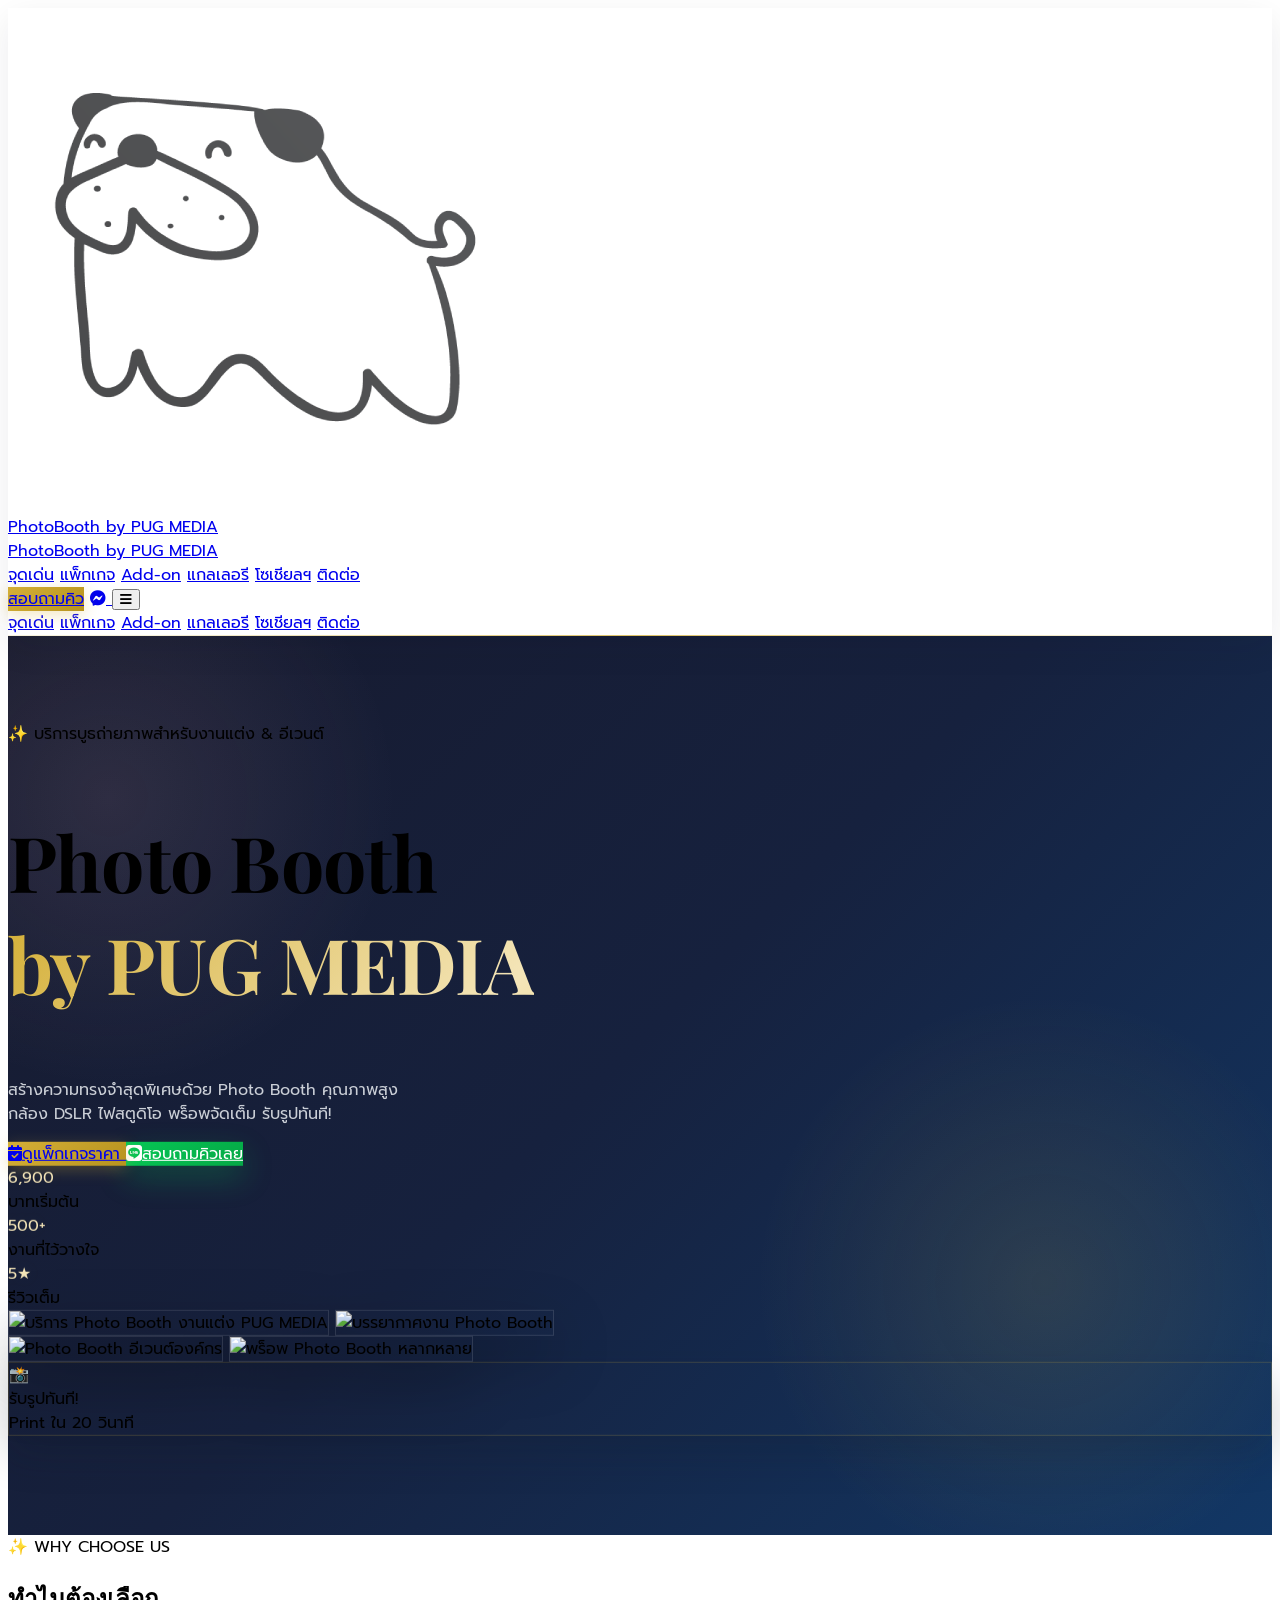
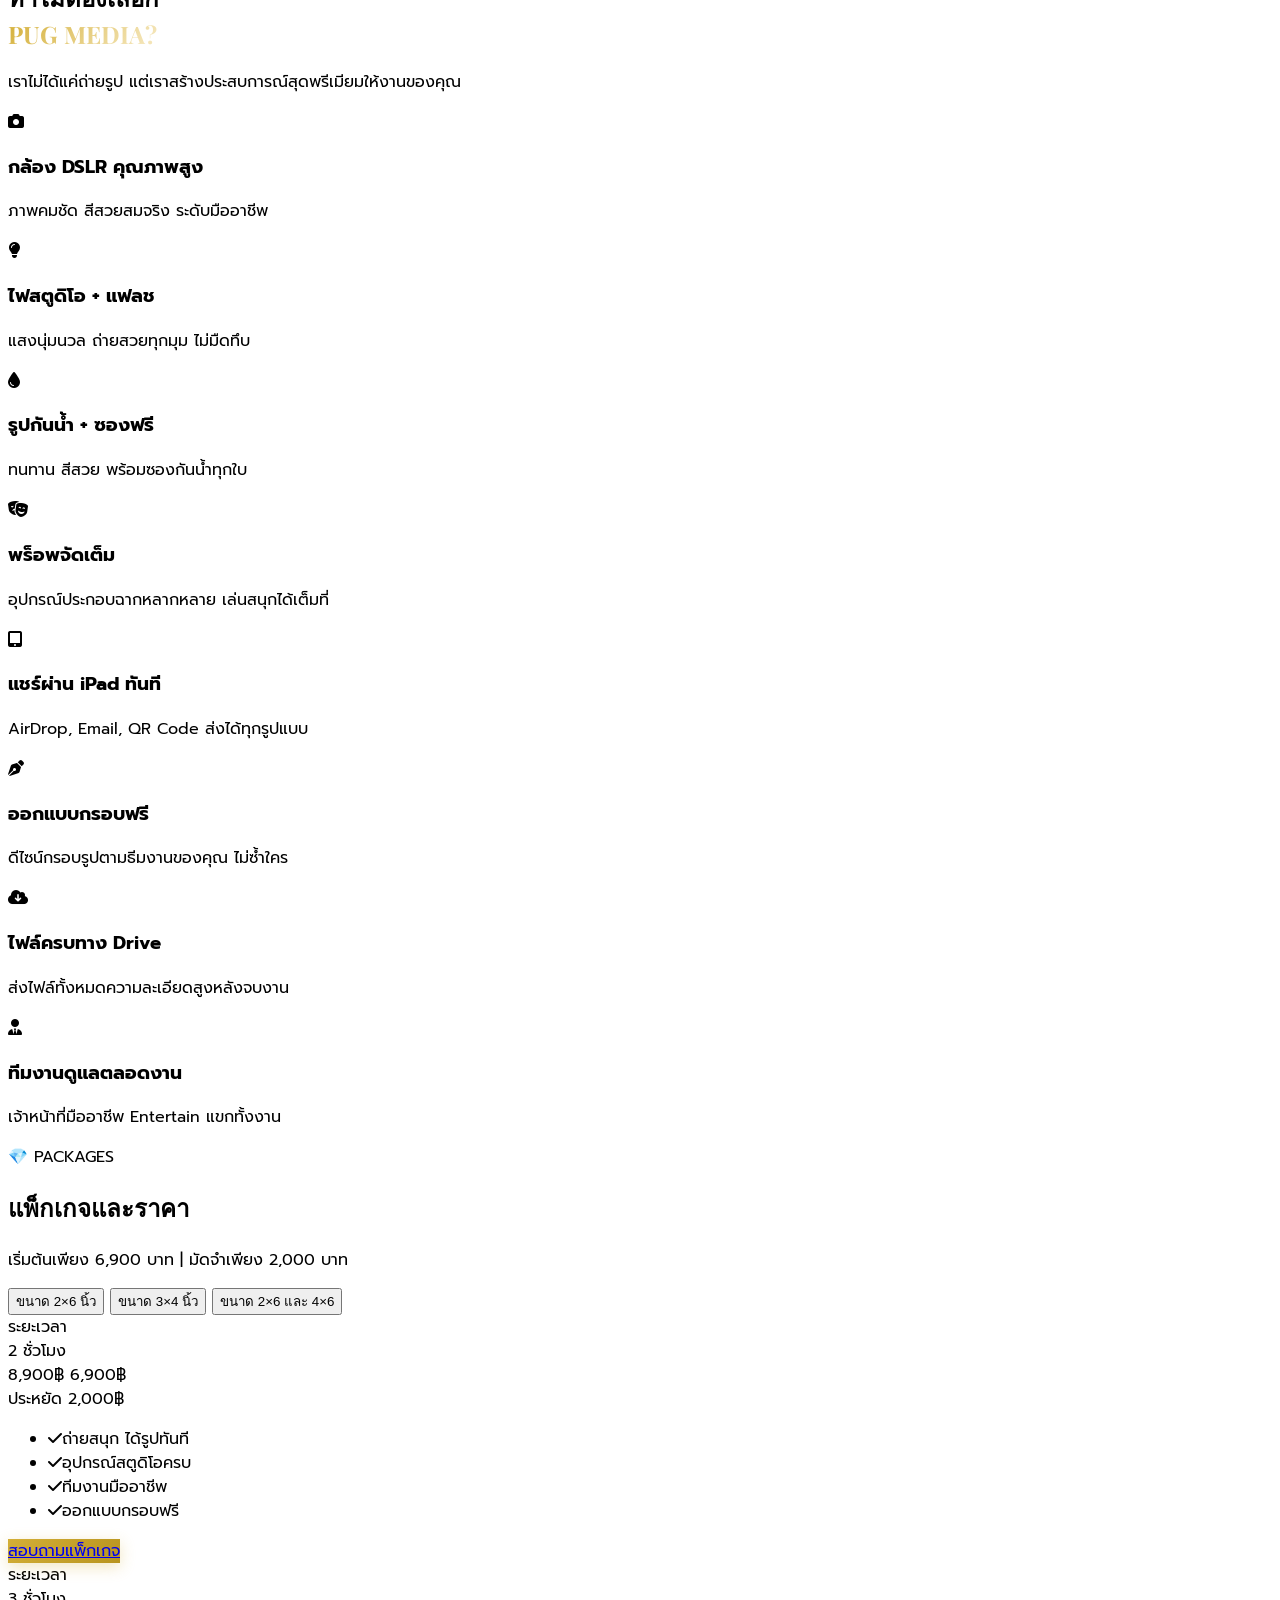
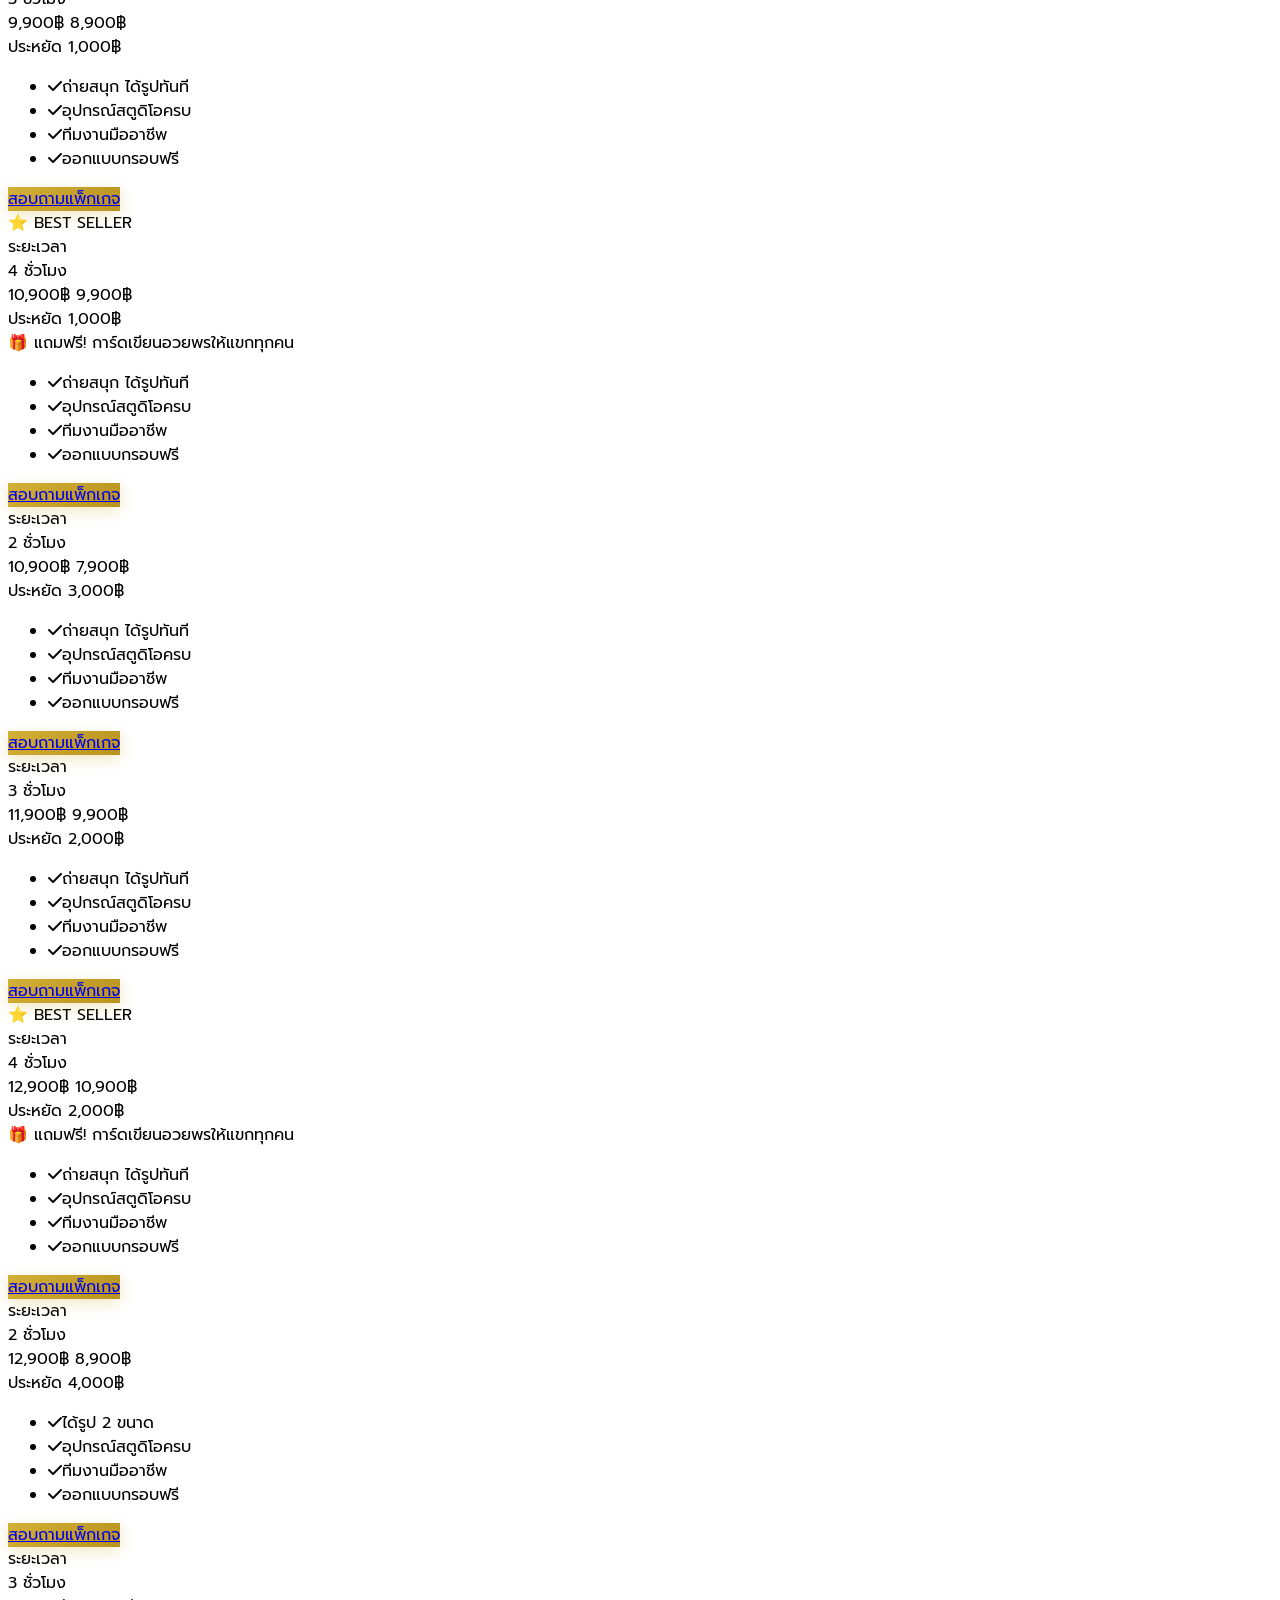
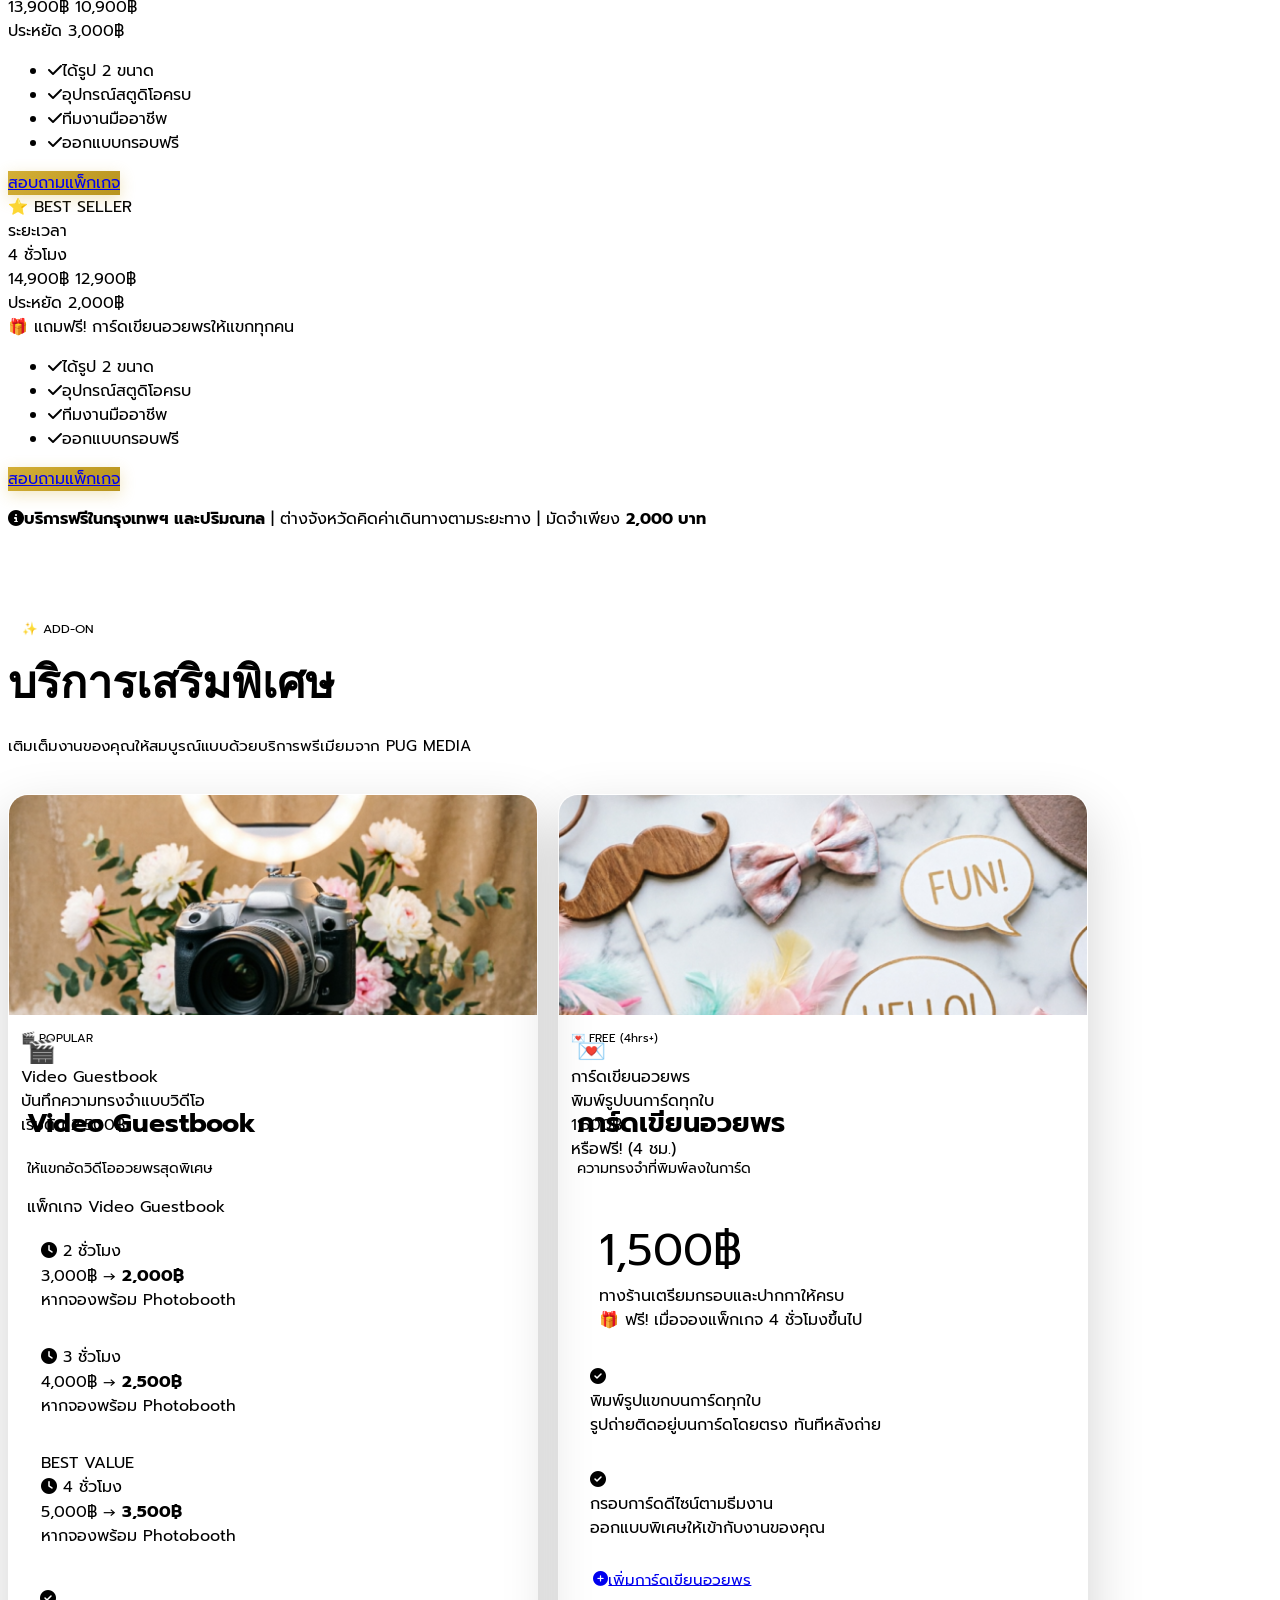
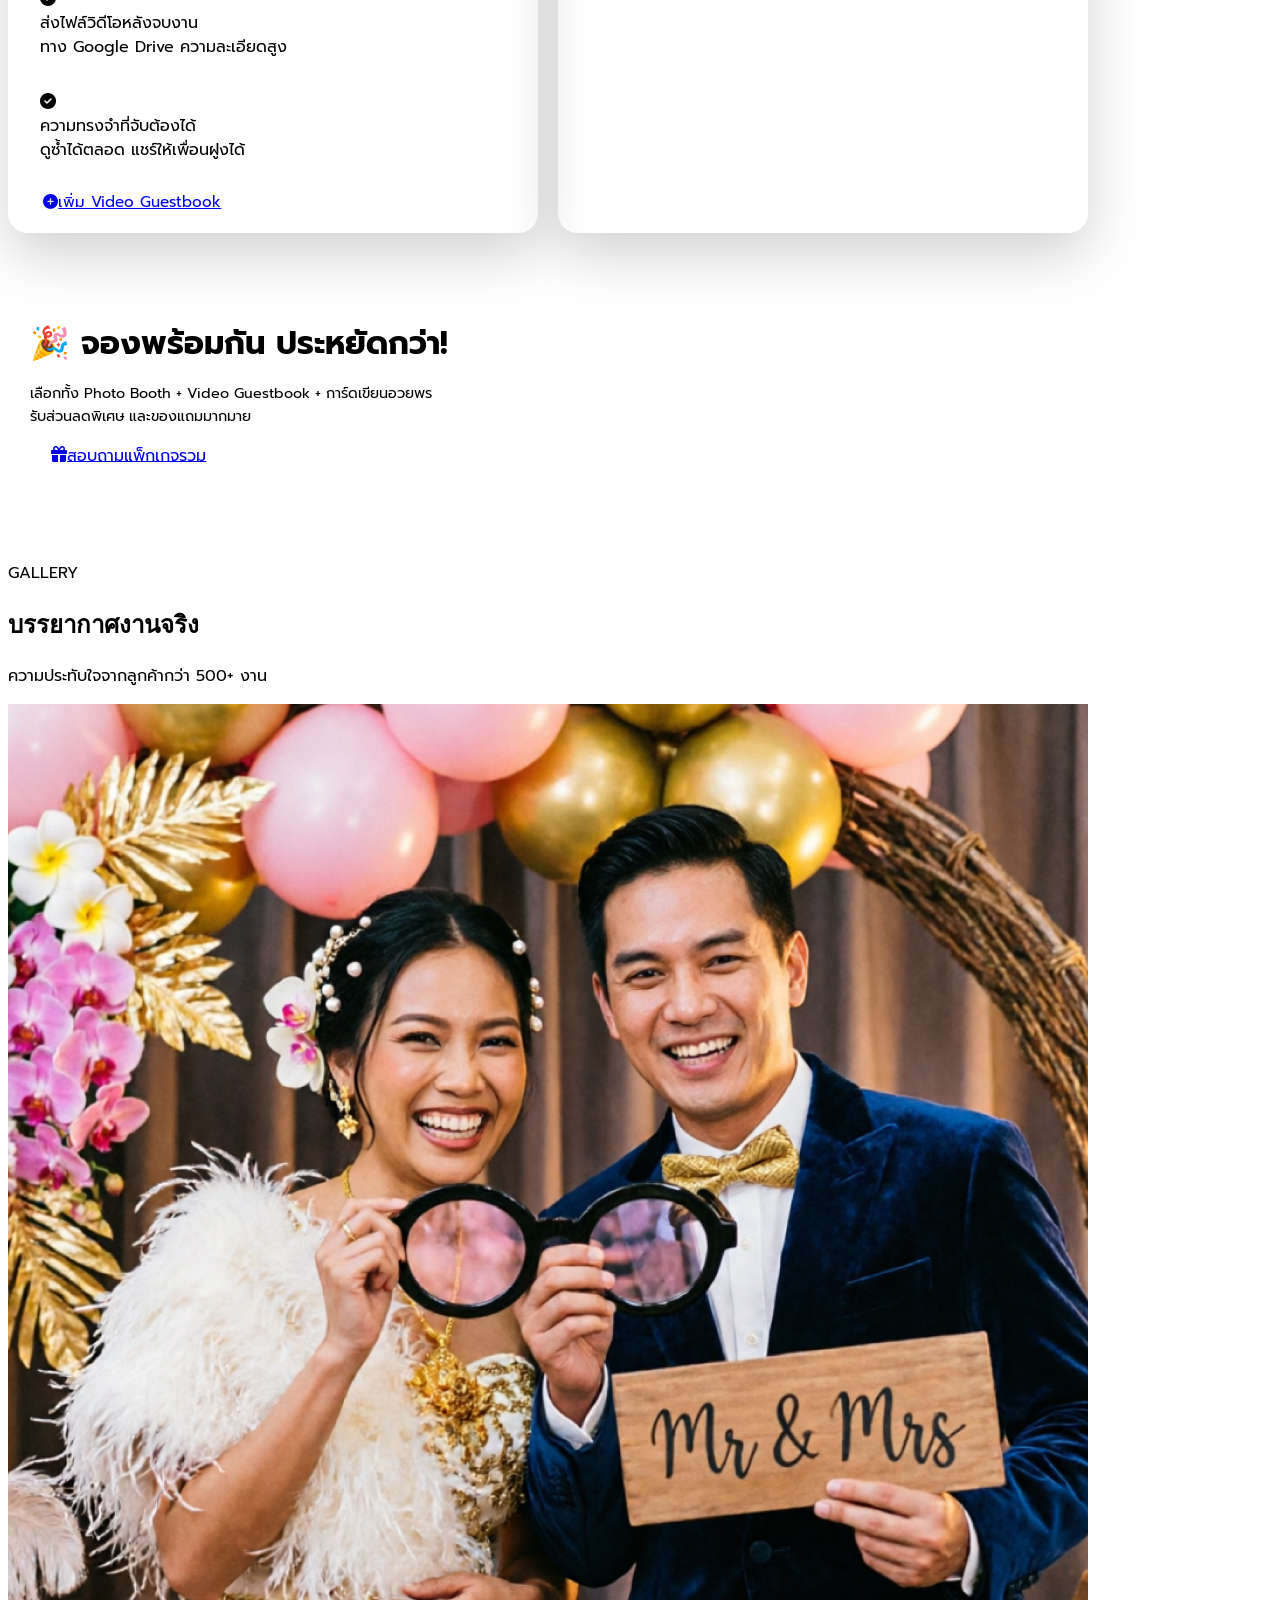
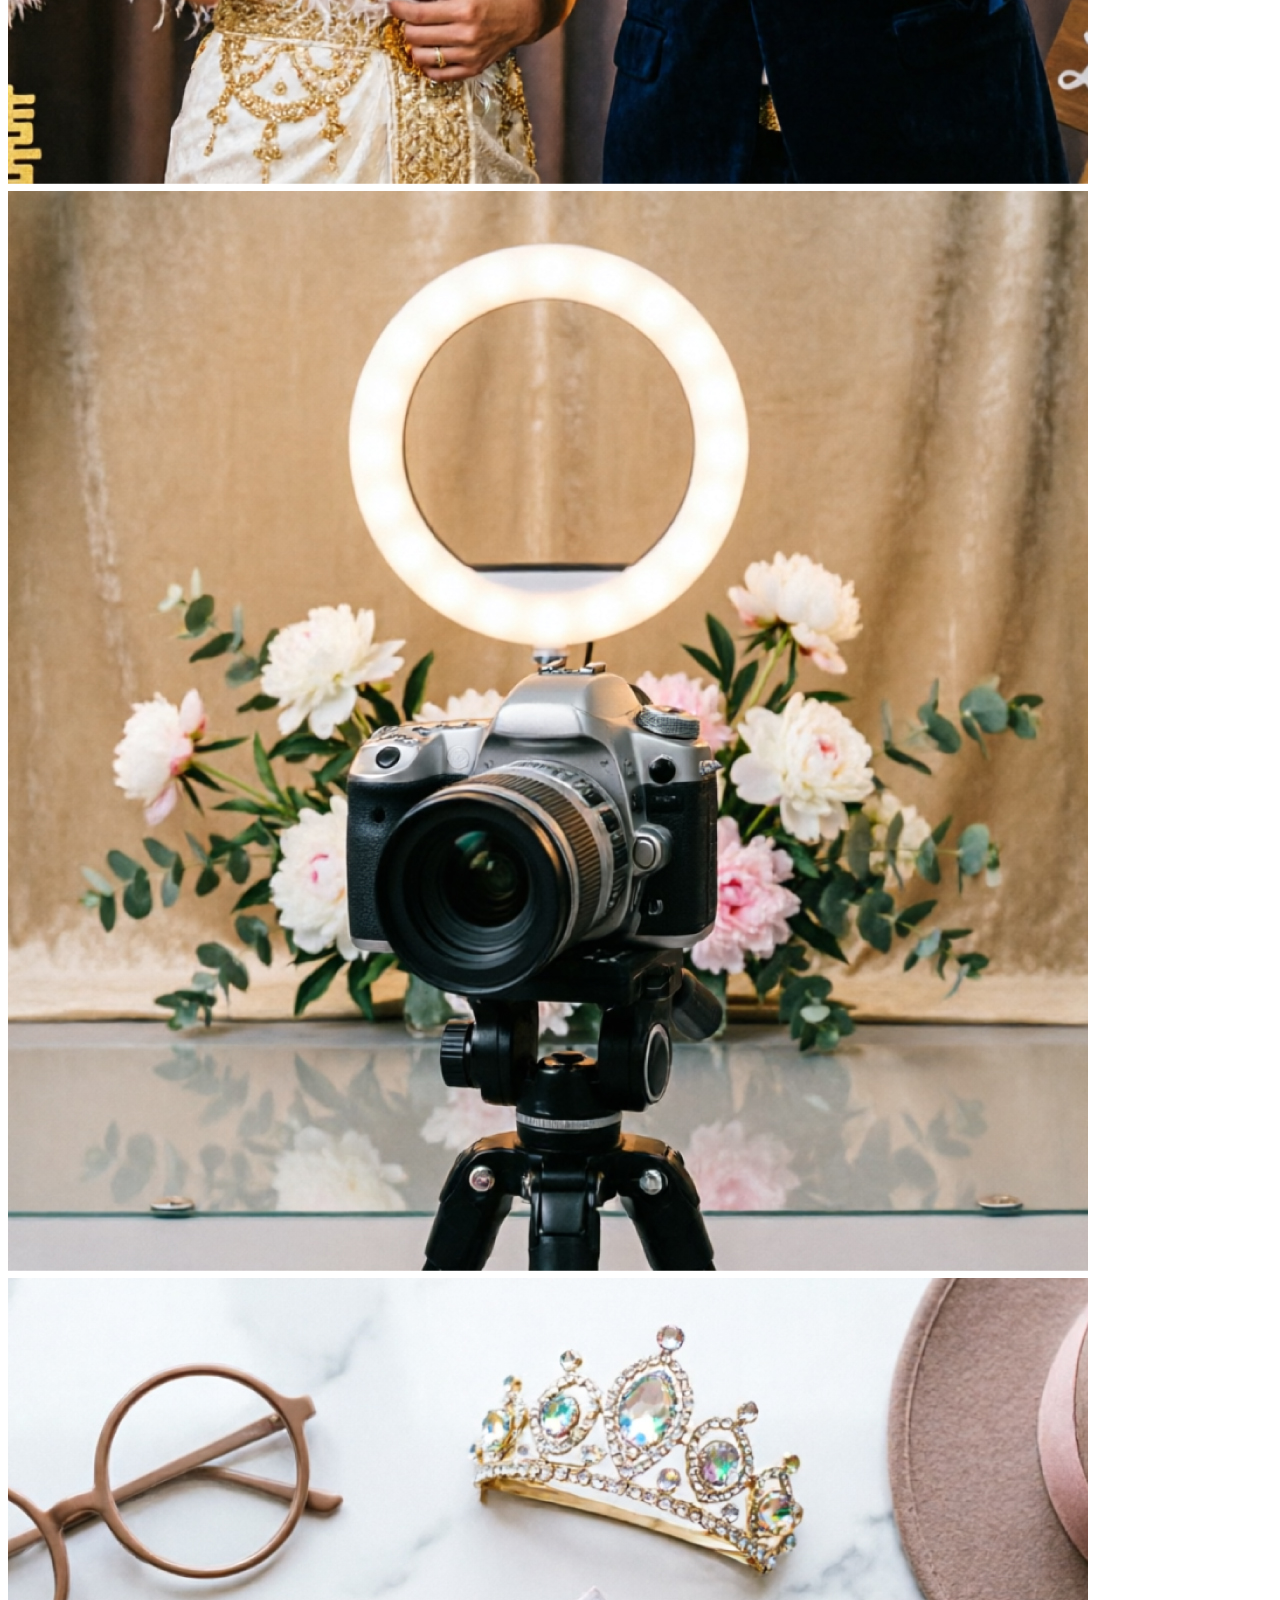
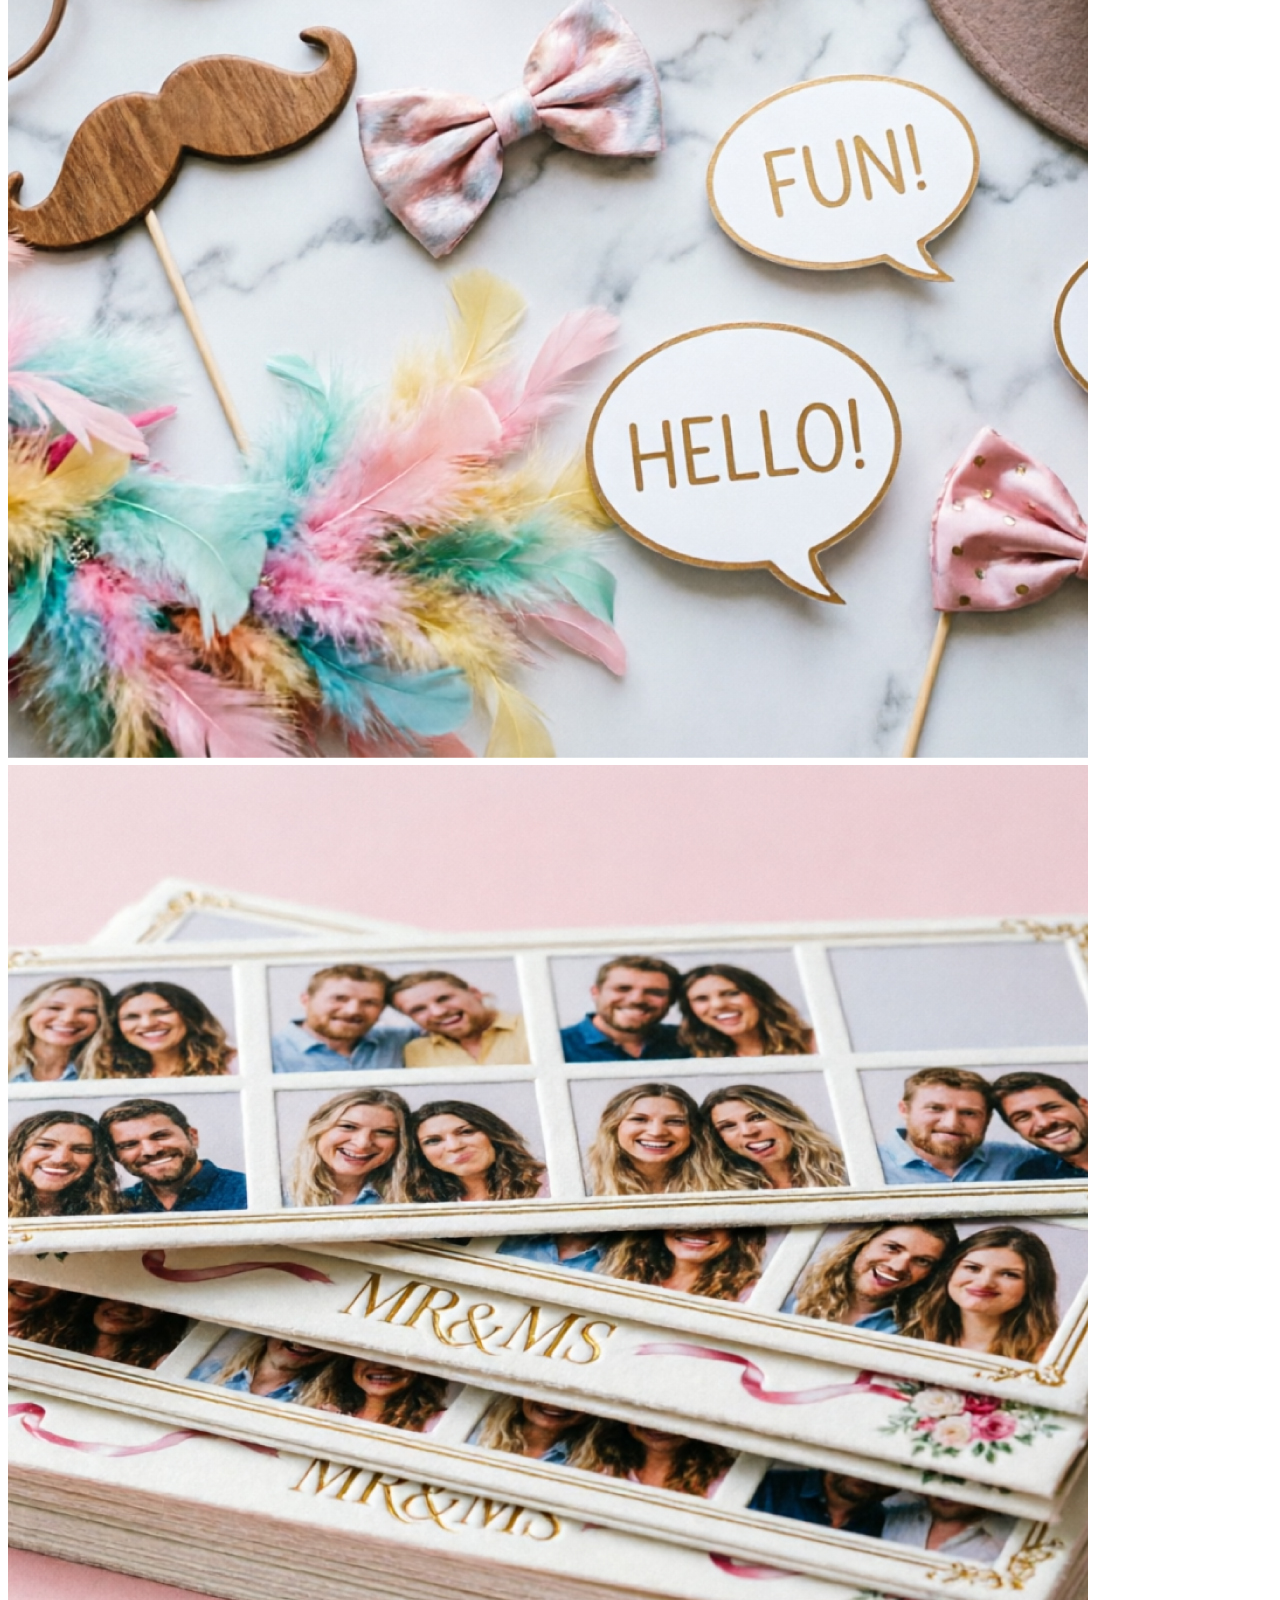
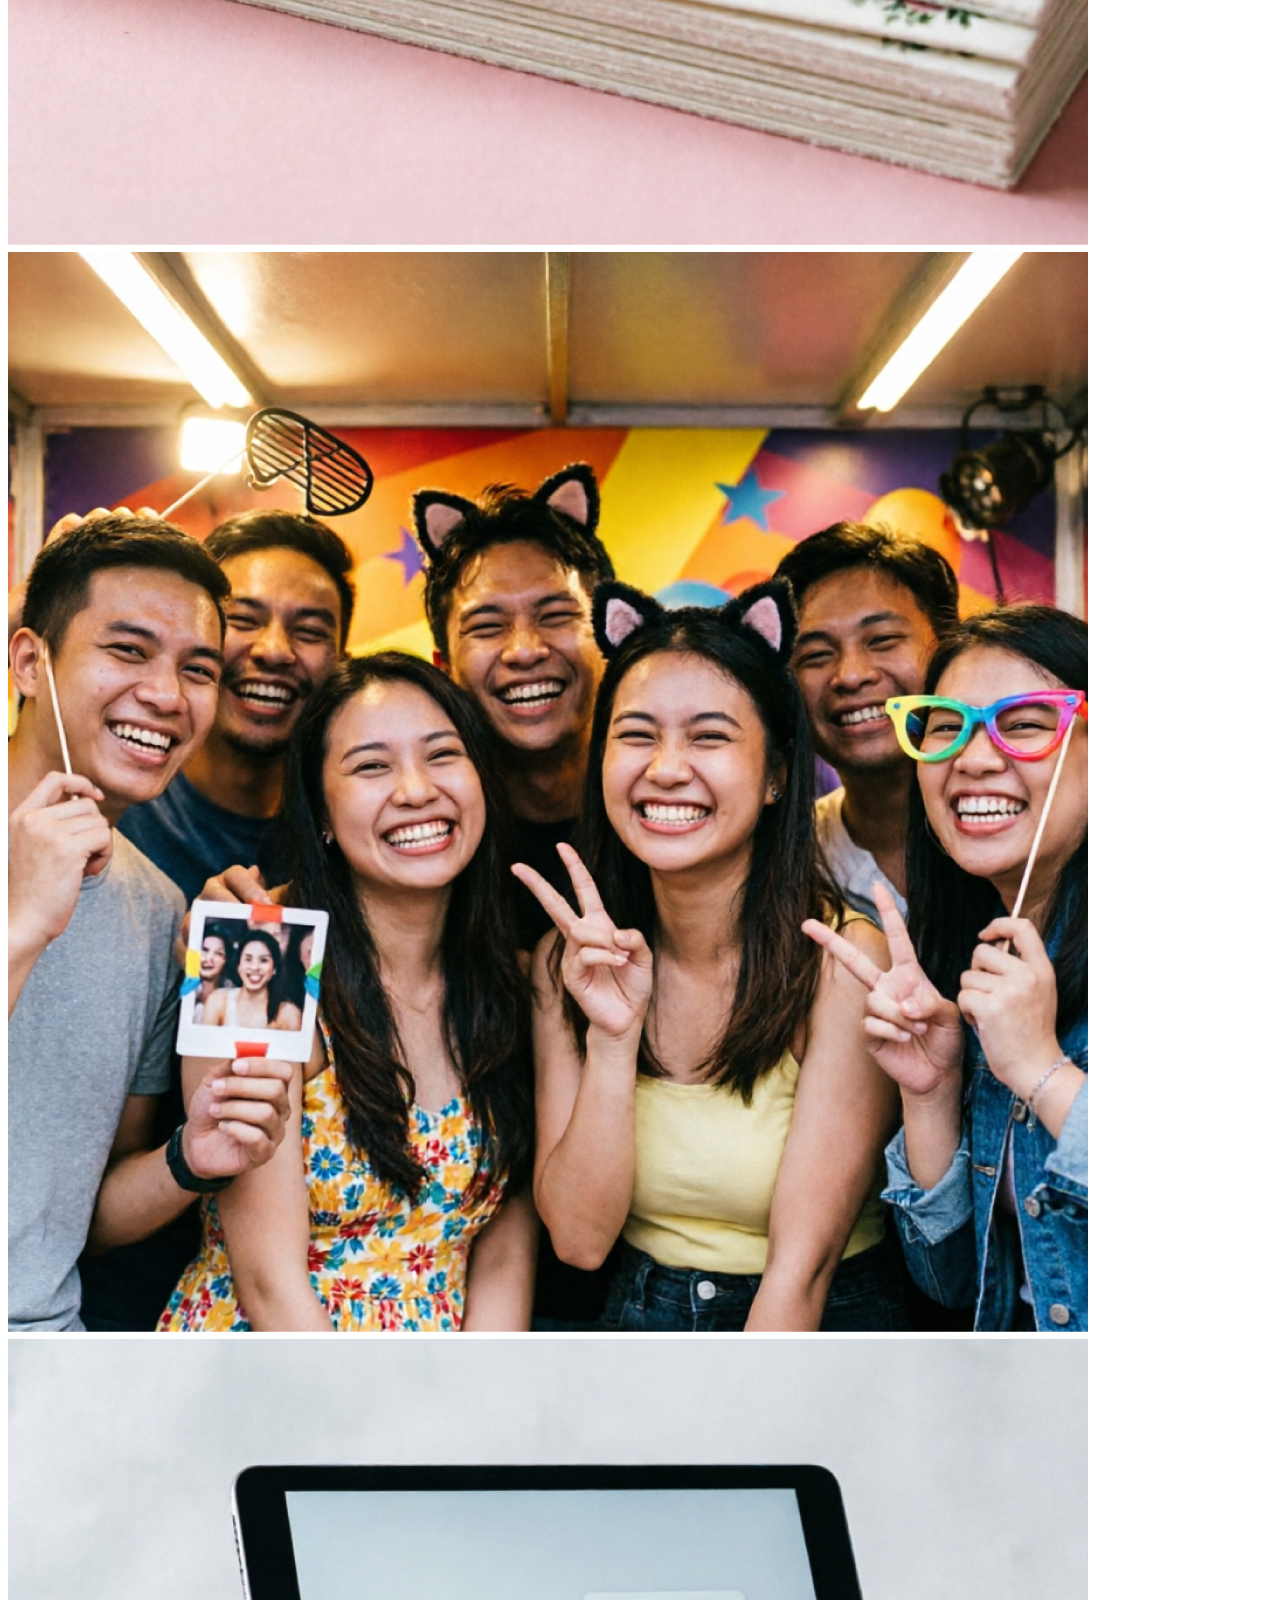
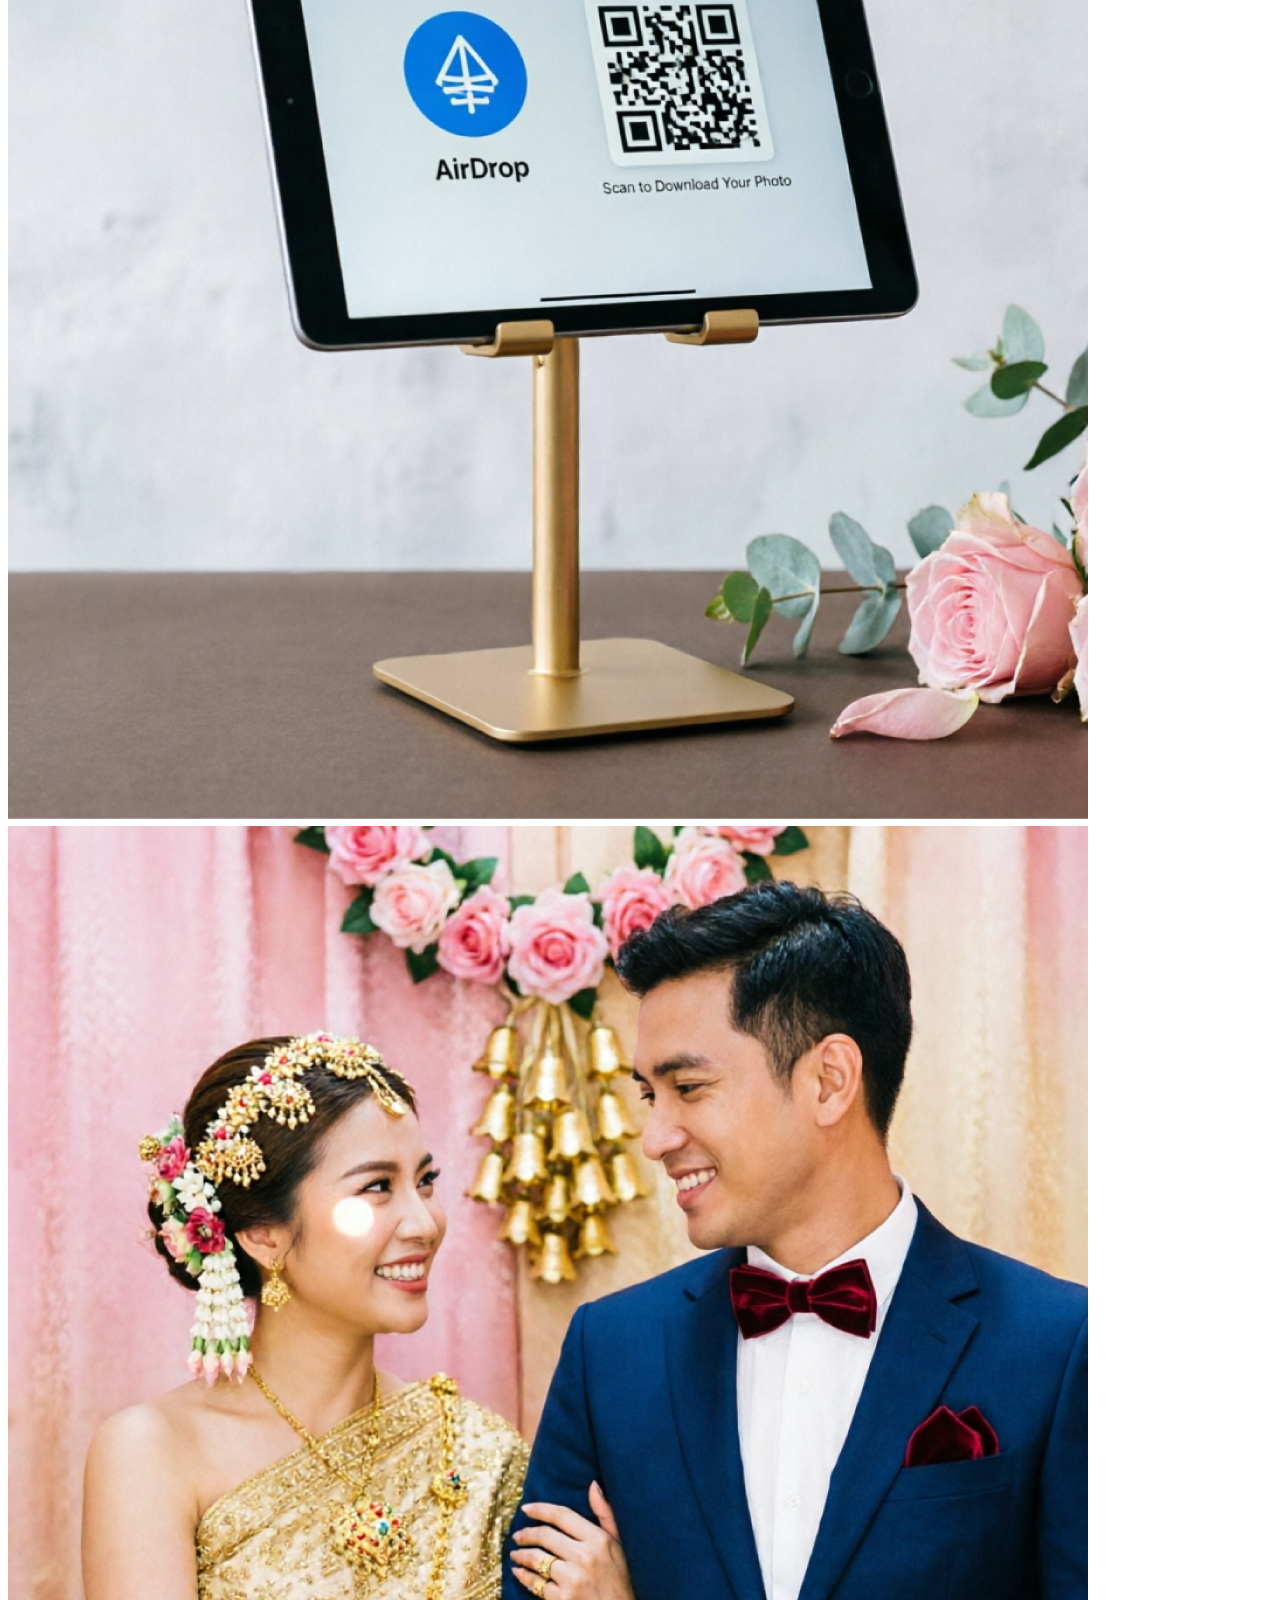
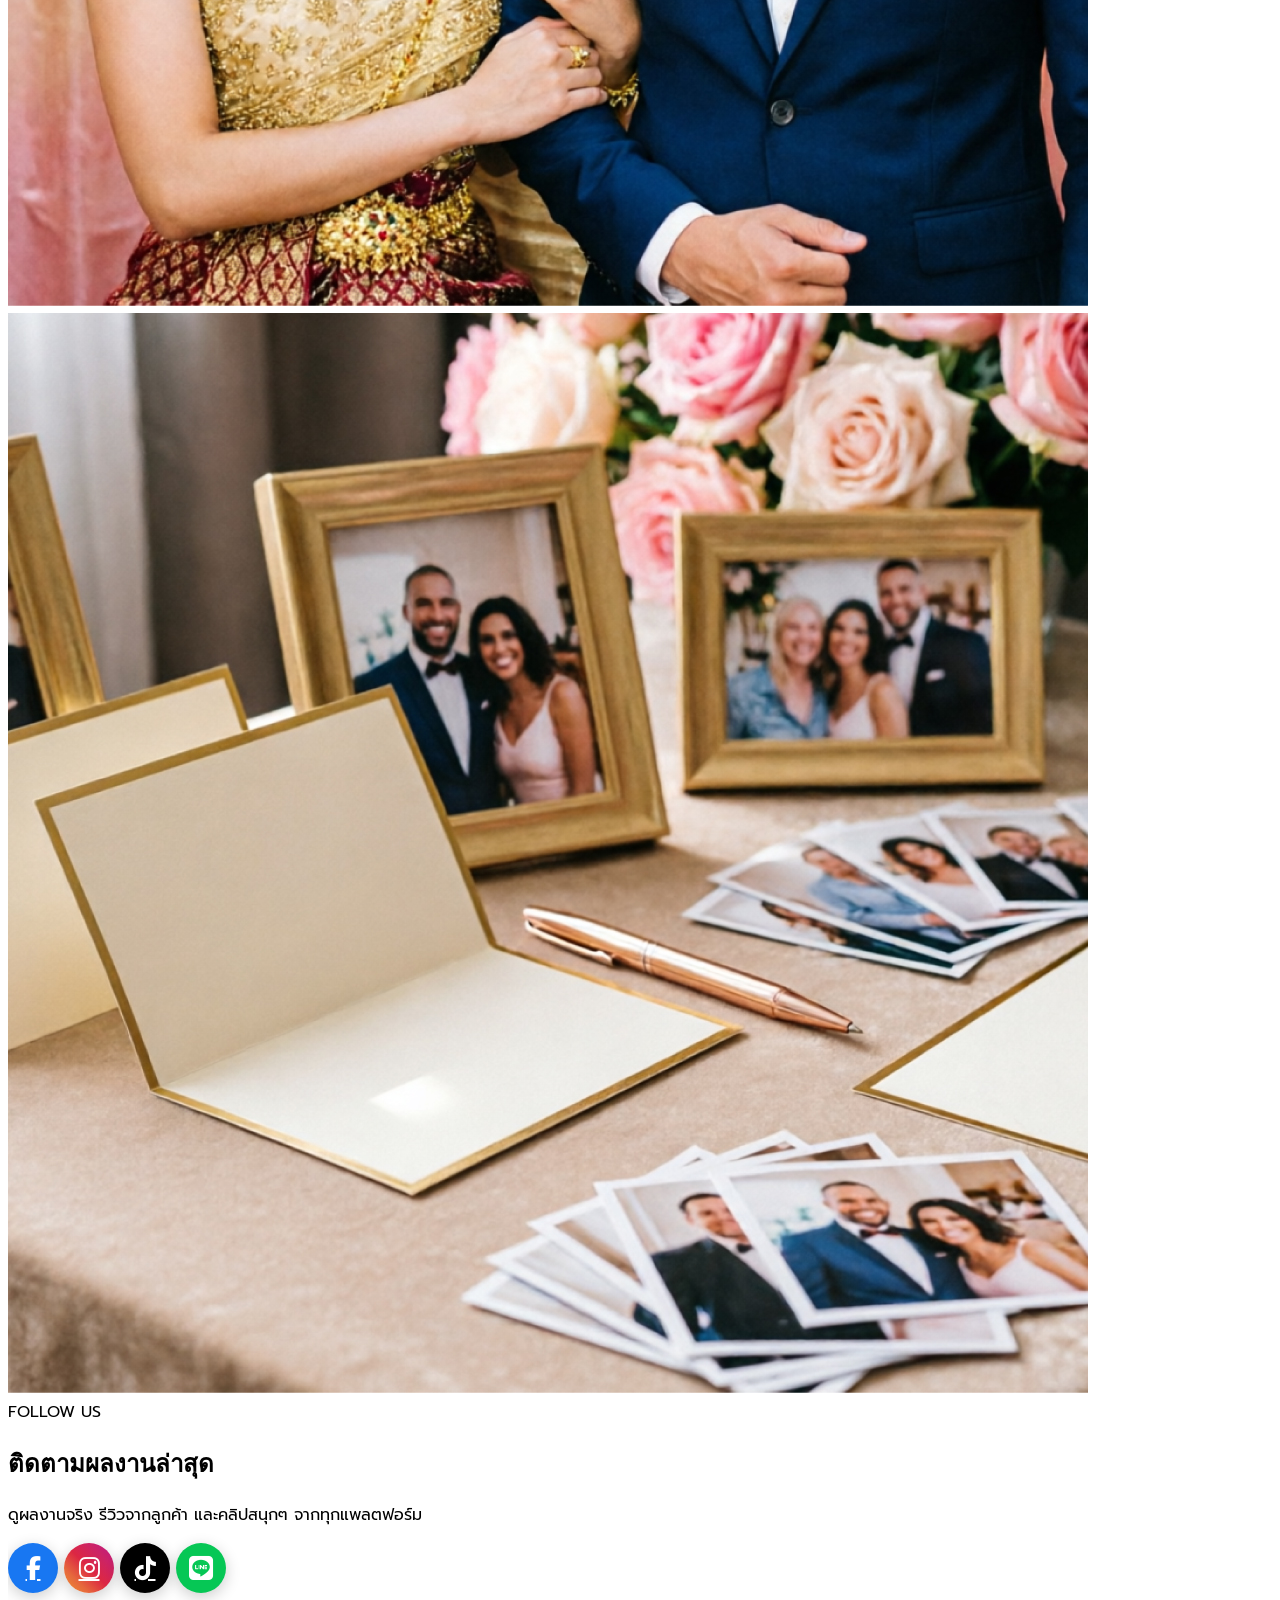
==== index.html @ 44d1e23f "index.html" ====
<!DOCTYPE html>
<html lang="th">
<head>
<meta charset="UTF-8">
<meta name="viewport" content="width=device-width, initial-scale=1.0">

<!-- ========== SEO META TAGS ========== -->
<title>Photo Booth by PUG MEDIA | บริการ Photo Booth งานแต่ง อีเวนต์ ราคาเริ่มต้น 6,900฿ กรุงเทพฯ และปริมณฑล</title>
<meta name="description" content="บริการ Photo Booth คุณภาพสูงสำหรับงานแต่งงานและอีเวนต์ กล้อง DSLR ไฟสตูดิโอ รูปกันน้ำ พร็อพจัดเต็ม แชร์รูปทันที ราคาเริ่มต้น 6,900 บาท กรุงเทพฯ และปริมณฑล">
<meta name="keywords" content="photo booth, photobooth, โฟโต้บูธ, ถ่ายรูปงานแต่ง, photo booth งานแต่ง, photo booth กรุงเทพฯ, pug media, photobooth อีเวนต์, photobooth ราคา">
<meta name="author" content="PUG MEDIA">
<meta name="robots" content="index, follow, max-image-preview:large">
<meta name="googlebot" content="index, follow">
<link rel="canonical" href="https://photoboothbypugmedia.com/">

<!-- ========== OPEN GRAPH ========== -->
<meta property="og:type" content="website">
<meta property="og:locale" content="th_TH">
<meta property="og:site_name" content="Photo Booth by PUG MEDIA">
<meta property="og:title" content="Photo Booth by PUG MEDIA | บริการ Photo Booth งานแต่ง อีเวนต์">
<meta property="og:description" content="บริการ Photo Booth คุณภาพสูง กล้อง DSLR ไฟสตูดิโอ ราคาเริ่มต้น 6,900 บาท กรุงเทพฯ">
<meta property="og:image" content="https://photoboothbypugmedia.com/images/og-image.jpg">
<meta property="og:image:width" content="1200">
<meta property="og:image:height" content="630">
<meta property="og:url" content="https://photoboothbypugmedia.com/">

<!-- ========== TWITTER CARD ========== -->
<meta name="twitter:card" content="summary_large_image">
<meta name="twitter:title" content="Photo Booth by PUG MEDIA | บริการ Photo Booth งานแต่ง">
<meta name="twitter:description" content="บริการ Photo Booth คุณภาพสูง ราคาเริ่มต้น 6,900 บาท กรุงเทพฯ">
<meta name="twitter:image" content="images/og-image.jpg">

<!-- ========== FAVICON ========== -->
<link rel="icon" type="image/png" href="images/favicon.png">
<link rel="apple-touch-icon" href="images/apple-touch-icon.png">

<!-- ========== PERFORMANCE ========== -->
<link rel="preconnect" href="https://fonts.googleapis.com">
<link rel="preconnect" href="https://fonts.gstatic.com" crossorigin>
<link rel="preconnect" href="https://cdn.tailwindcss.com">
<link rel="dns-prefetch" href="https://www.googletagmanager.com">
<link rel="dns-prefetch" href="https://connect.facebook.net">

<!-- ========== FACEBOOK PIXEL ========== -->
<script>
  !function(f,b,e,v,n,t,s)
  {if(f.fbq)return;n=f.fbq=function(){n.callMethod?
  n.callMethod.apply(n,arguments):n.queue.push(arguments)};
  if(!f._fbq)f._fbq=n;n.push=n;n.loaded=!0;n.version='2.0';
  n.queue=[];t=b.createElement(e);t.async=!0;
  t.src=v;s=b.getElementsByTagName(e)[0];
  s.parentNode.insertBefore(t,s)}(window, document,'script',
  'https://connect.facebook.net/en_US/fbevents.js');
  fbq('init', 'YOUR_PIXEL_ID');
  fbq('track', 'PageView');
</script>
<noscript><img height="1" width="1" style="display:none"
  src="https://www.facebook.com/tr?id=YOUR_PIXEL_ID&ev=PageView&noscript=1"/></noscript>

<!-- ========== GOOGLE ANALYTICS 4 ========== -->
<script async src="https://www.googletagmanager.com/gtag/js?id=G-XXXXXXXXXX"></script>
<script>
  window.dataLayer = window.dataLayer || [];
  function gtag(){dataLayer.push(arguments);}
  gtag('js', new Date());
  gtag('config', 'G-XXXXXXXXXX');
</script>

<!-- ========== JSON-LD SCHEMA ========== -->
<script type="application/ld+json">
{
  "@context": "https://schema.org",
  "@type": "LocalBusiness",
  "name": "Photo Booth by PUG MEDIA",
  "description": "บริการ Photo Booth คุณภาพสูงสำหรับงานแต่งงานและอีเวนต์ กล้อง DSLR ไฟสตูดิโอ รูปกันน้ำ พร็อพจัดเต็ม",
  "url": "https://photoboothbypugmedia.com/",
  "logo": "images/logo.png",
  "telephone": ["+66922590736", "+66837415338"],
  "priceRange": "฿฿",
  "address": {
    "@type": "PostalAddress",
    "addressLocality": "Bangkok",
    "addressCountry": "TH"
  },
  "areaServed": [
    {"@type": "City", "name": "Bangkok"},
    {"@type": "State", "name": "Nonthaburi"},
    {"@type": "State", "name": "Pathum Thani"},
    {"@type": "State", "name": "Samut Prakan"},
    {"@type": "State", "name": "Nakhon Pathom"}
  ],
  "aggregateRating": {
    "@type": "AggregateRating",
    "ratingValue": "5.0",
    "reviewCount": "500"
  },
  "sameAs": [
    "https://www.facebook.com/PhotoboothbyPugMedia",
    "https://www.instagram.com/photobooth_by_pugmedia",
    "https://www.tiktok.com/@photoboothbypugmedia",
    "https://line.me/R/ti/p/@PUGMEDIA"
  ]
}
</script>

<script type="application/ld+json">
{
  "@context": "https://schema.org",
  "@type": "Service",
  "serviceType": "Photo Booth Rental",
  "provider": {"@type": "LocalBusiness", "name": "PUG MEDIA"},
  "offers": {
    "@type": "AggregateOffer",
    "lowPrice": "6900",
    "highPrice": "12900",
    "priceCurrency": "THB"
  }
}
</script>

<script type="application/ld+json">
{
  "@context": "https://schema.org",
  "@type": "FAQPage",
  "mainEntity": [
    {
      "@type": "Question",
      "name": "บริการ Photo Booth ของ PUG MEDIA ราคาเท่าไหร่?",
      "acceptedAnswer": {"@type": "Answer", "text": "ราคาเริ่มต้น 6,900 บาท สำหรับแพ็กเกจ 2 ชั่วโมง Size 2x6 นิ้ว มัดจำเพียง 2,000 บาท"}
    },
    {
      "@type": "Question",
      "name": "บริการพื้นที่ไหนบ้าง?",
      "acceptedAnswer": {"@type": "Answer", "text": "ให้บริการฟรีในกรุงเทพฯ และปริมณฑล ต่างจังหวัดคิดค่าเดินทางตามระยะทาง"}
    }
  ]
}
</script>

<!-- ========== TAILWIND + FONTS + FONTAWESOME ========== -->
<script src="https://cdn.tailwindcss.com"></script>
<link href="https://fonts.googleapis.com/css2?family=Prompt:wght@300;400;500;600;700;800&family=Playfair+Display:wght@700;900&display=swap" rel="stylesheet">
<link rel="stylesheet" href="https://cdnjs.cloudflare.com/ajax/libs/font-awesome/6.5.1/css/all.min.css">
<link rel="stylesheet" href="style.css"> 

<script>
tailwind.config = {
  theme: {
    extend: {
      fontFamily: {
        sans: ['Prompt', 'sans-serif'],
        display: ['Playfair Display', 'serif'],
      },
      colors: {
        gold: { DEFAULT: '#D4AF37', light: '#F4E5B8', dark: '#B8941F' },
        rose: { DEFAULT: '#F9C5D1', light: '#FDF3F5', dark: '#E89AAF' },
      }
    }
  }
}
</script>

</head>

<body class="bg-rose-light text-gray-800 overflow-x-hidden">

<!-- ========== NAVBAR ========== -->
<nav class="fixed top-0 w-full z-50 bg-white/90 backdrop-blur-md shadow-sm">
  <div class="max-w-7xl mx-auto px-3 py-2 md:px-4 md:py-3 flex items-center justify-between flex-nowrap gap-2">
    
    <!-- Logo & Name Section -->
    <a href="/" class="flex items-center gap-2 shrink-0">
      <img src="images/logo.png" alt="PUG MEDIA Logo" class="h-8 w-auto md:h-10">
      
      <!-- Mobile View: 2 บรรทัด ตัวเล็ก เพื่อให้พอช่องว่าง -->
      <div class="flex flex-col leading-none md:hidden">
        <span class="font-bold text-[10px] text-gray-800">PhotoBooth by</span>
        <span class="font-bold text-sm text-gold-dark">PUG MEDIA</span>
      </div>
      
      <!-- Desktop View: บรรทัดเดียว -->
      <span class="hidden md:block font-bold text-lg text-gray-800">PhotoBooth by <span class="text-gold-dark">PUG MEDIA</span></span>
    </a>
    
    <!-- Desktop Menu (ซ่อนบนมือถือ) -->
    <div class="hidden md:flex gap-6 text-sm font-medium items-center">
      <a href="#features" class="hover:text-gold-dark transition">จุดเด่น</a>
      <a href="#packages" class="hover:text-gold-dark transition">แพ็กเกจ</a>
      <a href="#addon" class="hover:text-gold-dark transition">Add-on</a>
      <a href="#gallery" class="hover:text-gold-dark transition">แกลเลอรี</a>
      <a href="#social" class="hover:text-gold-dark transition">โซเชียลฯ</a>
      <a href="#contact" class="hover:text-gold-dark transition">ติดต่อ</a>
    </div>

    <!-- Right Side: Buttons + Hamburger -->
    <div class="flex items-center gap-2 shrink-0">
      <!-- ปุ่ม LINE (แสดงทุกหน้าจอ) -->
      <a href="#contact" class="btn-gold px-2 py-1 text-xs font-semibold rounded-full md:px-5 md:py-2 md:text-sm whitespace-nowrap" onclick="trackContact('booking_button')">สอบถามคิว</a>
      
      <!-- ปุ่ม Messenger (แสดงเฉพาะมือถือ) -->
      <a href="https://m.me/PhotoboothbyPugMedia" target="_blank" rel="noopener" 
         class="md:hidden flex items-center justify-center w-9 h-9 rounded-full bg-blue-600 text-white hover:bg-blue-700 transition shadow-lg"
         aria-label="Chat on Messenger">
        <i class="fab fa-facebook-messenger text-lg"></i>
      </a>
      
      <!-- Hamburger Menu (แสดงเฉพาะมือถือ) -->
      <button id="mobileMenuBtn" class="md:hidden text-gold-dark text-xl focus:outline-none p-1" aria-label="เปิดเมนู">
        <i class="fas fa-bars"></i>
      </button>
    </div>
  </div>

  <!-- Mobile Dropdown Menu -->
  <div id="mobileMenu" class="hidden md:hidden bg-white border-t border-gray-100 shadow-lg absolute w-full left-0 top-full z-40">
    <div class="px-4 py-3 space-y-1">
      <a href="#features" class="block py-3 px-2 rounded-lg text-gray-700 hover:bg-rose-light hover:text-gold-dark font-medium transition">จุดเด่น</a>
      <a href="#packages" class="block py-3 px-2 rounded-lg text-gray-700 hover:bg-rose-light hover:text-gold-dark font-medium transition">แพ็กเกจ</a>
      <a href="#addon" class="block py-3 px-2 rounded-lg text-gray-700 hover:bg-rose-light hover:text-gold-dark font-medium transition">Add-on</a>
      <a href="#gallery" class="block py-3 px-2 rounded-lg text-gray-700 hover:bg-rose-light hover:text-gold-dark font-medium transition">แกลเลอรี</a>
      <a href="#social" class="block py-3 px-2 rounded-lg text-gray-700 hover:bg-rose-light hover:text-gold-dark font-medium transition">โซเชียลฯ</a>
      <a href="#contact" class="block py-3 px-2 rounded-lg text-gray-700 hover:bg-rose-light hover:text-gold-dark font-medium transition">ติดต่อ</a>
    </div>
  </div>
</nav>

<main>

<!-- ========== HERO ========== -->
<section class="hero-bg relative min-h-screen flex items-center pt-20 overflow-hidden">
  <div class="absolute top-20 left-10 w-72 h-72 bg-gold/20 rounded-full blur-3xl blob"></div>
  <div class="absolute bottom-10 right-10 w-96 h-96 bg-rose/20 rounded-full blur-3xl blob blob-delay"></div>

  <div class="relative max-w-7xl mx-auto px-4 py-20 grid md:grid-cols-2 gap-12 items-center">
    <div class="text-white animate-fade-up">
      <span class="inline-block px-4 py-1 rounded-full bg-gold/20 border border-gold text-gold-light text-sm mb-6">
        ✨ บริการบูธถ่ายภาพสำหรับงานแต่ง & อีเวนต์
      </span>
      <h1 class="font-display text-5xl md:text-7xl font-bold mb-6 leading-tight">
        Photo Booth<br>
        <span class="text-gold-gradient">by PUG MEDIA</span>
      </h1>
      <p class="text-lg md:text-xl text-gray-300 mb-8 leading-relaxed">
        สร้างความทรงจำสุดพิเศษด้วย Photo Booth คุณภาพสูง<br>
        กล้อง DSLR ไฟสตูดิโอ พร็อพจัดเต็ม รับรูปทันที!
      </p>
      <div class="flex flex-wrap gap-4">
        <a href="#packages" class="btn-gold px-8 py-4 rounded-full text-white font-semibold shadow-xl">
          <i class="fas fa-calendar-check mr-2"></i>ดูแพ็กเกจราคา
        </a>
        <a href="#contact" class="px-8 py-4 rounded-full border-2 border-white text-white font-semibold hover:bg-white hover:text-gray-900 transition">
          <i class="fab fa-line mr-2"></i>สอบถามคิวเลย
        </a>
      </div>
      <div class="flex gap-6 mt-10 text-sm">
        <div><div class="text-3xl font-bold text-gold-light">6,900</div><div class="text-gray-400">บาทเริ่มต้น</div></div>
        <div class="w-px bg-white/20"></div>
        <div><div class="text-3xl font-bold text-gold-light">500+</div><div class="text-gray-400">งานที่ไว้วางใจ</div></div>
        <div class="w-px bg-white/20"></div>
        <div><div class="text-3xl font-bold text-gold-light">5★</div><div class="text-gray-400">รีวิวเต็ม</div></div>
      </div>
    </div>
    <div class="relative animate-fade-up">
      <div class="grid grid-cols-2 gap-4">
        <div class="space-y-4">
          <img src="https://images.unsplash.com/photo-1519741497674-611481863552?w=400" class="rounded-2xl shadow-2xl w-full h-64 object-cover" alt="บริการ Photo Booth งานแต่ง PUG MEDIA" loading="lazy">
          <img src="https://images.unsplash.com/photo-1511795409834-ef04bbd61622?w=400" class="rounded-2xl shadow-2xl w-full h-40 object-cover" alt="บรรยากาศงาน Photo Booth" loading="lazy">
        </div>
        <div class="space-y-4 pt-8">
          <img src="https://images.unsplash.com/photo-1464366400600-7168b8af9bc3?w=400" class="rounded-2xl shadow-2xl w-full h-40 object-cover" alt="Photo Booth อีเวนต์องค์กร" loading="lazy">
          <img src="https://images.unsplash.com/photo-1530103862676-de8c9debad1d?w=400" class="rounded-2xl shadow-2xl w-full h-64 object-cover" alt="พร็อพ Photo Booth หลากหลาย" loading="lazy">
        </div>
      </div>
      <div class="absolute -top-4 -right-4 bg-white p-4 rounded-2xl shadow-2xl animate-float hidden md:block">
        <div class="flex items-center gap-2">
          <div class="text-4xl">📸</div>
          <div>
            <div class="font-bold text-sm">รับรูปทันที!</div>
            <div class="text-xs text-gray-500">Print ใน 20 วินาที</div>
          </div>
        </div>
      </div>
    </div>
  </div>
</section>

<!-- ========== FEATURES ( redesigned ) ========== -->
<section id="features" class="py-20 bg-gradient-to-b from-white via-gray-50 to-white overflow-hidden">
  <div class="max-w-7xl mx-auto px-4">
    
    <!-- Header Section -->
    <div class="text-center mb-12 relative">
      <span class="inline-block px-4 py-1.5 rounded-full bg-gold/10 border border-gold/30 text-gold-dark text-xs font-bold tracking-wider mb-3 animate-pulse">
        ✨ WHY CHOOSE US
      </span>
<h2 class="font-display text-3xl md:text-5xl font-bold text-gray-900 mb-4">
  ทำไมต้องเลือก<br class="md:hidden">
  <span class="text-gold-gradient">PUG MEDIA?</span>
</h2>
      <p class="text-gray-500 max-w-xl mx-auto text-sm md:text-base">
        เราไม่ได้แค่ถ่ายรูป แต่เราสร้างประสบการณ์สุดพรีเมียมให้งานของคุณ
      </p>
    </div>

    <!-- Features Grid (Mobile 2 cols / Desktop 4 cols) -->
    <div class="grid grid-cols-2 md:grid-cols-4 gap-4 md:gap-6">

      <!-- Feature 1: Camera -->
      <div class="feature-card group bg-white p-5 md:p-6 rounded-2xl shadow-sm border border-gray-100 hover:border-gold/50 hover:shadow-xl hover:-translate-y-1 transition-all duration-300">
        <div class="w-12 h-12 md:w-14 md:h-14 bg-gold/10 rounded-xl flex items-center justify-center text-gold-dark text-2xl md:text-3xl mb-4 group-hover:bg-gold group-hover:text-white group-hover:scale-110 group-hover:rotate-6 transition-all duration-300">
          <i class="fas fa-camera"></i>
        </div>
        <h3 class="font-bold text-sm md:text-lg mb-2 text-gray-800">กล้อง DSLR คุณภาพสูง</h3>
        <p class="text-xs md:text-sm text-gray-500 leading-relaxed">ภาพคมชัด สีสวยสมจริง ระดับมืออาชีพ</p>
      </div>

      <!-- Feature 2: Studio Light -->
      <div class="feature-card group bg-white p-5 md:p-6 rounded-2xl shadow-sm border border-gray-100 hover:border-gold/50 hover:shadow-xl hover:-translate-y-1 transition-all duration-300">
        <div class="w-12 h-12 md:w-14 md:h-14 bg-gold/10 rounded-xl flex items-center justify-center text-gold-dark text-2xl md:text-3xl mb-4 group-hover:bg-gold group-hover:text-white group-hover:scale-110 group-hover:rotate-6 transition-all duration-300">
          <i class="fas fa-lightbulb"></i>
        </div>
        <h3 class="font-bold text-sm md:text-lg mb-2 text-gray-800">ไฟสตูดิโอ + แฟลช</h3>
        <p class="text-xs md:text-sm text-gray-500 leading-relaxed">แสงนุ่มนวล ถ่ายสวยทุกมุม ไม่มืดทึบ</p>
      </div>

      <!-- Feature 3: Waterproof -->
      <div class="feature-card group bg-white p-5 md:p-6 rounded-2xl shadow-sm border border-gray-100 hover:border-gold/50 hover:shadow-xl hover:-translate-y-1 transition-all duration-300">
        <div class="w-12 h-12 md:w-14 md:h-14 bg-gold/10 rounded-xl flex items-center justify-center text-gold-dark text-2xl md:text-3xl mb-4 group-hover:bg-gold group-hover:text-white group-hover:scale-110 group-hover:rotate-6 transition-all duration-300">
          <i class="fas fa-droplet"></i>
        </div>
        <h3 class="font-bold text-sm md:text-lg mb-2 text-gray-800">รูปกันน้ำ + ซองฟรี</h3>
        <p class="text-xs md:text-sm text-gray-500 leading-relaxed">ทนทาน สีสวย พร้อมซองกันน้ำทุกใบ</p>
      </div>

      <!-- Feature 4: Props -->
      <div class="feature-card group bg-white p-5 md:p-6 rounded-2xl shadow-sm border border-gray-100 hover:border-gold/50 hover:shadow-xl hover:-translate-y-1 transition-all duration-300">
        <div class="w-12 h-12 md:w-14 md:h-14 bg-gold/10 rounded-xl flex items-center justify-center text-gold-dark text-2xl md:text-3xl mb-4 group-hover:bg-gold group-hover:text-white group-hover:scale-110 group-hover:rotate-6 transition-all duration-300">
          <i class="fas fa-masks-theater"></i>
        </div>
        <h3 class="font-bold text-sm md:text-lg mb-2 text-gray-800">พร็อพจัดเต็ม</h3>
        <p class="text-xs md:text-sm text-gray-500 leading-relaxed">อุปกรณ์ประกอบฉากหลากหลาย เล่นสนุกได้เต็มที่</p>
      </div>

      <!-- Feature 5: iPad Share -->
      <div class="feature-card group bg-white p-5 md:p-6 rounded-2xl shadow-sm border border-gray-100 hover:border-gold/50 hover:shadow-xl hover:-translate-y-1 transition-all duration-300">
        <div class="w-12 h-12 md:w-14 md:h-14 bg-gold/10 rounded-xl flex items-center justify-center text-gold-dark text-2xl md:text-3xl mb-4 group-hover:bg-gold group-hover:text-white group-hover:scale-110 group-hover:rotate-6 transition-all duration-300">
          <i class="fas fa-tablet-screen-button"></i>
        </div>
        <h3 class="font-bold text-sm md:text-lg mb-2 text-gray-800">แชร์ผ่าน iPad ทันที</h3>
        <p class="text-xs md:text-sm text-gray-500 leading-relaxed">AirDrop, Email, QR Code ส่งได้ทุกรูปแบบ</p>
      </div>

      <!-- Feature 6: Free Design -->
      <div class="feature-card group bg-white p-5 md:p-6 rounded-2xl shadow-sm border border-gray-100 hover:border-gold/50 hover:shadow-xl hover:-translate-y-1 transition-all duration-300">
        <div class="w-12 h-12 md:w-14 md:h-14 bg-gold/10 rounded-xl flex items-center justify-center text-gold-dark text-2xl md:text-3xl mb-4 group-hover:bg-gold group-hover:text-white group-hover:scale-110 group-hover:rotate-6 transition-all duration-300">
          <i class="fas fa-pen-nib"></i>
        </div>
        <h3 class="font-bold text-sm md:text-lg mb-2 text-gray-800">ออกแบบกรอบฟรี</h3>
        <p class="text-xs md:text-sm text-gray-500 leading-relaxed">ดีไซน์กรอบรูปตามธีมงานของคุณ ไม่ซ้ำใคร</p>
      </div>

      <!-- Feature 7: Google Drive -->
      <div class="feature-card group bg-white p-5 md:p-6 rounded-2xl shadow-sm border border-gray-100 hover:border-gold/50 hover:shadow-xl hover:-translate-y-1 transition-all duration-300">
        <div class="w-12 h-12 md:w-14 md:h-14 bg-gold/10 rounded-xl flex items-center justify-center text-gold-dark text-2xl md:text-3xl mb-4 group-hover:bg-gold group-hover:text-white group-hover:scale-110 group-hover:rotate-6 transition-all duration-300">
          <i class="fas fa-cloud-arrow-down"></i>
        </div>
        <h3 class="font-bold text-sm md:text-lg mb-2 text-gray-800">ไฟล์ครบทาง Drive</h3>
        <p class="text-xs md:text-sm text-gray-500 leading-relaxed">ส่งไฟล์ทั้งหมดความละเอียดสูงหลังจบงาน</p>
      </div>

      <!-- Feature 8: Staff -->
      <div class="feature-card group bg-white p-5 md:p-6 rounded-2xl shadow-sm border border-gray-100 hover:border-gold/50 hover:shadow-xl hover:-translate-y-1 transition-all duration-300">
        <div class="w-12 h-12 md:w-14 md:h-14 bg-gold/10 rounded-xl flex items-center justify-center text-gold-dark text-2xl md:text-3xl mb-4 group-hover:bg-gold group-hover:text-white group-hover:scale-110 group-hover:rotate-6 transition-all duration-300">
          <i class="fas fa-user-tie"></i>
        </div>
        <h3 class="font-bold text-sm md:text-lg mb-2 text-gray-800">ทีมงานดูแลตลอดงาน</h3>
        <p class="text-xs md:text-sm text-gray-500 leading-relaxed">เจ้าหน้าที่มืออาชีพ Entertain แขกทั้งงาน</p>
      </div>

    </div>
  </div>
</section>

<!-- ========== PACKAGES ========== -->
<section id="packages" class="py-24 bg-gradient-to-b from-rose-light to-white">
  <div class="max-w-7xl mx-auto px-4">
    <div class="text-center mb-16">
      <span class="inline-block px-4 py-2 rounded-full bg-gold/20 border border-gold text-gold-dark text-sm font-semibold mb-4">
        💎 PACKAGES
      </span>
      <h2 class="font-display text-4xl md:text-5xl font-bold mt-3 mb-4">แพ็กเกจและราคา</h2>
      <p class="text-gray-600">เริ่มต้นเพียง 6,900 บาท <span class="text-gold-dark font-semibold">| มัดจำเพียง 2,000 บาท</span></p>
    </div>

    <!-- Tab Switcher - เลือกตามขนาดรูป -->
    <div class="flex justify-center mb-10">
      <div class="bg-white p-2 rounded-full shadow-lg inline-flex flex-wrap justify-center gap-1 border border-gray-100">
        <button onclick="showPkgSize('2x6')" id="tab-2x6" class="pkg-tab px-6 py-2 rounded-full text-sm font-semibold bg-gold text-white shadow-md">
          ขนาด 2×6 นิ้ว
        </button>
        <button onclick="showPkgSize('3x4')" id="tab-3x4" class="pkg-tab px-6 py-2 rounded-full text-sm font-semibold text-gray-600 hover:bg-rose-light transition">
          ขนาด 3×4 นิ้ว
        </button>
        <button onclick="showPkgSize('2x6-4x6')" id="tab-2x6-4x6" class="pkg-tab px-6 py-2 rounded-full text-sm font-semibold text-gray-600 hover:bg-rose-light transition">
          ขนาด 2×6 และ 4×6
        </button>
      </div>
    </div>

    <!-- ขนาด 2x6 -->
    <div id="pkg-2x6" class="pkg-content grid md:grid-cols-3 gap-6">
      <!-- 2 ชั่วโมง -->
      <div class="card-hover bg-white p-8 rounded-3xl shadow-lg border border-gray-100">
        <div class="text-sm text-gray-500 mb-2">ระยะเวลา</div>
        <div class="text-2xl font-bold mb-4">2 ชั่วโมง</div>
        <div class="flex items-center gap-3 mb-2">
          <span class="line-through text-gray-400 text-lg">8,900฿</span>
          <span class="text-gold-dark text-4xl font-bold">6,900<span class="text-lg">฿</span></span>
        </div>
        <div class="inline-block bg-green-100 text-green-700 text-xs px-3 py-1 rounded-full mb-6 font-semibold">ประหยัด 2,000฿</div>
        <ul class="text-sm text-gray-600 space-y-2 mb-8">
          <li><i class="fas fa-check text-green-500 mr-2"></i>ถ่ายสนุก ได้รูปทันที</li>
          <li><i class="fas fa-check text-green-500 mr-2"></i>อุปกรณ์สตูดิโอครบ</li>
          <li><i class="fas fa-check text-green-500 mr-2"></i>ทีมงานมืออาชีพ</li>
          <li><i class="fas fa-check text-green-500 mr-2"></i>ออกแบบกรอบฟรี</li>
        </ul>
        <a href="#contact" class="block text-center btn-gold py-3 rounded-full text-white font-semibold" onclick="trackViewContent('2hr_2x6_6900')">สอบถามแพ็กเกจ</a>
      </div>

      <!-- 3 ชั่วโมง -->
      <div class="card-hover bg-white p-8 rounded-3xl shadow-lg border border-gray-100">
        <div class="text-sm text-gray-500 mb-2">ระยะเวลา</div>
        <div class="text-2xl font-bold mb-4">3 ชั่วโมง</div>
        <div class="flex items-center gap-3 mb-2">
          <span class="line-through text-gray-400 text-lg">9,900฿</span>
          <span class="text-gold-dark text-4xl font-bold">8,900<span class="text-lg">฿</span></span>
        </div>
        <div class="inline-block bg-green-100 text-green-700 text-xs px-3 py-1 rounded-full mb-6 font-semibold">ประหยัด 1,000฿</div>
        <ul class="text-sm text-gray-600 space-y-2 mb-8">
          <li><i class="fas fa-check text-green-500 mr-2"></i>ถ่ายสนุก ได้รูปทันที</li>
          <li><i class="fas fa-check text-green-500 mr-2"></i>อุปกรณ์สตูดิโอครบ</li>
          <li><i class="fas fa-check text-green-500 mr-2"></i>ทีมงานมืออาชีพ</li>
          <li><i class="fas fa-check text-green-500 mr-2"></i>ออกแบบกรอบฟรี</li>
        </ul>
        <a href="#contact" class="block text-center btn-gold py-3 rounded-full text-white font-semibold" onclick="trackViewContent('3hr_2x6_8900')">สอบถามแพ็กเกจ</a>
      </div>

      <!-- 4 ชั่วโมง -->
      <div class="card-hover bg-white p-8 rounded-3xl shadow-lg border-4 border-gold relative">
        <div class="absolute -top-4 left-1/2 transform -translate-x-1/2 bg-red-500 text-white text-xs px-4 py-1 rounded-full font-bold whitespace-nowrap z-10 shadow-lg">
          ⭐ BEST SELLER
        </div>
        <div class="text-sm text-gray-500 mb-2 mt-2">ระยะเวลา</div>
        <div class="text-2xl font-bold mb-4">4 ชั่วโมง</div>
        <div class="flex items-center gap-3 mb-2">
          <span class="line-through text-gray-400 text-lg">10,900฿</span>
          <span class="text-gold-dark text-4xl font-bold">9,900<span class="text-lg">฿</span></span>
        </div>
        <div class="inline-block bg-green-100 text-green-700 text-xs px-3 py-1 rounded-full mb-4 font-semibold">ประหยัด 1,000฿</div>
        <div class="bg-gradient-to-r from-gold-light via-yellow-200 to-gold-light text-gold-dark font-bold text-sm px-4 py-2 rounded-full inline-block mb-6 shadow-md border border-gold w-full text-center">
          🎁 แถมฟรี! การ์ดเขียนอวยพรให้แขกทุกคน
        </div>
        <ul class="text-sm text-gray-600 space-y-2 mb-8">
          <li><i class="fas fa-check text-green-500 mr-2"></i>ถ่ายสนุก ได้รูปทันที</li>
          <li><i class="fas fa-check text-green-500 mr-2"></i>อุปกรณ์สตูดิโอครบ</li>
          <li><i class="fas fa-check text-green-500 mr-2"></i>ทีมงานมืออาชีพ</li>
          <li><i class="fas fa-check text-green-500 mr-2"></i>ออกแบบกรอบฟรี</li>
        </ul>
        <a href="#contact" class="block text-center btn-gold py-3 rounded-full text-white font-semibold" onclick="trackViewContent('4hr_2x6_9900')">สอบถามแพ็กเกจ</a>
      </div>
    </div>

    <!-- ขนาด 3x4 -->
    <div id="pkg-3x4" class="pkg-content hidden grid md:grid-cols-3 gap-6">
      <!-- 2 ชั่วโมง -->
      <div class="card-hover bg-white p-8 rounded-3xl shadow-lg border border-gray-100">
        <div class="text-sm text-gray-500 mb-2">ระยะเวลา</div>
        <div class="text-2xl font-bold mb-4">2 ชั่วโมง</div>
        <div class="flex items-center gap-3 mb-2">
          <span class="line-through text-gray-400 text-lg">10,900฿</span>
          <span class="text-gold-dark text-4xl font-bold">7,900<span class="text-lg">฿</span></span>
        </div>
        <div class="inline-block bg-green-100 text-green-700 text-xs px-3 py-1 rounded-full mb-6 font-semibold">ประหยัด 3,000฿</div>
        <ul class="text-sm text-gray-600 space-y-2 mb-8">
          <li><i class="fas fa-check text-green-500 mr-2"></i>ถ่ายสนุก ได้รูปทันที</li>
          <li><i class="fas fa-check text-green-500 mr-2"></i>อุปกรณ์สตูดิโอครบ</li>
          <li><i class="fas fa-check text-green-500 mr-2"></i>ทีมงานมืออาชีพ</li>
          <li><i class="fas fa-check text-green-500 mr-2"></i>ออกแบบกรอบฟรี</li>
        </ul>
        <a href="#contact" class="block text-center btn-gold py-3 rounded-full text-white font-semibold" onclick="trackViewContent('2hr_3x4_7900')">สอบถามแพ็กเกจ</a>
      </div>

      <!-- 3 ชั่วโมง -->
      <div class="card-hover bg-white p-8 rounded-3xl shadow-lg border border-gray-100">
        <div class="text-sm text-gray-500 mb-2">ระยะเวลา</div>
        <div class="text-2xl font-bold mb-4">3 ชั่วโมง</div>
        <div class="flex items-center gap-3 mb-2">
          <span class="line-through text-gray-400 text-lg">11,900฿</span>
          <span class="text-gold-dark text-4xl font-bold">9,900<span class="text-lg">฿</span></span>
        </div>
        <div class="inline-block bg-green-100 text-green-700 text-xs px-3 py-1 rounded-full mb-6 font-semibold">ประหยัด 2,000฿</div>
        <ul class="text-sm text-gray-600 space-y-2 mb-8">
          <li><i class="fas fa-check text-green-500 mr-2"></i>ถ่ายสนุก ได้รูปทันที</li>
          <li><i class="fas fa-check text-green-500 mr-2"></i>อุปกรณ์สตูดิโอครบ</li>
          <li><i class="fas fa-check text-green-500 mr-2"></i>ทีมงานมืออาชีพ</li>
          <li><i class="fas fa-check text-green-500 mr-2"></i>ออกแบบกรอบฟรี</li>
        </ul>
        <a href="#contact" class="block text-center btn-gold py-3 rounded-full text-white font-semibold" onclick="trackViewContent('3hr_3x4_9900')">สอบถามแพ็กเกจ</a>
      </div>

      <!-- 4 ชั่วโมง -->
      <div class="card-hover bg-white p-8 rounded-3xl shadow-lg border-4 border-gold relative">
        <div class="absolute -top-4 left-1/2 transform -translate-x-1/2 bg-red-500 text-white text-xs px-4 py-1 rounded-full font-bold whitespace-nowrap z-10 shadow-lg">
          ⭐ BEST SELLER
        </div>
        <div class="text-sm text-gray-500 mb-2 mt-2">ระยะเวลา</div>
        <div class="text-2xl font-bold mb-4">4 ชั่วโมง</div>
        <div class="flex items-center gap-3 mb-2">
          <span class="line-through text-gray-400 text-lg">12,900฿</span>
          <span class="text-gold-dark text-4xl font-bold">10,900<span class="text-lg">฿</span></span>
        </div>
        <div class="inline-block bg-green-100 text-green-700 text-xs px-3 py-1 rounded-full mb-4 font-semibold">ประหยัด 2,000฿</div>
        <div class="bg-gradient-to-r from-gold-light via-yellow-200 to-gold-light text-gold-dark font-bold text-sm px-4 py-2 rounded-full inline-block mb-6 shadow-md border border-gold w-full text-center">
          🎁 แถมฟรี! การ์ดเขียนอวยพรให้แขกทุกคน
        </div>
        <ul class="text-sm text-gray-600 space-y-2 mb-8">
          <li><i class="fas fa-check text-green-500 mr-2"></i>ถ่ายสนุก ได้รูปทันที</li>
          <li><i class="fas fa-check text-green-500 mr-2"></i>อุปกรณ์สตูดิโอครบ</li>
          <li><i class="fas fa-check text-green-500 mr-2"></i>ทีมงานมืออาชีพ</li>
          <li><i class="fas fa-check text-green-500 mr-2"></i>ออกแบบกรอบฟรี</li>
        </ul>
        <a href="#contact" class="block text-center btn-gold py-3 rounded-full text-white font-semibold" onclick="trackViewContent('4hr_3x4_10900')">สอบถามแพ็กเกจ</a>
      </div>
    </div>

    <!-- ขนาด 2x6 และ 4x6 -->
    <div id="pkg-2x6-4x6" class="pkg-content hidden grid md:grid-cols-3 gap-6">
      <!-- 2 ชั่วโมง -->
      <div class="card-hover bg-white p-8 rounded-3xl shadow-lg border border-gray-100">
        <div class="text-sm text-gray-500 mb-2">ระยะเวลา</div>
        <div class="text-2xl font-bold mb-4">2 ชั่วโมง</div>
        <div class="flex items-center gap-3 mb-2">
          <span class="line-through text-gray-400 text-lg">12,900฿</span>
          <span class="text-gold-dark text-4xl font-bold">8,900<span class="text-lg">฿</span></span>
        </div>
        <div class="inline-block bg-green-100 text-green-700 text-xs px-3 py-1 rounded-full mb-6 font-semibold">ประหยัด 4,000฿</div>
        <ul class="text-sm text-gray-600 space-y-2 mb-8">
          <li><i class="fas fa-check text-green-500 mr-2"></i>ได้รูป 2 ขนาด</li>
          <li><i class="fas fa-check text-green-500 mr-2"></i>อุปกรณ์สตูดิโอครบ</li>
          <li><i class="fas fa-check text-green-500 mr-2"></i>ทีมงานมืออาชีพ</li>
          <li><i class="fas fa-check text-green-500 mr-2"></i>ออกแบบกรอบฟรี</li>
        </ul>
        <a href="#contact" class="block text-center btn-gold py-3 rounded-full text-white font-semibold" onclick="trackViewContent('2hr_2x6_4x6_8900')">สอบถามแพ็กเกจ</a>
      </div>

      <!-- 3 ชั่วโมง -->
      <div class="card-hover bg-white p-8 rounded-3xl shadow-lg border border-gray-100">
        <div class="text-sm text-gray-500 mb-2">ระยะเวลา</div>
        <div class="text-2xl font-bold mb-4">3 ชั่วโมง</div>
        <div class="flex items-center gap-3 mb-2">
          <span class="line-through text-gray-400 text-lg">13,900฿</span>
          <span class="text-gold-dark text-4xl font-bold">10,900<span class="text-lg">฿</span></span>
        </div>
        <div class="inline-block bg-green-100 text-green-700 text-xs px-3 py-1 rounded-full mb-6 font-semibold">ประหยัด 3,000฿</div>
        <ul class="text-sm text-gray-600 space-y-2 mb-8">
          <li><i class="fas fa-check text-green-500 mr-2"></i>ได้รูป 2 ขนาด</li>
          <li><i class="fas fa-check text-green-500 mr-2"></i>อุปกรณ์สตูดิโอครบ</li>
          <li><i class="fas fa-check text-green-500 mr-2"></i>ทีมงานมืออาชีพ</li>
          <li><i class="fas fa-check text-green-500 mr-2"></i>ออกแบบกรอบฟรี</li>
        </ul>
        <a href="#contact" class="block text-center btn-gold py-3 rounded-full text-white font-semibold" onclick="trackViewContent('3hr_2x6_4x6_10900')">สอบถามแพ็กเกจ</a>
      </div>

      <!-- 4 ชั่วโมง -->
      <div class="card-hover bg-white p-8 rounded-3xl shadow-lg border-4 border-gold relative">
        <div class="absolute -top-4 left-1/2 transform -translate-x-1/2 bg-red-500 text-white text-xs px-4 py-1 rounded-full font-bold whitespace-nowrap z-10 shadow-lg">
          ⭐ BEST SELLER
        </div>
        <div class="text-sm text-gray-500 mb-2 mt-2">ระยะเวลา</div>
        <div class="text-2xl font-bold mb-4">4 ชั่วโมง</div>
        <div class="flex items-center gap-3 mb-2">
          <span class="line-through text-gray-400 text-lg">14,900฿</span>
          <span class="text-gold-dark text-4xl font-bold">12,900<span class="text-lg">฿</span></span>
        </div>
        <div class="inline-block bg-green-100 text-green-700 text-xs px-3 py-1 rounded-full mb-4 font-semibold">ประหยัด 2,000฿</div>
        <div class="bg-gradient-to-r from-gold-light via-yellow-200 to-gold-light text-gold-dark font-bold text-sm px-4 py-2 rounded-full inline-block mb-6 shadow-md border border-gold w-full text-center">
          🎁 แถมฟรี! การ์ดเขียนอวยพรให้แขกทุกคน
        </div>
        <ul class="text-sm text-gray-600 space-y-2 mb-8">
          <li><i class="fas fa-check text-green-500 mr-2"></i>ได้รูป 2 ขนาด</li>
          <li><i class="fas fa-check text-green-500 mr-2"></i>อุปกรณ์สตูดิโอครบ</li>
          <li><i class="fas fa-check text-green-500 mr-2"></i>ทีมงานมืออาชีพ</li>
          <li><i class="fas fa-check text-green-500 mr-2"></i>ออกแบบกรอบฟรี</li>
        </ul>
        <a href="#contact" class="block text-center btn-gold py-3 rounded-full text-white font-semibold" onclick="trackViewContent('4hr_2x6_4x6_12900')">สอบถามแพ็กเกจ</a>
      </div>
    </div>

    <div class="mt-12 bg-white p-6 rounded-2xl shadow-md max-w-3xl mx-auto text-center border border-gold/20">
      <p class="text-sm text-gray-600"><i class="fas fa-info-circle text-gold-dark mr-2"></i><strong>บริการฟรีในกรุงเทพฯ และปริมณฑล</strong> | ต่างจังหวัดคิดค่าเดินทางตามระยะทาง | มัดจำเพียง <strong class="text-gold-dark">2,000 บาท</strong></p>
    </div>
  </div>
</section>
  
<!-- ========== ADD-ON ========== -->
<section id="addon" class="py-24 bg-gradient-to-br from-gray-900 via-gray-800 to-gray-900 text-white relative overflow-hidden">
  <!-- Background Effects -->
  <div class="absolute top-0 left-0 w-full h-full overflow-hidden pointer-events-none">
    <div class="absolute top-20 left-10 w-72 h-72 bg-gold/10 rounded-full blur-3xl"></div>
    <div class="absolute bottom-20 right-10 w-96 h-96 bg-rose/10 rounded-full blur-3xl"></div>
  </div>

  <div class="max-w-7xl mx-auto px-4 relative z-10">
    <div class="text-center mb-16">
      <span class="inline-block px-4 py-2 rounded-full bg-gold/20 border border-gold text-gold-light text-sm font-semibold mb-4">
        ✨ ADD-ON
      </span>
      <h2 class="font-display text-4xl md:text-5xl font-bold mt-3 mb-4">บริการเสริมพิเศษ</h2>
      <p class="text-gray-400 max-w-2xl mx-auto">เติมเต็มงานของคุณให้สมบูรณ์แบบด้วยบริการพรีเมียมจาก PUG MEDIA</p>
    </div>
    
    <div class="space-y-16">
      
      <!-- Video Guestbook -->
      <div class="grid md:grid-cols-2 gap-8 items-center">
        <!-- รูปด้านซ้าย -->
        <div class="order-2 md:order-1">
          <div class="relative group">
            <div class="absolute -inset-1 bg-gradient-to-r from-purple-600 to-pink-600 rounded-3xl blur opacity-25 group-hover:opacity-50 transition duration-500"></div>
            <div class="relative rounded-3xl overflow-hidden shadow-2xl transform group-hover:scale-[1.02] transition duration-500">
              <img src="images/ig-2.jpg" 
                   onerror="this.src='https://images.unsplash.com/photo-1516035069371-29a1b244cc32?w=800'"
                   alt="Video Guestbook - กล้องบันทึกวิดีโอ" 
                   class="w-full h-80 md:h-[500px] object-cover">
              <div class="absolute inset-0 bg-gradient-to-t from-black/80 via-black/40 to-transparent"></div>
              
              <div class="absolute top-4 left-4 bg-gradient-to-r from-purple-600 to-pink-600 px-4 py-2 rounded-full text-sm font-bold shadow-lg">
                🎬 POPULAR
              </div>
              
              <div class="absolute bottom-4 left-4 right-4">
                <div class="bg-black/60 backdrop-blur-md rounded-2xl p-4">
                  <div class="flex items-center justify-between">
                    <div>
                      <div class="text-gold-light font-bold text-lg">Video Guestbook</div>
                      <div class="text-sm text-gray-300">บันทึกความทรงจำแบบวิดีโอ</div>
                    </div>
                    <div class="text-right">
                      <div class="text-2xl font-bold text-gold-light">เริ่มต้น 2,500฿</div>
                    </div>
                  </div>
                </div>
              </div>
            </div>
          </div>
        </div>
        
        <!-- เนื้อหาด้านขวา -->
        <div class="order-1 md:order-2">
          <div class="bg-white/5 backdrop-blur-md border border-white/10 p-6 md:p-8 rounded-3xl hover:bg-white/10 transition duration-300">
            <div class="flex items-center gap-3 mb-6">
              <div class="w-14 h-14 bg-gradient-to-br from-purple-600 to-pink-600 rounded-2xl flex items-center justify-center text-3xl shadow-lg">
                🎬
              </div>
              <div>
                <h3 class="text-3xl font-bold text-gold-light">Video Guestbook</h3>
                <p class="text-sm text-gray-400">ให้แขกอัดวิดีโออวยพรสุดพิเศษ</p>
              </div>
            </div>
            
            <p class="text-gray-300 mb-8 text-base leading-relaxed">
              ให้แขกอัดวิดีโออวยพรสุดพิเศษ เก็บไว้เป็นความทรงจำ ส่งไฟล์หลังจบงาน 
              <span class="text-gold-light font-semibold">เป็นทางเลือกใหม่ที่ทันสมัย</span> 
              และสร้างความประทับใจให้กับเจ้าภาพและแขกทุกคน
            </p>
            
            <!-- Pricing Cards -->
            <div class="space-y-4 mb-8">
              <div class="text-sm font-semibold text-gold-light mb-3">แพ็กเกจ Video Guestbook</div>
              
              <!-- 2 Hours -->
              <div class="bg-gradient-to-r from-white/5 to-transparent p-4 rounded-2xl border border-white/10 hover:border-gold/50 transition">
                <div class="flex justify-between items-center mb-2">
                  <span class="font-medium flex items-center gap-2">
                    <i class="fas fa-clock text-gold"></i> 2 ชั่วโมง
                  </span>
                  <div class="flex items-center gap-3">
                    <span class="line-through text-gray-500 text-sm">3,000฿</span>
                    <span class="text-gray-400 text-sm">→</span>
                    <strong class="text-gold-light text-xl">2,000฿</strong>
                  </div>
                </div>
                <div class="text-xs text-gray-400 pl-7">หากจองพร้อม Photobooth</div>
              </div>

              <!-- 3 Hours -->
              <div class="bg-gradient-to-r from-gold/10 to-transparent p-4 rounded-2xl border border-gold/30">
                <div class="flex justify-between items-center mb-2">
                  <span class="font-medium flex items-center gap-2">
                    <i class="fas fa-clock text-gold"></i> 3 ชั่วโมง
                  </span>
                  <div class="flex items-center gap-3">
                    <span class="line-through text-gray-500 text-sm">4,000฿</span>
                    <span class="text-gray-400 text-sm">→</span>
                    <strong class="text-gold-light text-xl">2,500฿</strong>
                  </div>
                </div>
                <div class="text-xs text-gray-400 pl-7">หากจองพร้อม Photobooth</div>
              </div>

              <!-- 4 Hours -->
              <div class="bg-gradient-to-r from-gold/20 to-transparent p-4 rounded-2xl border border-gold/40 relative overflow-hidden">
                <div class="absolute top-0 right-0 bg-gold text-white text-xs px-3 py-1 rounded-bl-lg font-bold">
                  BEST VALUE
                </div>
                <div class="flex justify-between items-center mb-2">
                  <span class="font-medium flex items-center gap-2">
                    <i class="fas fa-clock text-gold"></i> 4 ชั่วโมง
                  </span>
                  <div class="flex items-center gap-3">
                    <span class="line-through text-gray-500 text-sm">5,000฿</span>
                    <span class="text-gray-400 text-sm">→</span>
                    <strong class="text-gold-light text-xl">3,500฿</strong>
                  </div>
                </div>
                <div class="text-xs text-gray-400 pl-7">หากจองพร้อม Photobooth</div>
              </div>
            </div>
            
            <!-- Features -->
            <div class="space-y-3 mb-8">
              <div class="flex items-start gap-3 p-3 rounded-xl bg-white/5">
                <i class="fas fa-check-circle text-gold mt-1 text-lg"></i>
                <div>
                  <div class="font-medium text-white">ส่งไฟล์วิดีโอหลังจบงาน</div>
                  <div class="text-sm text-gray-400">ทาง Google Drive ความละเอียดสูง</div>
                </div>
              </div>
              <div class="flex items-start gap-3 p-3 rounded-xl bg-white/5">
                <i class="fas fa-check-circle text-gold mt-1 text-lg"></i>
                <div>
                  <div class="font-medium text-white">ความทรงจำที่จับต้องได้</div>
                  <div class="text-sm text-gray-400">ดูซ้ำได้ตลอด แชร์ให้เพื่อนฝูงได้</div>
                </div>
              </div>
              <div class="flex items-start gap-3 p-3 rounded-xl bg-white/5">
                <i class="fas fa-check-circle text-gold mt-1 text-lg"></i>
                <div>
                  <div class="font-medium text-white">แขกทุกคนมีส่วนร่วม</div>
                  <div class="text-sm text-gray-400">สร้างความสนุกสนานในงาน</div>
                </div>
              </div>
            </div>
            
            <a href="#contact" class="block text-center bg-gradient-to-r from-purple-600 to-pink-600 hover:from-purple-700 hover:to-pink-700 py-4 rounded-full text-white font-bold text-lg shadow-lg hover:shadow-2xl transform hover:-translate-y-1 transition duration-300" onclick="trackViewContent('video_guestbook')">
              <i class="fas fa-plus-circle mr-2"></i>เพิ่ม Video Guestbook
            </a>
          </div>
        </div>
      </div>

      <!-- การ์ดเขียนอวยพร (อัปเดตตามคำขอ) -->
      <div class="grid md:grid-cols-2 gap-8 items-center">
        <!-- เนื้อหาด้านซ้าย -->
        <div class="bg-white/5 backdrop-blur-md border border-white/10 p-6 md:p-8 rounded-3xl hover:bg-white/10 transition duration-300">
          <div class="flex items-center gap-3 mb-6">
            <div class="w-14 h-14 bg-gradient-to-br from-rose-500 to-pink-600 rounded-2xl flex items-center justify-center text-3xl shadow-lg">
              💌
            </div>
            <div>
              <h3 class="text-3xl font-bold text-gold-light">การ์ดเขียนอวยพร</h3>
              <p class="text-sm text-gray-400">ความทรงจำที่พิมพ์ลงในการ์ด</p>
            </div>
          </div>
          
          <p class="text-gray-300 mb-8 text-base leading-relaxed">
            ให้แขกเขียนข้อความอวยพรบนการ์ด <span class="text-gold-light font-semibold">พร้อมพิมพ์รูปถ่ายของแขกลงบนการ์ดทุกใบทันที</span> 
            เป็นของที่ระลึกที่แสนพิเศษ เจ้าภาพสามารถเก็บไว้ดูเป็นความทรงจำที่ดีตลอดไป
          </p>
          
          <!-- Price Box -->
          <div class="bg-gradient-to-br from-gold/20 via-rose/10 to-transparent p-8 rounded-2xl mb-8 text-center border border-gold/30 relative overflow-hidden">
            <div class="absolute top-0 right-0 w-32 h-32 bg-gold/10 rounded-full blur-2xl"></div>
            <div class="relative">
              <div class="text-5xl md:text-6xl font-bold text-gold-light mb-3">1,500<span class="text-3xl">฿</span></div>
              <div class="text-sm text-gray-300 mb-4">ทางร้านเตรียมกรอบและปากกาให้ครบ</div>
              <div class="inline-block bg-gradient-to-r from-gold to-rose text-white py-2 px-6 rounded-full text-sm font-bold shadow-lg">
                🎁 ฟรี! เมื่อจองแพ็กเกจ 4 ชั่วโมงขึ้นไป
              </div>
            </div>
          </div>
          
          <!-- Features -->
          <div class="space-y-3 mb-8">
            <div class="flex items-start gap-3 p-3 rounded-xl bg-white/5">
              <i class="fas fa-check-circle text-gold mt-1 text-lg"></i>
              <div>
                <div class="font-medium text-white">พิมพ์รูปแขกบนการ์ดทุกใบ</div>
                <div class="text-sm text-gray-400">รูปถ่ายติดอยู่บนการ์ดโดยตรง ทันทีหลังถ่าย</div>
              </div>
            </div>
            <div class="flex items-start gap-3 p-3 rounded-xl bg-white/5">
              <i class="fas fa-check-circle text-gold mt-1 text-lg"></i>
              <div>
                <div class="font-medium text-white">กรอบการ์ดดีไซน์ตามธีมงาน</div>
                <div class="text-sm text-gray-400">ออกแบบพิเศษให้เข้ากับงานของคุณ</div>
              </div>
            </div>
            <div class="flex items-start gap-3 p-3 rounded-xl bg-white/5">
              <i class="fas fa-check-circle text-gold mt-1 text-lg"></i>
              <div>
                <div class="font-medium text-white">ความทรงจำที่จับต้องได้</div>
                <div class="text-sm text-gray-400">เก็บไว้ดูตลอดไป พร้อมกรอบสวยงาม</div>
              </div>
            </div>
          </div>
          
          <a href="#contact" class="block text-center bg-gradient-to-r from-rose-500 to-pink-600 hover:from-rose-600 hover:to-pink-700 py-4 rounded-full text-white font-bold text-lg shadow-lg hover:shadow-2xl transform hover:-translate-y-1 transition duration-300" onclick="trackViewContent('greeting_card')">
            <i class="fas fa-plus-circle mr-2"></i>เพิ่มการ์ดเขียนอวยพร
          </a>
        </div>
        
        <!-- รูปด้านขวา -->
        <div class="order-2 md:order-2">
          <div class="relative group">
            <div class="absolute -inset-1 bg-gradient-to-r from-rose-500 to-pink-600 rounded-3xl blur opacity-25 group-hover:opacity-50 transition duration-500"></div>
            <div class="relative rounded-3xl overflow-hidden shadow-2xl transform group-hover:scale-[1.02] transition duration-500">
              <img src="images/ig-3.jpg" 
                   onerror="this.src='https://images.unsplash.com/photo-1522673607200-1645062cd495?w=800'"
                   alt="การ์ดเขียนอวยพร - พิมพ์รูปบนการ์ด" 
                   class="w-full h-80 md:h-[500px] object-cover">
              <div class="absolute inset-0 bg-gradient-to-t from-black/80 via-black/40 to-transparent"></div>
              
              <div class="absolute top-4 right-4 bg-gradient-to-r from-rose-500 to-pink-600 px-4 py-2 rounded-full text-sm font-bold shadow-lg">
                💌 FREE (4hrs+)
              </div>
              
              <div class="absolute bottom-4 left-4 right-4">
                <div class="bg-black/60 backdrop-blur-md rounded-2xl p-4">
                  <div class="flex items-center justify-between">
                    <div>
                      <div class="text-gold-light font-bold text-lg">การ์ดเขียนอวยพร</div>
                      <div class="text-sm text-gray-300">พิมพ์รูปบนการ์ดทุกใบ</div>
                    </div>
                    <div class="text-right">
                      <div class="text-2xl font-bold text-gold-light">1,500฿</div>
                      <div class="text-xs text-gray-400">หรือฟรี! (4 ชม.)</div>
                    </div>
                  </div>
                </div>
              </div>
            </div>
          </div>
        </div>
      </div>

    </div>

    <!-- Combo Package Banner -->
    <div class="mt-16 bg-gradient-to-r from-gold/20 via-rose/10 to-gold/20 border border-gold/30 rounded-3xl p-8 text-center relative overflow-hidden">
      <div class="absolute top-0 left-0 w-full h-full bg-gradient-to-r from-transparent via-white/5 to-transparent -translate-x-full animate-[shine_3s_infinite]"></div>
      <div class="relative">
        <h3 class="text-2xl md:text-3xl font-bold text-gold-light mb-3">
          🎉 จองพร้อมกัน ประหยัดกว่า!
        </h3>
        <p class="text-gray-300 mb-6">
          เลือกทั้ง Photo Booth + Video Guestbook + การ์ดเขียนอวยพร <br class="hidden md:block">
          <span class="text-gold-light font-semibold">รับส่วนลดพิเศษ และของแถมมากมาย</span>
        </p>
        <a href="#contact" class="inline-block bg-gradient-to-r from-gold to-rose hover:from-gold-light hover:to-rose-light text-white font-bold py-4 px-8 rounded-full shadow-lg hover:shadow-2xl transform hover:-translate-y-1 transition duration-300">
          <i class="fas fa-gift mr-2"></i>สอบถามแพ็กเกจรวม
        </a>
      </div>
    </div>

  </div>
</section>
<!-- ========== GALLERY ========== -->
<section id="gallery" class="py-24 bg-white">
  <div class="max-w-7xl mx-auto px-4">
    <div class="text-center mb-16">
      <span class="text-gold-dark font-semibold tracking-widest text-sm">GALLERY</span>
      <h2 class="font-display text-4xl md:text-5xl font-bold mt-3 mb-4">บรรยากาศงานจริง</h2>
      <p class="text-gray-600">ความประทับใจจากลูกค้ากว่า 500+ งาน</p>
    </div>
    <div class="grid grid-cols-2 md:grid-cols-4 gap-4">
      <div class="gallery-item rounded-2xl aspect-square"><img src="images/ig-1.jpg" class="w-full h-full object-cover" alt="บรรยากาศงานแต่ง Photo Booth" loading="lazy"></div>
      <div class="gallery-item rounded-2xl aspect-square"><img src="images/ig-2.jpg" class="w-full h-full object-cover" alt="อุปกรณ์ Photo Booth" loading="lazy"></div>
      <div class="gallery-item rounded-2xl aspect-square"><img src="images/ig-3.jpg" class="w-full h-full object-cover" alt="พร็อพ Photo Booth" loading="lazy"></div>
      <div class="gallery-item rounded-2xl aspect-square"><img src="images/ig-4.jpg" class="w-full h-full object-cover" alt="บรรยากาศงานแต่งงาน" loading="lazy"></div>
      <div class="gallery-item rounded-2xl aspect-square"><img src="images/ig-5.jpg" class="w-full h-full object-cover" alt="บรรยากาศงานปาร์ตี้" loading="lazy"></div>
      <div class="gallery-item rounded-2xl aspect-square"><img src="images/ig-6.jpg" class="w-full h-full object-cover" alt="งานอีเวนต์" loading="lazy"></div>
      <div class="gallery-item rounded-2xl aspect-square"><img src="images/ig-7.jpg" class="w-full h-full object-cover" alt="ทีมช่างภาพ" loading="lazy"></div>
      <div class="gallery-item rounded-2xl aspect-square"><img src="images/ig-8.jpg" class="w-full h-full object-cover" alt="บริการคุณภาพ" loading="lazy"></div>
    </div>
  </div>
</section>

<!-- ========== SOCIAL MEDIA ========== -->
<section id="social" class="py-24 bg-gradient-to-b from-rose-light to-white">
  <div class="max-w-7xl mx-auto px-4">
    <div class="text-center mb-16">
      <span class="text-gold-dark font-semibold tracking-widest text-sm">FOLLOW US</span>
      <h2 class="font-display text-4xl md:text-5xl font-bold mt-3 mb-4">ติดตามผลงานล่าสุด</h2>
      <p class="text-gray-600 max-w-2xl mx-auto">ดูผลงานจริง รีวิวจากลูกค้า และคลิปสนุกๆ จากทุกแพลตฟอร์ม</p>
    </div>

    <div class="flex justify-center gap-4 mb-16 flex-wrap">
      <a href="https://www.facebook.com/PhotoboothbyPugMedia" target="_blank" rel="noopener" class="social-icon social-fb" onclick="trackContact('social_facebook')"><i class="fab fa-facebook-f"></i></a>
      <a href="https://www.instagram.com/photobooth_by_pugmedia" target="_blank" rel="noopener" class="social-icon social-ig" onclick="trackContact('social_instagram')"><i class="fab fa-instagram"></i></a>
      <a href="https://www.tiktok.com/@photoboothbypugmedia" target="_blank" rel="noopener" class="social-icon social-tiktok" onclick="trackContact('social_tiktok')"><i class="fab fa-tiktok"></i></a>
      <a href="https://line.me/R/ti/p/@PUGMEDIA" target="_blank" rel="noopener" class="social-icon social-line" onclick="trackContact('social_line')"><i class="fab fa-line"></i></a>
    </div>

    <!-- Instagram Grid -->
    <div class="mb-12">
      <div class="flex items-center justify-between mb-6 flex-wrap gap-4">
        <h3 class="font-bold text-2xl flex items-center gap-3">
          <i class="fab fa-instagram text-pink-600"></i>Instagram
          <span class="text-sm font-normal text-gray-500">@photobooth_by_pugmedia</span>
        </h3>
        <a href="https://www.instagram.com/photobooth_by_pugmedia" target="_blank" rel="noopener" 
           class="px-5 py-2 rounded-full font-semibold text-white text-sm"
           style="background: linear-gradient(45deg, #f09433 0%, #e6683c 25%, #dc2743 50%, #cc2366 75%, #bc1888 100%);">
          <i class="fab fa-instagram mr-2"></i>Follow
        </a>
      </div>
      <div class="grid grid-cols-3 gap-2 md:gap-3">
        <a href="https://www.instagram.com/photobooth_by_pugmedia" target="_blank" rel="noopener" class="ig-item aspect-square relative overflow-hidden rounded-xl md:rounded-2xl group">
          <img src="images/ig-1.jpg" onerror="this.src='https://images.unsplash.com/photo-1519741497674-611481863552?w=500'" alt="บรรยากาศงาน Photo Booth" class="ig-img">
          <div class="ig-overlay"><i class="fab fa-instagram text-3xl md:text-4xl"></i></div>
        </a>
        <a href="https://www.instagram.com/photobooth_by_pugmedia" target="_blank" rel="noopener" class="ig-item aspect-square relative overflow-hidden rounded-xl md:rounded-2xl group">
          <img src="images/ig-2.jpg" onerror="this.src='https://images.unsplash.com/photo-1511795409834-ef04bbd61622?w=500'" alt="งานแต่ง Photo Booth" class="ig-img">
          <div class="ig-overlay"><i class="fab fa-instagram text-3xl md:text-4xl"></i></div>
        </a>
        <a href="https://www.instagram.com/photobooth_by_pugmedia" target="_blank" rel="noopener" class="ig-item aspect-square relative overflow-hidden rounded-xl md:rounded-2xl group">
          <img src="images/ig-3.jpg" onerror="this.src='https://images.unsplash.com/photo-1464366400600-7168b8af9bc3?w=500'" alt="อีเวนต์ Photo Booth" class="ig-img">
          <div class="ig-overlay"><i class="fab fa-instagram text-3xl md:text-4xl"></i></div>
        </a>
        <a href="https://www.instagram.com/photobooth_by_pugmedia" target="_blank" rel="noopener" class="ig-item aspect-square relative overflow-hidden rounded-xl md:rounded-2xl group">
          <img src="images/ig-4.jpg" onerror="this.src='https://images.unsplash.com/photo-1530103862676-de8c9debad1d?w=500'" alt="พร็อพ Photo Booth" class="ig-img">
          <div class="ig-overlay"><i class="fab fa-instagram text-3xl md:text-4xl"></i></div>
        </a>
        <a href="https://www.instagram.com/photobooth_by_pugmedia" target="_blank" rel="noopener" class="ig-item aspect-square relative overflow-hidden rounded-xl md:rounded-2xl group">
          <img src="images/ig-5.jpg" onerror="this.src='https://images.unsplash.com/photo-1478146896981-b80fe463b330?w=500'" alt="งานปาร์ตี้" class="ig-img">
          <div class="ig-overlay"><i class="fab fa-instagram text-3xl md:text-4xl"></i></div>
        </a>
        <a href="https://www.instagram.com/photobooth_by_pugmedia" target="_blank" rel="noopener" class="ig-item aspect-square relative overflow-hidden rounded-xl md:rounded-2xl group">
          <img src="images/ig-6.jpg" onerror="this.src='https://images.unsplash.com/photo-1529636798458-92182e662485?w=500'" alt="บริการคุณภาพ" class="ig-img">
          <div class="ig-overlay"><i class="fab fa-instagram text-3xl md:text-4xl"></i></div>
        </a>
        <a href="https://www.instagram.com/photobooth_by_pugmedia" target="_blank" rel="noopener" class="ig-item aspect-square relative overflow-hidden rounded-xl md:rounded-2xl group">
          <img src="images/ig-7.jpg" onerror="this.src='https://images.unsplash.com/photo-1522413452208-996ff3f3e740?w=500'" alt="งานครบรอบ" class="ig-img">
          <div class="ig-overlay"><i class="fab fa-instagram text-3xl md:text-4xl"></i></div>
        </a>
        <a href="https://www.instagram.com/photobooth_by_pugmedia" target="_blank" rel="noopener" class="ig-item aspect-square relative overflow-hidden rounded-xl md:rounded-2xl group">
          <img src="images/ig-8.jpg" onerror="this.src='https://images.unsplash.com/photo-1519225421980-715cb0215aed?w=500'" alt="งานอีเวนต์พรีเมียม" class="ig-img">
          <div class="ig-overlay"><i class="fab fa-instagram text-3xl md:text-4xl"></i></div>
        </a>
        <a href="https://www.instagram.com/photobooth_by_pugmedia" target="_blank" rel="noopener" class="ig-item aspect-square relative overflow-hidden rounded-xl md:rounded-2xl group">
          <img src="images/ig-9.jpg" onerror="this.src='https://images.unsplash.com/photo-1511795409834-ef04bbd61622?w=500'" alt="Photo Booth งานแต่ง" class="ig-img">
          <div class="ig-overlay"><i class="fab fa-instagram text-3xl md:text-4xl"></i></div>
        </a>
      </div>
    </div>

<!-- ========== TIKTOK & FACEBOOK ========== -->
<div class="grid grid-cols-1 md:grid-cols-2 gap-6 md:gap-8 mb-12">
  
  <!-- TikTok -->
  <div class="bg-white rounded-3xl shadow-lg overflow-hidden">
    <div class="p-5 border-b border-gray-100 bg-gradient-to-r from-gray-50 to-white">
      <div class="flex items-center justify-between">
        <div>
          <h3 class="font-bold text-lg flex items-center gap-2">
            <i class="fab fa-tiktok text-black"></i>TikTok
          </h3>
          <p class="text-xs text-gray-500 mt-1">@photoboothbypugmedia</p>
        </div>
        <a href="https://www.tiktok.com/@photoboothbypugmedia" target="_blank" 
           class="px-4 py-2 rounded-full font-semibold bg-black text-white text-xs hover:bg-gray-800 transition">
          <i class="fab fa-tiktok mr-1"></i>Follow
        </a>
      </div>
    </div>
    <div class="p-5 bg-gray-50" style="min-height: 700px;">
      <blockquote class="tiktok-embed w-full" 
                  cite="https://www.tiktok.com/@photoboothbypugmedia" 
                  data-unique-id="photoboothbypugmedia" 
                  data-embed-type="creator" 
                  style="max-width: 100%; width: 100%; min-width: 320px;">
        <section><a target="_blank" href="https://www.tiktok.com/@photoboothbypugmedia">@photoboothbypugmedia</a></section>
      </blockquote>
    </div>
  </div>

  <!-- Facebook -->
  <div class="bg-white rounded-3xl shadow-lg overflow-hidden">
    <div class="p-5 border-b border-gray-100 bg-gradient-to-r from-blue-50 to-white">
      <div class="flex items-center justify-between">
        <div>
          <h3 class="font-bold text-lg flex items-center gap-2">
            <i class="fab fa-facebook text-blue-600"></i>Facebook
          </h3>
          <p class="text-xs text-gray-500 mt-1">Photobooth by Pug Media</p>
        </div>
        <a href="https://www.facebook.com/PhotoboothbyPugMedia" target="_blank" 
           class="px-4 py-2 rounded-full font-semibold bg-blue-600 text-white text-xs hover:bg-blue-700 transition">
          <i class="fab fa-facebook mr-1"></i>ติดตามเพจ
        </a>
      </div>
    </div>
    <div class="bg-gray-50 p-0" style="min-height: 700px;">
      <div id="fb-container" style="width: 100%; height: 100%;">
  <div class="fb-page"
       data-href="https://www.facebook.com/PhotoboothbyPugMedia"
       data-tabs="timeline"
       data-width="560"
       data-height="520"
       data-small-header="false"
       data-adapt-container-width="true"
       data-hide-cover="false"
       data-show-facepile="true">
    <blockquote cite="https://www.facebook.com/PhotoboothbyPugMedia"
                class="fb-xfbml-parse-ignore">
      <a href="https://www.facebook.com/PhotoboothbyPugMedia">
        Photobooth by Pug Media
      </a>
    </blockquote>
  </div>
</div>
    </div>
  </div>

</div>
  </div>
</section>


<!-- ========== CONTACT SECTION ========== -->
<section id="contact" class="py-24 bg-gradient-to-br from-rose-light via-white to-gold-light">
  <div class="max-w-7xl mx-auto px-4">
    
    <!-- Section Header -->
    <div class="text-center mb-16">
      <span class="inline-block px-4 py-1.5 rounded-full bg-gold/10 border border-gold/30 text-gold-dark text-xs font-bold tracking-wider mb-3">
        CONTACT US
      </span>
      <h2 class="font-display text-3xl md:text-5xl font-bold text-gray-900 mb-4">ติดต่อสอบถาม / จองคิวงาน</h2>
      <p class="text-gray-500 max-w-xl mx-auto">ทีมงานพร้อมดูแลและตอบทุกคำถาม เพื่อให้วันสำคัญของคุณสมบูรณ์แบบที่สุด</p>
    </div>

    <div class="grid lg:grid-cols-5 gap-12 items-start">
      
      <!-- Left Column: Contact Info (2 cols on desktop) -->
      <div class="lg:col-span-2 space-y-8">
        
        <!-- Map / Location Box -->
        <div class="bg-white p-6 rounded-3xl shadow-lg border border-gray-100">
          <h3 class="font-bold text-xl text-gray-800 mb-4 flex items-center gap-2">
            <i class="fas fa-map-marker-alt text-gold-dark"></i> พื้นที่ให้บริการ
          </h3>
          <div class="space-y-3 text-sm text-gray-600">
            <div class="flex items-start gap-3">
              <i class="fas fa-check-circle text-green-500 mt-1"></i>
              <span><strong>กรุงเทพฯ และปริมณฑล</strong><br>ฟรีค่าเดินทาง</span>
            </div>
            <div class="flex items-start gap-3">
              <i class="fas fa-truck text-orange-500 mt-1"></i>
              <span><strong>ต่างจังหวัด</strong><br>คิดค่าเดินทางตามระยะทางจริง</span>
            </div>
          </div>
        </div>

        <!-- Contact Buttons -->
        <div class="space-y-4">
          <a href="tel:0922590736" class="flex items-center gap-4 bg-white p-5 rounded-2xl shadow-md card-hover group border border-transparent hover:border-gold/30 transition-all duration-300">
            <div class="w-14 h-14 bg-gold/10 rounded-2xl flex items-center justify-center text-gold-dark text-2xl group-hover:bg-gold group-hover:text-white transition-colors">
              <i class="fas fa-phone-alt"></i>
            </div>
            <div>
              <div class="text-xs text-gray-500 uppercase tracking-wide font-semibold">ติดต่อสอบถาม</div>
              <div class="text-lg font-bold text-gray-800">092-259-0736</div>
            </div>
          </a>

          <a href="tel:0837415338" class="flex items-center gap-4 bg-white p-5 rounded-2xl shadow-md card-hover group border border-transparent hover:border-gold/30 transition-all duration-300">
            <div class="w-14 h-14 bg-gold/10 rounded-2xl flex items-center justify-center text-gold-dark text-2xl group-hover:bg-gold group-hover:text-white transition-colors">
              <i class="fas fa-phone-alt"></i>
            </div>
            <div>
              <div class="text-xs text-gray-500 uppercase tracking-wide font-semibold">สำรองคิว (สาย 2)</div>
              <div class="text-lg font-bold text-gray-800">083-741-5338</div>
            </div>
          </a>

          <a href="https://line.me/R/ti/p/@PUGMEDIA" target="_blank" rel="noopener" class="flex items-center gap-4 bg-[#06C755] p-5 rounded-2xl shadow-lg card-hover text-white hover:bg-[#05a546] transition-all duration-300">
            <div class="w-14 h-14 bg-white/20 rounded-2xl flex items-center justify-center text-2xl">
              <i class="fab fa-line"></i>
            </div>
            <div>
              <div class="text-xs text-white/80 uppercase tracking-wide font-semibold">แชทกับเรา</div>
              <div class="text-lg font-bold">Line: @PUGMEDIA</div>
            </div>
          </a>
        </div>
      </div>

      <!-- Right Column: Booking Form (3 cols on desktop) -->
      <div class="lg:col-span-3 bg-white p-8 md:p-10 rounded-3xl shadow-xl border border-gray-100 relative overflow-hidden">
        <!-- Decorative Corner -->
        <div class="absolute top-0 right-0 w-32 h-32 bg-gold/5 rounded-bl-full pointer-events-none"></div>

        <h3 class="font-bold text-2xl text-gray-800 mb-6 flex items-center gap-2">
          <i class="fas fa-calendar-check text-gold-dark"></i> แบบฟอร์มสอบถามคิว
        </h3>
        
        <form id="bookingForm" class="space-y-5">
          
          <!-- Row 1: Name & Phone -->
          <div class="grid md:grid-cols-2 gap-5">
            <div>
              <label class="block text-sm font-medium text-gray-700 mb-1">ชื่อ-นามสกุล <span class="text-red-500">*</span></label>
              <input type="text" id="f_name" required placeholder="เช่น สมชาย ใจดี" 
                     class="w-full px-4 py-3 rounded-xl border border-gray-200 focus:border-gold focus:ring-2 focus:ring-gold/20 outline-none transition-all">
            </div>
            <div>
              <label class="block text-sm font-medium text-gray-700 mb-1">เบอร์โทรศัพท์ <span class="text-red-500">*</span></label>
              <input type="tel" id="f_phone" required placeholder="08x-xxx-xxxx" 
                     class="w-full px-4 py-3 rounded-xl border border-gray-200 focus:border-gold focus:ring-2 focus:ring-gold/20 outline-none transition-all">
            </div>
          </div>

          <!-- Row 2: LINE ID & Date -->
          <div class="grid md:grid-cols-2 gap-5">
            <div>
              <label class="block text-sm font-medium text-gray-700 mb-1">LINE ID (สำหรับติดต่อกลับ)</label>
              <input type="text" id="f_line" placeholder="หรือ Facebook Name" 
                     class="w-full px-4 py-3 rounded-xl border border-gray-200 focus:border-gold focus:ring-2 focus:ring-gold/20 outline-none transition-all">
            </div>
            <div>
              <label class="block text-sm font-medium text-gray-700 mb-1">วันจัดงาน <span class="text-red-500">*</span></label>
              <input type="date" id="f_date" required 
                     class="w-full px-4 py-3 rounded-xl border border-gray-200 focus:border-gold focus:ring-2 focus:ring-gold/20 outline-none transition-all text-gray-600">
            </div>
          </div>

          <!-- Row 3: Package Selection -->
          <div>
            <label class="block text-sm font-medium text-gray-700 mb-1">แพ็กเกจที่สนใจ <span class="text-red-500">*</span></label>
            <select id="f_package" required 
                    class="w-full px-4 py-3 rounded-xl border border-gray-200 focus:border-gold focus:ring-2 focus:ring-gold/20 outline-none transition-all bg-white">
              <option value="">-- เลือกแพ็กเกจ --</option>
              <optgroup label="แพ็กเกจ 2 ชั่วโมง">
                <option value="2 ชม. - Size 2x6 (6,900฿)">2 ชม. - Size 2x6 (6,900฿)</option>
                <option value="2 ชม. - Size 3x4 (7,900฿)">2 ชม. - Size 3x4 (7,900฿)</option>
                <option value="2 ชม. - Size 2x6, 4x6 (8,900฿)">2 ชม. - Size 2x6, 4x6 (8,900฿)</option>
              </optgroup>
              <optgroup label="แพ็กเกจ 3 ชั่วโมง">
                <option value="3 ชม. - Size 2x6 (8,900฿)">3 ชม. - Size 2x6 (8,900฿)</option>
                <option value="3 ชม. - Size 3x4 (9,900฿)">3 ชม. - Size 3x4 (9,900฿)</option>
                <option value="3 ชม. - Size 2x6, 4x6 (10,900฿)">3 ชม. - Size 2x6, 4x6 (10,900฿)</option>
              </optgroup>
              <optgroup label="แพ็กเกจ 4 ชั่วโมง (แถมฟรีการ์ดอวยพร)">
                <option value="4 ชม. - Size 2x6 (9,900฿) ⭐BEST SELLER">4 ชม. - Size 2x6 (9,900฿) ⭐BEST SELLER</option>
                <option value="4 ชม. - Size 3x4 (10,900฿) ⭐BEST SELLER">4 ชม. - Size 3x4 (10,900฿) ⭐BEST SELLER</option>
                <option value="4 ชม. - Size 2x6, 4x6 (12,900฿) ⭐BEST SELLER">4 ชม. - Size 2x6, 4x6 (12,900฿) ⭐BEST SELLER</option>
              </optgroup>
            </select>
          </div>

          <!-- Row 4: Add-ons -->
          <div>
            <label class="block text-sm font-medium text-gray-700 mb-1">บริการเสริม (Add-on)</label>
            <select id="f_addon" 
                    class="w-full px-4 py-3 rounded-xl border border-gray-200 focus:border-gold focus:ring-2 focus:ring-gold/20 outline-none transition-all bg-white">
              <option value="-">ไม่ต้องการบริการเสริม</option>
              <option value="Video Guestbook 3 ชม. (+2,500฿)">Video Guestbook 3 ชม. (+2,500฿)</option>
              <option value="Video Guestbook 4 ชม. (+3,500฿)">Video Guestbook 4 ชม. (+3,500฿)</option>
              <option value="การ์ดเขียนอวยพร (+1,500฿)">การ์ดเขียนอวยพร (+1,500฿)</option>
            </select>
          </div>

          <!-- Row 5: Location & Details -->
          <div>
            <label class="block text-sm font-medium text-gray-700 mb-1">สถานที่จัดงาน / รายละเอียดเพิ่มเติม</label>
            <textarea id="f_detail" rows="3" placeholder="เช่น โรงแรม XYZ สุขุมวิท, หรือสอบถามข้อมูลเพิ่มเติม..." 
                      class="w-full px-4 py-3 rounded-xl border border-gray-200 focus:border-gold focus:ring-2 focus:ring-gold/20 outline-none transition-all resize-none"></textarea>
          </div>

          <!-- Submit Button -->
          <div class="pt-2">
            <button type="submit" id="submitBtn" 
                    class="w-full bg-gradient-to-r from-gold-dark to-gold hover:from-gold hover:to-gold-light text-white font-bold py-4 rounded-xl shadow-lg hover:shadow-xl hover:-translate-y-1 transition-all duration-300 flex items-center justify-center gap-2">
              <i class="fab fa-line text-2xl"></i> ส่งข้อมูลสอบถามคิว
            </button>
            <p class="text-center text-xs text-gray-400 mt-3">
              🔒 ข้อมูลของคุณจะถูกเก็บเป็นความลับ และส่งไปยังทีมงานโดยตรง
            </p>
          </div>

          <!-- Status Message Area -->
          <div id="formMessage" class="hidden text-center p-4 rounded-xl text-sm mt-4 font-medium"></div>
        </form>
      </div>

    </div>
  </div>
</section>

</main>

<!-- ========== FOOTER ========== -->
<footer class="bg-gray-900 text-gray-400 py-10">
  <div class="max-w-7xl mx-auto px-4">
    <div class="grid md:grid-cols-3 gap-8 mb-8">
      
      <div>
        <div class="flex items-center gap-2 mb-3">
          <img src="images/logo.png" alt="PUG MEDIA Logo" class="h-10 w-auto">
          <!-- แก้ไข: แสดงชื่อเว็บครบทั้งมือถือและคอม -->
          <span class="font-bold text-sm md:text-lg text-white">PhotoBooth by <span class="text-gold">PUG MEDIA</span></span>
        </div>
        <p class="text-xs md:text-sm">บริการ Photo Booth คุณภาพสูง สำหรับงานแต่งและอีเวนต์</p>
      </div>

      <div>
        <h4 class="font-bold text-white mb-3">ติดต่อ</h4>
        <p class="text-sm mb-1">📞 092-259-0736, 083-741-5338</p>
        <p class="text-sm">💬 LINE: @PUGMEDIA</p>
      </div>

      <div>
        <h4 class="font-bold text-white mb-3">ติดตามผลงาน</h4>
        <div class="flex gap-3">
          <a href="https://www.facebook.com/PhotoboothbyPugMedia" target="_blank" rel="noopener" class="social-icon social-fb !w-10 !h-10 !text-lg"><i class="fab fa-facebook-f"></i></a>
          <a href="https://www.instagram.com/photobooth_by_pugmedia" target="_blank" rel="noopener" class="social-icon social-ig !w-10 !h-10 !text-lg"><i class="fab fa-instagram"></i></a>
          <a href="https://www.tiktok.com/@photoboothbypugmedia" target="_blank" rel="noopener" class="social-icon social-tiktok !w-10 !h-10 !text-lg"><i class="fab fa-tiktok"></i></a>
          <a href="https://line.me/R/ti/p/@PUGMEDIA" target="_blank" rel="noopener" class="social-icon social-line !w-10 !h-10 !text-lg"><i class="fab fa-line"></i></a>
        </div>
      </div>
      
    </div>
    <div class="border-t border-gray-800 pt-6 text-center">
      <p class="text-xs">© 2026 PUG MEDIA. All rights reserved.</p>
    </div>
  </div>
</footer>

<div id="fb-root"></div>
<script async defer crossorigin="anonymous"
  src="https://connect.facebook.net/th_TH/sdk.js#xfbml=1&version=v18.0">
</script>
<!-- ========== MAIN JAVASCRIPT ========== -->
<script>
// 1. ตั้งค่า Worker URL
const WORKER_URL = 'https://pug-line-bot.phayabs.workers.dev'; //

// 2. จัดการการส่งฟอร์ม (ใหม่ทั้งหมด)
document.getElementById('bookingForm')?.addEventListener('submit', async function(e) {
  e.preventDefault();
  const submitBtn = document.getElementById('submitBtn');
  const msgBox = document.getElementById('formMessage');
  const originalBtnText = submitBtn.innerHTML;

  submitBtn.disabled = true;
  submitBtn.innerHTML = '<i class="fas fa-spinner fa-spin mr-2"></i>กำลังส่งข้อมูล...';
  msgBox.classList.add('hidden');

  const formData = {
    name: document.getElementById('f_name').value.trim(),
    phone: document.getElementById('f_phone').value.trim(),
    lineId: document.getElementById('f_line').value.trim(),
    date: document.getElementById('f_date').value,
    package: document.getElementById('f_package').value,
    addon: document.getElementById('f_addon').value,
    detail: document.getElementById('f_detail').value.trim()
  };

  try {
    const res = await fetch(WORKER_URL, {
      method: 'POST',
      headers: { 'Content-Type': 'application/json' },
      body: JSON.stringify(formData)
    });
    const result = await res.json();

    if (result.success) {
      showSuccessPopup();
      this.reset();
    } else {
      throw new Error('ส่งข้อมูลไม่สำเร็จ');
    }
  } catch (err) {
    msgBox.className = 'text-center p-4 rounded-xl bg-red-100 text-red-800 text-sm mt-4 border border-red-200 block';
    msgBox.innerHTML = '❌ เกิดข้อผิดพลาด กรุณาลองใหม่ หรือทัก LINE @PUGMEDIA';
  } finally {
    submitBtn.disabled = false;
    submitBtn.innerHTML = originalBtnText;
  }
});

// 3. Popup ขอบคุณ
function showSuccessPopup() {
  const popupHTML = `
    <div id="successPopup" class="fixed inset-0 bg-black/60 backdrop-blur-sm z-50 flex items-center justify-center p-4 animate-fade-in">
      <div class="bg-white rounded-3xl p-8 max-w-md w-full text-center shadow-2xl transform animate-scale-up">
        <div class="w-20 h-20 bg-green-100 rounded-full flex items-center justify-center mx-auto mb-4">
          <i class="fas fa-check text-4xl text-green-500"></i>
        </div>
        <h3 class="text-2xl font-bold text-gray-800 mb-2">ส่งข้อมูลสำเร็จแล้ว! ✅</h3>
        <p class="text-gray-600 mb-6">ขอบคุณที่สนใจบริการ Photo Booth by PUG MEDIA<br>ทีมงานจะติดต่อกลับภายใน 24 ชั่วโมง</p>
        <div class="space-y-3">
          <button onclick="closeSuccessPopup()" class="w-full bg-gold hover:bg-gold-dark text-white font-bold py-3 rounded-full transition">ตกลง</button>
        </div>
      </div>
    </div>`;
  document.body.insertAdjacentHTML('beforeend', popupHTML);
}
function closeSuccessPopup() {
  const popup = document.getElementById('successPopup');
  if (popup) popup.remove();
}

// 4. ฟังก์ชันเสริมอื่นๆ
function showPkg(n) {
  document.querySelectorAll('.pkg-content').forEach(el => el.classList.add('hidden'));
  document.querySelectorAll('.pkg-tab').forEach(el => { el.classList.remove('bg-gold','text-white'); el.classList.add('text-gray-600'); });
  document.getElementById('pkg'+n)?.classList.remove('hidden');
  const tab = document.getElementById('tab'+n);
  if(tab) { tab.classList.add('bg-gold','text-white'); tab.classList.remove('text-gray-600'); }
}

const menuBtn = document.getElementById('mobileMenuBtn');
const mobileMenu = document.getElementById('mobileMenu');
if (menuBtn && mobileMenu) {
  menuBtn.addEventListener('click', () => {
    mobileMenu.classList.toggle('hidden');
    const icon = menuBtn.querySelector('i');
    if (mobileMenu.classList.contains('hidden')) { icon.classList.remove('fa-times'); icon.classList.add('fa-bars'); }
    else { icon.classList.remove('fa-bars'); icon.classList.add('fa-times'); }
  });
  mobileMenu.querySelectorAll('a').forEach(link => {
    link.addEventListener('click', () => { mobileMenu.classList.add('hidden'); menuBtn.querySelector('i').classList.remove('fa-times'); menuBtn.querySelector('i').classList.add('fa-bars'); });
  });
}

document.querySelectorAll('.btn-gold, #submitBtn').forEach(button => {
  button.addEventListener('click', function(e) {
    const rect = this.getBoundingClientRect();
    const ripple = document.createElement('span');
    ripple.classList.add('ripple');
    ripple.style.left = (e.clientX - rect.left) + 'px';
    ripple.style.top = (e.clientY - rect.top) + 'px';
    ripple.style.width = '20px'; ripple.style.height = '20px';
    ripple.style.marginLeft = '-10px'; ripple.style.marginTop = '-10px';
    this.appendChild(ripple);
    setTimeout(() => { ripple.remove(); }, 600);
  });
});

document.addEventListener("DOMContentLoaded", function() {
  const observer = new IntersectionObserver((entries) => {
    entries.forEach((entry, index) => {
      if (entry.isIntersecting) {
        setTimeout(() => { entry.target.classList.remove('opacity-0', 'translate-y-8'); entry.target.classList.add('opacity-100', 'translate-y-0'); }, index * 100);
        observer.unobserve(entry.target);
      }
    });
  }, { threshold: 0.1 });
  document.querySelectorAll('.feature-card').forEach(card => {
    card.classList.add('opacity-0', 'translate-y-8', 'transition-all', 'duration-700', 'ease-out');
    observer.observe(card);
  });
});

function trackContact(m){if(typeof fbq!=='undefined')fbq('track','Contact',{content_category:m});if(typeof gtag!=='undefined')gtag('event','contact',{event_category:'Contact',event_label:m});}
function trackViewContent(n){if(typeof fbq!=='undefined')fbq('track','ViewContent',{content_name:n});if(typeof gtag!=='undefined')gtag('event','view_item',{event_category:'Package',event_label:n});}
</script>
<script>
  function showPkgSize(size) {
  // ซ่อนทุกแพ็กเกจ
  document.querySelectorAll('.pkg-content').forEach(el => el.classList.add('hidden'));
  
  // รีเซ็ตทุก tab
  document.querySelectorAll('.pkg-tab').forEach(el => { 
    el.classList.remove('bg-gold','text-white','shadow-md'); 
    el.classList.add('text-gray-600'); 
  });
  
  // แสดงแพ็กเกจที่เลือก
  document.getElementById('pkg-' + size)?.classList.remove('hidden');
  
  // เปิดใช้งาน tab ที่เลือก
  const tab = document.getElementById('tab-' + size);
  if(tab) { 
    tab.classList.add('bg-gold','text-white','shadow-md'); 
    tab.classList.remove('text-gray-600'); 
  }
}
</script>
<script async src="https://www.tiktok.com/embed.js"></script>

<script>
  window.fbAsyncInit = function() {
    if (window.FB) {
      FB.XFBML.parse(document.getElementById('fb-container'));
    }
  };
</script>
</body>
</html>
---- style.css ----
/* =========================================
   PUG MEDIA - CUSTOM STYLES
   ========================================= */

html { scroll-behavior: smooth; }
body { font-family: 'Prompt', sans-serif; }
.font-display { font-family: 'Playfair Display', serif; }

@keyframes shine { 0% { background-position: -200% center; } 100% { background-position: 200% center; } }
@keyframes blob { 0%,100% { transform: translate(0,0) scale(1); } 33% { transform: translate(30px,-50px) scale(1.1); } 66% { transform: translate(-20px,20px) scale(0.9); } }
@keyframes fadeUp { 0% { opacity: 0; transform: translateY(30px); } 100% { opacity: 1; transform: translateY(0); } }
@keyframes float { 0%,100% { transform: translateY(0); } 50% { transform: translateY(-20px); } }
@keyframes ripple-animation { to { transform: scale(4); opacity: 0; } }
@keyframes floating-btn { 0%, 100% { transform: translateY(0); box-shadow: 0 4px 15px rgba(6, 199, 85, 0.4); } 50% { transform: translateY(-8px); box-shadow: 0 8px 25px rgba(6, 199, 85, 0.6), 0 0 20px rgba(6, 199, 85, 0.4); } }
@keyframes stat-price { 0% { content: "9,900"; } 20% { content: "8,900"; } 40% { content: "7,900"; } 65%,100% { content: "6,900"; } }
@keyframes stat-events { 0% { content: "900+"; } 24% { content: "800+"; } 48% { content: "700+"; } 72% { content: "600+"; } 100% { content: "500+"; } }
@keyframes stat-stars { 0% { content: "9★"; } 25% { content: "8★"; } 50% { content: "7★"; } 75% { content: "6★"; } 100% { content: "5★"; } }
@keyframes stat-pop { 0% { opacity: 0; transform: translateY(-10px) scale(.92); filter: blur(2px); } 45% { opacity: 1; transform: translateY(0) scale(1.08); filter: blur(0); } 100% { opacity: 1; transform: translateY(0) scale(1); filter: blur(0); } }

.text-gold-gradient { background: linear-gradient(135deg, #D4AF37 0%, #F4E5B8 50%, #D4AF37 100%); background-size: 200% auto; -webkit-background-clip: text; -webkit-text-fill-color: transparent; animation: shine 3s linear infinite; }
.hero-bg { background: linear-gradient(135deg, #1a1a2e 0%, #16213e 50%, #0f3460 100%); }
.package-best { background: linear-gradient(135deg, #D4AF37 0%, #F4E5B8 50%, #D4AF37 100%); background-size: 200% auto; animation: shine 4s linear infinite; }
.blob { animation: blob 7s infinite; }
.blob-delay { animation-delay: 2s; }
.animate-fade-up { animation: fadeUp 0.8s ease-out; }
.animate-float { animation: float 6s ease-in-out infinite; }

.card-hover { transition: all 0.4s cubic-bezier(0.175, 0.885, 0.32, 1.275); }
.card-hover:hover { transform: translateY(-8px); box-shadow: 0 20px 40px rgba(212, 175, 55, 0.25); }
.gallery-item { overflow: hidden; position: relative; }
.gallery-item img { transition: transform 0.5s ease; }
.gallery-item:hover img { transform: scale(1.1); }

.btn-gold { position: relative; overflow: hidden; background: linear-gradient(135deg, #D4AF37, #B8941F); transition: all 0.3s cubic-bezier(0.4, 0, 0.2, 1); box-shadow: 0 4px 15px rgba(212, 175, 55, 0.3); }
.btn-gold::before { content: ''; position: absolute; top: 0; left: -100%; width: 100%; height: 100%; background: linear-gradient(90deg, transparent, rgba(255, 255, 255, 0.3), transparent); transition: left 0.5s; }
.btn-gold:hover::before { left: 100%; }
.btn-gold:hover { transform: translateY(-3px) scale(1.05); box-shadow: 0 8px 25px rgba(212, 175, 55, 0.5), 0 0 20px rgba(212, 175, 55, 0.3); }
.btn-gold:active { transform: translateY(-1px) scale(0.98); }
.ripple { position: absolute; border-radius: 50%; background: rgba(255, 255, 255, 0.6); transform: scale(0); animation: ripple-animation 0.6s ease-out; pointer-events: none; }

.social-icon { position: relative; overflow: hidden; width: 50px; height: 50px; border-radius: 50%; display: inline-flex; align-items: center; justify-content: center; font-size: 24px; transition: all 0.3s cubic-bezier(0.4, 0, 0.2, 1); color: white; box-shadow: 0 4px 15px rgba(0, 0, 0, 0.2); }
.social-icon::after { content: ''; position: absolute; top: 50%; left: 50%; width: 0; height: 0; border-radius: 50%; background: rgba(255, 255, 255, 0.3); transform: translate(-50%, -50%); transition: width 0.3s, height 0.3s; }
.social-icon:hover::after { width: 100%; height: 100%; }
.social-icon:hover { transform: translateY(-5px) scale(1.15) rotate(5deg); box-shadow: 0 10px 25px rgba(0, 0, 0, 0.3); }
.social-fb { background: #1877f2; }
.social-ig { background: linear-gradient(45deg, #f09433 0%, #e6683c 25%, #dc2743 50%, #cc2366 75%, #bc1888 100%); }
.social-tiktok { background: #000000; }
.social-line { background: #06C755; }

.fb-feed-container { background: white; border-radius: 1.5rem; padding: 1.5rem; box-shadow: 0 10px 30px rgba(0,0,0,0.1); }
.ig-item { display: block; cursor: pointer; background: #f3f4f6; }
.ig-img { width: 100%; height: 100%; object-fit: cover; transition: transform 0.5s; }
.ig-item:hover .ig-img { transform: scale(1.1); }
.ig-overlay { position: absolute; inset: 0; background: linear-gradient(45deg, rgba(240,148,51,0.85) 0%, rgba(220,39,67,0.85) 50%, rgba(188,24,136,0.85) 100%); display: flex; align-items: center; justify-content: center; color: white; opacity: 0; transition: opacity 0.3s; }
.ig-item:hover .ig-overlay { opacity: 1; }
.tiktok-embed, .tiktok-embed iframe, .fb-page, .fb-page > span, .fb-page iframe { width: 100% !important; max-width: 100% !important; }

#social { position: relative; overflow: hidden; }
#social::before { content: ''; position: absolute; inset: auto -10% 8rem -10%; height: 22rem; background: linear-gradient(90deg, rgba(212, 175, 55, 0.14), rgba(249, 197, 209, 0.22), rgba(24, 119, 242, 0.1)); filter: blur(70px); pointer-events: none; }
#social > .max-w-7xl { position: relative; z-index: 1; }
#social .grid.grid-cols-1.md\:grid-cols-2 { align-items: stretch; }
#social .grid.grid-cols-1.md\:grid-cols-2 > div { position: relative; display: flex; flex-direction: column; min-height: 0; overflow: hidden; border: 1px solid rgba(17, 24, 39, 0.08); border-radius: 28px; background: rgba(255, 255, 255, 0.94); box-shadow: 0 24px 70px rgba(31, 41, 55, 0.13); backdrop-filter: blur(14px); transition: transform 0.25s ease, box-shadow 0.25s ease, border-color 0.25s ease; }
#social .grid.grid-cols-1.md\:grid-cols-2 > div:hover { transform: translateY(-4px); border-color: rgba(212, 175, 55, 0.35); box-shadow: 0 30px 86px rgba(31, 41, 55, 0.17); }
#social .grid.grid-cols-1.md\:grid-cols-2 > div > div:first-child { padding: 16px 20px; border-bottom: 1px solid rgba(17, 24, 39, 0.06); background: linear-gradient(135deg, rgba(255,255,255,0.96), rgba(248,250,252,0.9)) !important; }
#social .grid.grid-cols-1.md\:grid-cols-2 > div:nth-child(2) > div:first-child { background: linear-gradient(135deg, rgba(239,246,255,0.9), rgba(255,255,255,0.96)) !important; }
#social .grid.grid-cols-1.md\:grid-cols-2 > div > div:first-child h3 { color: #111827; letter-spacing: -0.01em; }
#social .grid.grid-cols-1.md\:grid-cols-2 > div > div:first-child a { box-shadow: 0 8px 22px rgba(17, 24, 39, 0.15); white-space: nowrap; }
#social .grid.grid-cols-1.md\:grid-cols-2 > div > div:last-child { position: relative; flex: 1; padding: 10px !important; overflow: hidden; background: linear-gradient(180deg, #fbfaf8, #ffffff) !important; }
#social .grid.grid-cols-1.md\:grid-cols-2 > div > div:last-child::after { content: none !important; }
#social .grid.grid-cols-1.md\:grid-cols-2 > div:nth-child(1) > div:last-child { min-height: auto !important; max-height: none !important; }
#social .grid.grid-cols-1.md\:grid-cols-2 > div:nth-child(2) > div:last-child { min-height: 520px !important; max-height: 540px; padding-left: 6px !important; padding-right: 6px !important; }
#social .tiktok-embed { width: 100% !important; min-height: 0 !important; max-height: none !important; margin: 0 auto !important; overflow: hidden; border: 1px solid rgba(17, 24, 39, 0.09); border-radius: 18px; background: #fff; box-shadow: 0 10px 28px rgba(17, 24, 39, 0.07), inset 0 1px 0 rgba(255,255,255,0.85); }
#social #fb-container { display: flex; align-items: flex-start; justify-content: center; width: min(560px, 100%) !important; max-width: 560px !important; min-height: 496px; max-height: 516px; margin: 0 auto !important; overflow: hidden; border: 1px solid rgba(17, 24, 39, 0.09); border-radius: 18px; background: #fff; box-shadow: 0 10px 28px rgba(17, 24, 39, 0.07), inset 0 1px 0 rgba(255,255,255,0.85); }
#social .fb-page, #social .fb-page > span, #social .fb-page iframe { width: 560px !important; max-width: 100% !important; }
#social .fb-page iframe { height: 496px !important; border-radius: 16px; }

a[href*="line.me"].fixed { position: relative; animation: floating-btn 3s ease-in-out infinite; }
a[href*="line.me"].fixed:hover { animation: none; transform: scale(1.15); box-shadow: 0 10px 30px rgba(6, 199, 85, 0.6), 0 0 30px rgba(6, 199, 85, 0.4); }

nav.fixed.top-0 { background: rgba(255, 255, 255, 0.86) !important; border-bottom: 1px solid rgba(212, 175, 55, 0.18); box-shadow: 0 10px 34px rgba(15, 23, 42, 0.08); backdrop-filter: blur(18px); }
nav.fixed.top-0::after { content: ''; position: absolute; left: 50%; bottom: -1px; width: min(62rem, calc(100% - 2rem)); height: 1px; transform: translateX(-50%); background: linear-gradient(90deg, transparent, rgba(212,175,55,0.72), transparent); }
.hero-bg { min-height: 92vh !important; background: radial-gradient(circle at 82% 72%, rgba(212, 175, 55, 0.13), transparent 18rem), radial-gradient(circle at 8% 18%, rgba(249, 197, 209, 0.1), transparent 18rem), linear-gradient(135deg, #171a2e 0%, #16213e 48%, #123765 100%); }
.hero-bg > .relative.max-w-7xl { padding-top: 6.4rem !important; padding-bottom: 5.2rem !important; }
.hero-bg h1 { letter-spacing: -0.01em; text-wrap: balance; }
.hero-bg p.text-lg, .hero-bg p.md\:text-xl { max-width: 34rem; color: rgba(241, 245, 249, 0.82) !important; }
.hero-bg a[href="#contact"] { border-color: rgba(6, 199, 85, 0.8) !important; background: linear-gradient(135deg, #06C755, #05A846) !important; color: #fff !important; box-shadow: 0 12px 30px rgba(6, 199, 85, 0.28); }
.hero-bg a[href="#contact"]:hover { border-color: rgba(255,255,255,0.75) !important; background: linear-gradient(135deg, #08d960, #06C755) !important; transform: translateY(-2px); box-shadow: 0 18px 42px rgba(6, 199, 85, 0.36); }
.hero-bg .grid.grid-cols-2 img { border: 1px solid rgba(255,255,255,0.12); box-shadow: 0 22px 60px rgba(0,0,0,0.26); }
.hero-bg .grid.grid-cols-2 { filter: saturate(0.94) contrast(1.02); }
.hero-bg .absolute.-top-4.-right-4 { border: 1px solid rgba(212, 175, 55, 0.2); box-shadow: 0 18px 42px rgba(15, 23, 42, 0.2); }

#addon { padding-top: 4.25rem !important; padding-bottom: 4.5rem !important; }
#addon .max-w-7xl { max-width: 1080px !important; }
#addon .text-center.mb-16 { margin-bottom: 2.25rem !important; }
#addon .text-center.mb-16 h2 { margin-top: 0.5rem !important; margin-bottom: 0.6rem !important; font-size: clamp(2rem, 3.5vw, 3rem) !important; }
#addon .text-center.mb-16 p { max-width: 40rem; font-size: 0.95rem; line-height: 1.65; }
#addon .inline-block.px-4.py-2 { padding: 0.35rem 0.9rem !important; font-size: 0.78rem !important; }
#addon .rounded-3xl { border-radius: 1.15rem !important; }
#addon .p-8, #addon .md\:p-10, #addon .lg\:p-12 { padding: 1.35rem !important; }
#addon h3, #addon h4 { margin-bottom: 0.65rem !important; }
#addon p, #addon li { font-size: 0.9rem; line-height: 1.58; }
#addon .mt-16 { margin-top: 2rem !important; }
#addon .mt-16.p-8 { padding: 1.35rem !important; }
#addon .mt-16 h3 { font-size: clamp(1.35rem, 2.6vw, 2rem) !important; margin-bottom: 0.5rem !important; }
#addon .mt-16 p { margin-bottom: 1rem !important; }
#addon .mt-16 a { padding: 0.85rem 1.35rem !important; }

.hero-bg .flex.gap-6.mt-10 .text-3xl { position: relative; display: inline-block; min-width: 3.4em; color: transparent !important; }
.hero-bg .flex.gap-6.mt-10 .text-3xl::after { position: absolute; inset: 0; color: #F4E5B8; text-shadow: 0 0 18px rgba(244,229,184,.12); animation: stat-pop .85s ease-out both; }
.hero-bg .flex.gap-6.mt-10 > div:nth-child(1) .text-3xl::after { content: "6,900"; animation: stat-price 1.15s steps(1,end) both, stat-pop .85s ease-out both; }
.hero-bg .flex.gap-6.mt-10 > div:nth-child(3) .text-3xl::after { content: "500+"; animation: stat-events 1.15s steps(1,end) both, stat-pop .85s ease-out both; }
.hero-bg .flex.gap-6.mt-10 > div:nth-child(5) .text-3xl::after { content: "5★"; animation: stat-stars 1.15s steps(1,end) both, stat-pop .85s ease-out both; }

@media (min-width: 768px) {
  .hero-bg > .relative.max-w-7xl { transform: translateY(-1.8vh); }
  .hero-bg h1 { font-size: clamp(4.1rem, 6vw, 6.2rem) !important; }
  #addon .space-y-16 { display: grid !important; grid-template-columns: repeat(2, minmax(0, 1fr)) !important; gap: 1.25rem !important; align-items: stretch !important; }
  #addon .space-y-16 > :not([hidden]) ~ :not([hidden]) { margin-top: 0 !important; }
  #addon .space-y-16 > .grid { display: flex !important; flex-direction: column !important; align-items: stretch !important; gap: 0 !important; min-height: 0; overflow: hidden; border: 1px solid rgba(255,255,255,.11); border-radius: 1.25rem; background: rgba(255,255,255,.045); box-shadow: 0 22px 56px rgba(0,0,0,.18); }
  #addon .space-y-16 > .grid > div { width: 100% !important; max-width: none !important; min-width: 0; align-self: stretch !important; }
  #addon .space-y-16 > .grid:nth-child(1) > div:nth-child(1), #addon .space-y-16 > .grid:nth-child(2) > div:nth-child(2) { order: 1 !important; height: 220px; }
  #addon .space-y-16 > .grid:nth-child(1) > div:nth-child(2), #addon .space-y-16 > .grid:nth-child(2) > div:nth-child(1) { order: 2 !important; }
  #addon .space-y-16 > .grid:nth-child(1) > div:nth-child(1) > .relative.group, #addon .space-y-16 > .grid:nth-child(2) > div:nth-child(2) > .relative.group { height: 220px; }
  #addon .space-y-16 > .grid img { width: 100% !important; height: 220px !important; border-radius: 0 !important; object-fit: cover; }
  #addon .space-y-16 > .grid .relative.rounded-3xl { border-radius: 0 !important; box-shadow: none !important; }
  #addon .space-y-16 > .grid .absolute.-inset-1 { display: none; }
  #addon .space-y-16 > .grid:nth-child(1) > div:nth-child(2) > div, #addon .space-y-16 > .grid:nth-child(2) > div:nth-child(1) { padding: 1.15rem !important; border: 0 !important; border-radius: 0 !important; background: transparent !important; backdrop-filter: none !important; min-height: 0 !important; }
  #addon .space-y-16 > .grid .flex.items-center.gap-3.mb-6 { margin-bottom: .85rem !important; }
  #addon .space-y-16 > .grid .w-14.h-14 { width: 2.65rem !important; height: 2.65rem !important; border-radius: .9rem !important; font-size: 1.45rem !important; }
  #addon .space-y-16 > .grid h3 { font-size: clamp(1.35rem, 2.1vw, 1.8rem) !important; }
  #addon .space-y-16 > .grid p.text-gray-300.mb-8 { display: none; }
  #addon .space-y-16 > .grid .space-y-4.mb-8, #addon .space-y-16 > .grid .space-y-3.mb-8 { margin-bottom: 1rem !important; }
  #addon .space-y-16 > .grid .space-y-4 > :not([hidden]) ~ :not([hidden]), #addon .space-y-16 > .grid .space-y-3 > :not([hidden]) ~ :not([hidden]) { margin-top: .55rem !important; }
  #addon .space-y-16 > .grid .p-4 { padding: .75rem .85rem !important; }
  #addon .space-y-16 > .grid .p-3 { padding: .7rem .8rem !important; }
  #addon .space-y-16 > .grid .text-xl { font-size: 1.05rem !important; }
  #addon .space-y-16 > .grid .text-5xl, #addon .space-y-16 > .grid .md\:text-6xl { font-size: 2.8rem !important; }
  #addon .space-y-16 > .grid .space-y-3.mb-8 > div:nth-child(n+3) { display: none !important; }
  #addon .space-y-16 > .grid a[href="#contact"] { padding: .85rem 1rem !important; font-size: .95rem !important; }
  #addon .space-y-16 .absolute.top-4 { top: .75rem !important; left: .75rem !important; right: auto !important; padding: .4rem .75rem !important; font-size: .72rem !important; }
  #addon .space-y-16 .absolute.top-4.right-4 { left: auto !important; right: .75rem !important; }
  #addon .space-y-16 .absolute.bottom-4 { left: .75rem !important; right: .75rem !important; bottom: .75rem !important; }
  #addon .space-y-16 .absolute.bottom-4 .rounded-2xl { padding: .75rem !important; border-radius: .9rem !important; }
  #addon .mt-16 { grid-column: 1 / -1; }
}

@media (max-width: 767px) {
  #social .grid.grid-cols-1.md\:grid-cols-2 { gap: 1.25rem; }
  #social .grid.grid-cols-1.md\:grid-cols-2 > div { border-radius: 22px; }
  #social .grid.grid-cols-1.md\:grid-cols-2 > div > div:first-child { padding: 14px 16px; }
  #social .grid.grid-cols-1.md\:grid-cols-2 > div > div:first-child .flex { align-items: flex-start; gap: 12px; }
  #social .grid.grid-cols-1.md\:grid-cols-2 > div > div:first-child a { padding: 8px 12px; font-size: 11px; }
  #social .grid.grid-cols-1.md\:grid-cols-2 > div > div:last-child { padding: 8px !important; }
  #social .grid.grid-cols-1.md\:grid-cols-2 > div:nth-child(2) > div:last-child { min-height: 432px !important; max-height: 464px; }
  #social #fb-container { width: 100% !important; min-height: 408px; max-height: 440px; border-radius: 15px; }
  #social .fb-page, #social .fb-page > span, #social .fb-page iframe { width: 100% !important; }
  #social .fb-page iframe { height: 408px !important; }
  .hero-bg { min-height: auto !important; }
  .hero-bg > .relative.max-w-7xl { display: block !important; padding: 4.6rem 1.15rem 2.6rem !important; }
  .hero-bg > .relative.max-w-7xl > .relative.animate-fade-up { display: none !important; }
  .hero-bg .text-white.animate-fade-up { max-width: 100%; }
  .hero-bg .inline-block.px-4.py-1 { max-width: 100%; padding: .52rem .85rem !important; font-size: .9rem !important; line-height: 1.45 !important; white-space: normal; }
  .hero-bg h1 { max-width: none; margin-top: 1.25rem !important; margin-bottom: 1.35rem !important; font-size: clamp(3.25rem, 12.8vw, 3.95rem) !important; line-height: 1.02 !important; letter-spacing: 0 !important; text-wrap: balance; }
  .hero-bg h1 .text-gold-gradient { display: block; width: max-content; max-width: 100%; white-space: nowrap; }
  .hero-bg p.text-lg { margin-bottom: 1.35rem !important; font-size: 1.08rem !important; line-height: 1.62 !important; }
  .hero-bg p.text-lg br { display: none; }
  .hero-bg .flex.flex-wrap.gap-4 { display: grid !important; grid-template-columns: 1fr !important; gap: .8rem !important; }
  .hero-bg .flex.flex-wrap.gap-4 a { display: flex !important; width: 100% !important; min-height: 58px; align-items: center; justify-content: center; padding: 1rem 1.15rem !important; border-radius: 999px !important; font-size: 1.08rem !important; }
  .hero-bg .flex.gap-6.mt-10 { display: grid !important; grid-template-columns: minmax(5.6rem,1fr) 1px minmax(5.6rem,1fr) 1px minmax(4.8rem,1fr); column-gap: .55rem !important; row-gap: 0 !important; align-items: start; margin-top: 1.75rem !important; }
  .hero-bg .flex.gap-6.mt-10 > div:not(.w-px) { min-width: 0; text-align: center; }
  .hero-bg .flex.gap-6.mt-10 .w-px { width: 1px !important; height: 56px; justify-self: center; background: rgba(255,255,255,.28) !important; }
  .hero-bg .flex.gap-6.mt-10 .text-3xl { min-width: 0; width: 100%; font-size: clamp(1.92rem, 9.1vw, 2.55rem) !important; line-height: 1 !important; letter-spacing: 0 !important; white-space: nowrap; }
  .hero-bg .flex.gap-6.mt-10 .text-gray-400 { margin-top: .42rem; font-size: .82rem !important; line-height: 1.35; white-space: normal; }
  .hero-bg a[href="#contact"] { width: 100%; }
  #addon { padding-top: 3.25rem !important; padding-bottom: 3.35rem !important; }
  #addon .text-center.mb-16 { margin-bottom: 1.75rem !important; }
  #addon .p-8, #addon .md\:p-10, #addon .lg\:p-12 { padding: 1.15rem !important; }
  #addon .mt-16 { margin-top: 1.75rem !important; }
  #addon .space-y-16 > :not([hidden]) ~ :not([hidden]) { margin-top: 1rem !important; }
  #addon .space-y-16 img { height: 190px !important; }
  #addon .space-y-16 p.text-gray-300.mb-8 { display: none; }
  #addon .space-y-16 .space-y-3.mb-8 > div:nth-child(n+3) { display: none !important; }
}

@media (prefers-reduced-motion: reduce) {
  .hero-bg .flex.gap-6.mt-10 .text-3xl::after { animation: none !important; }
}
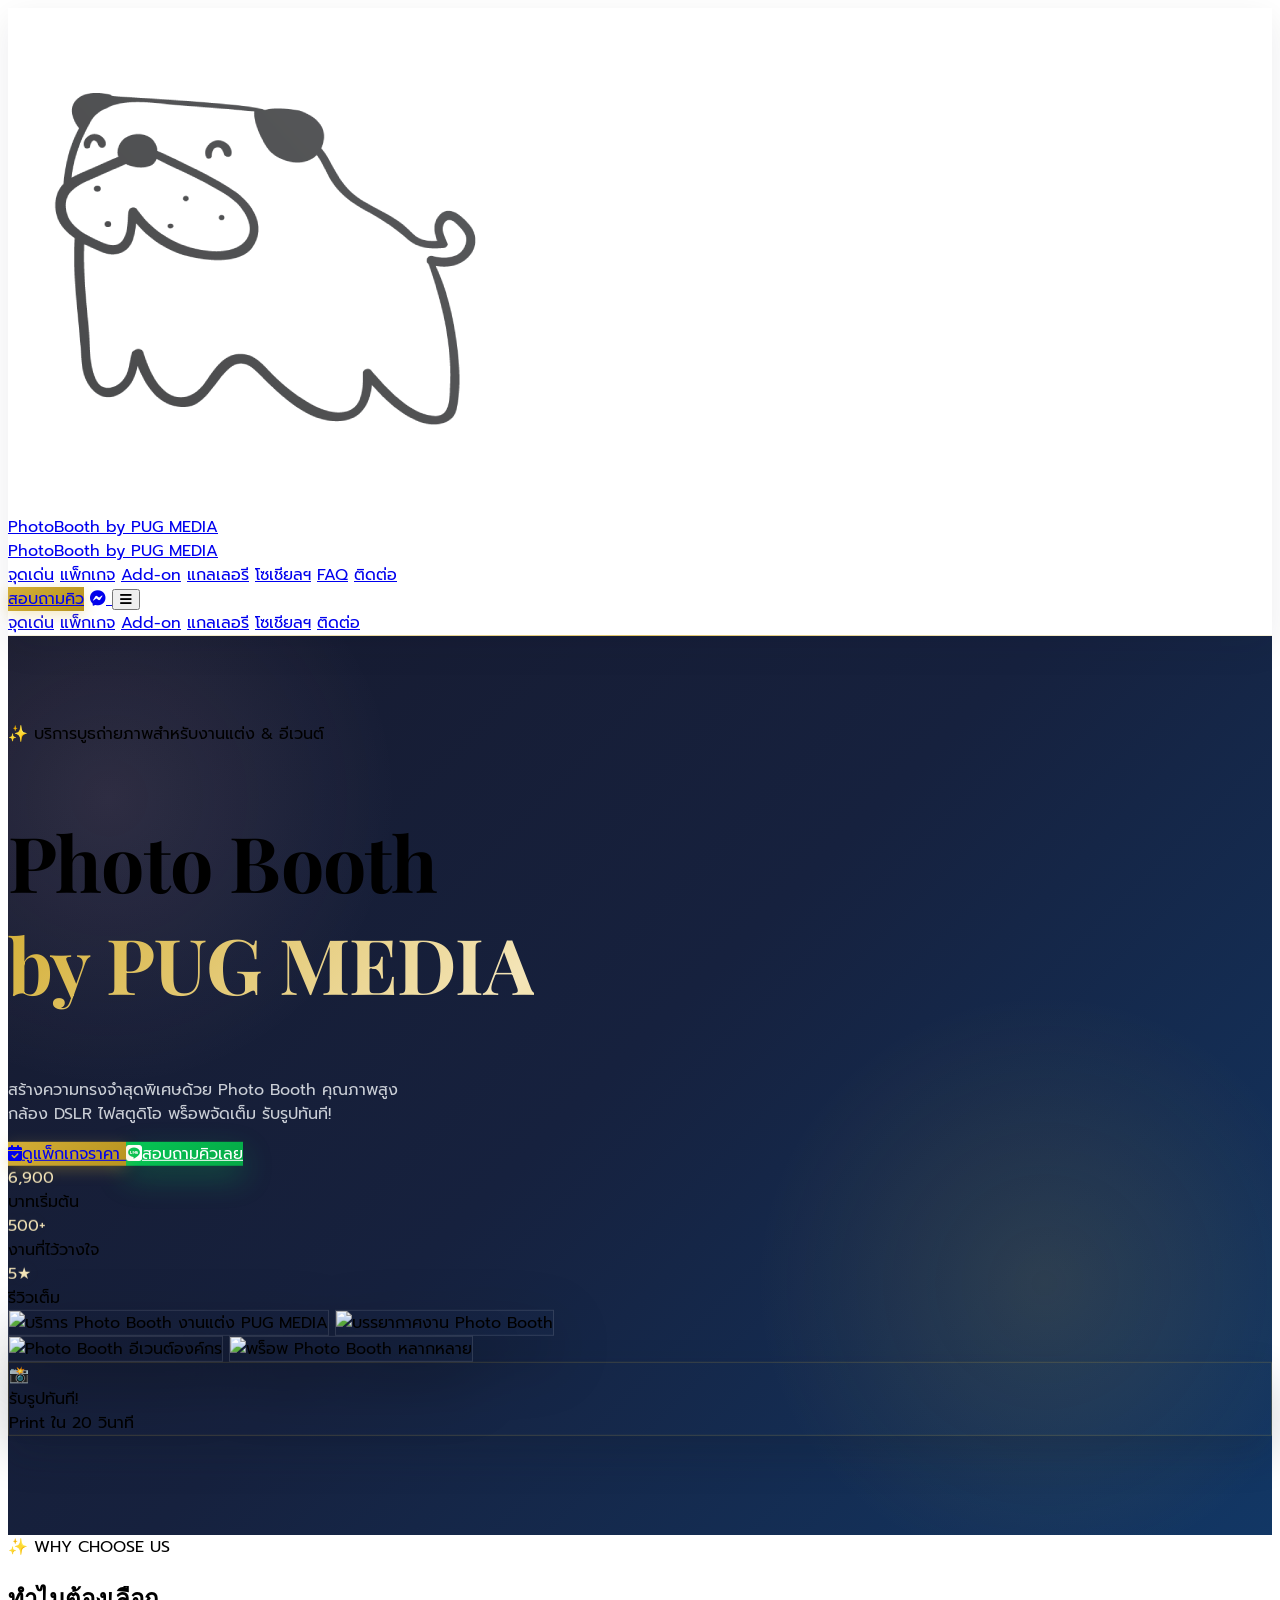
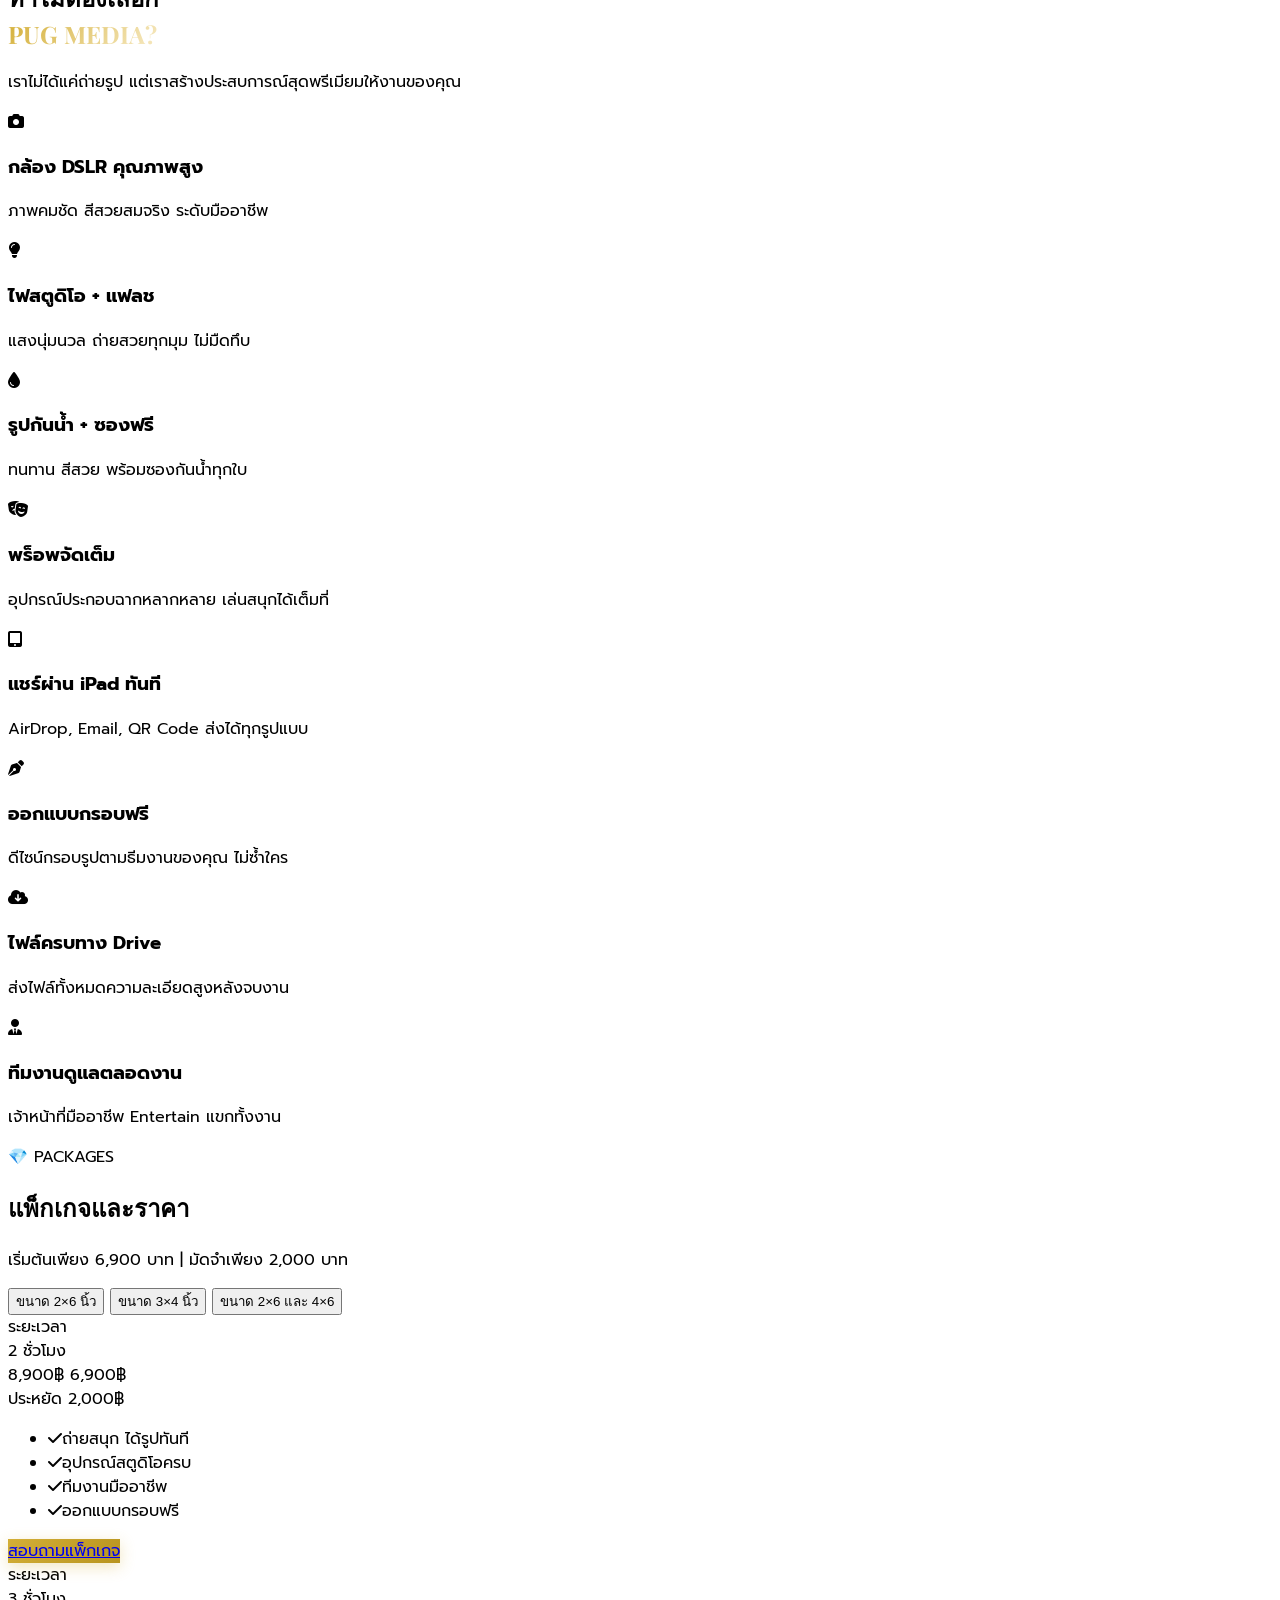
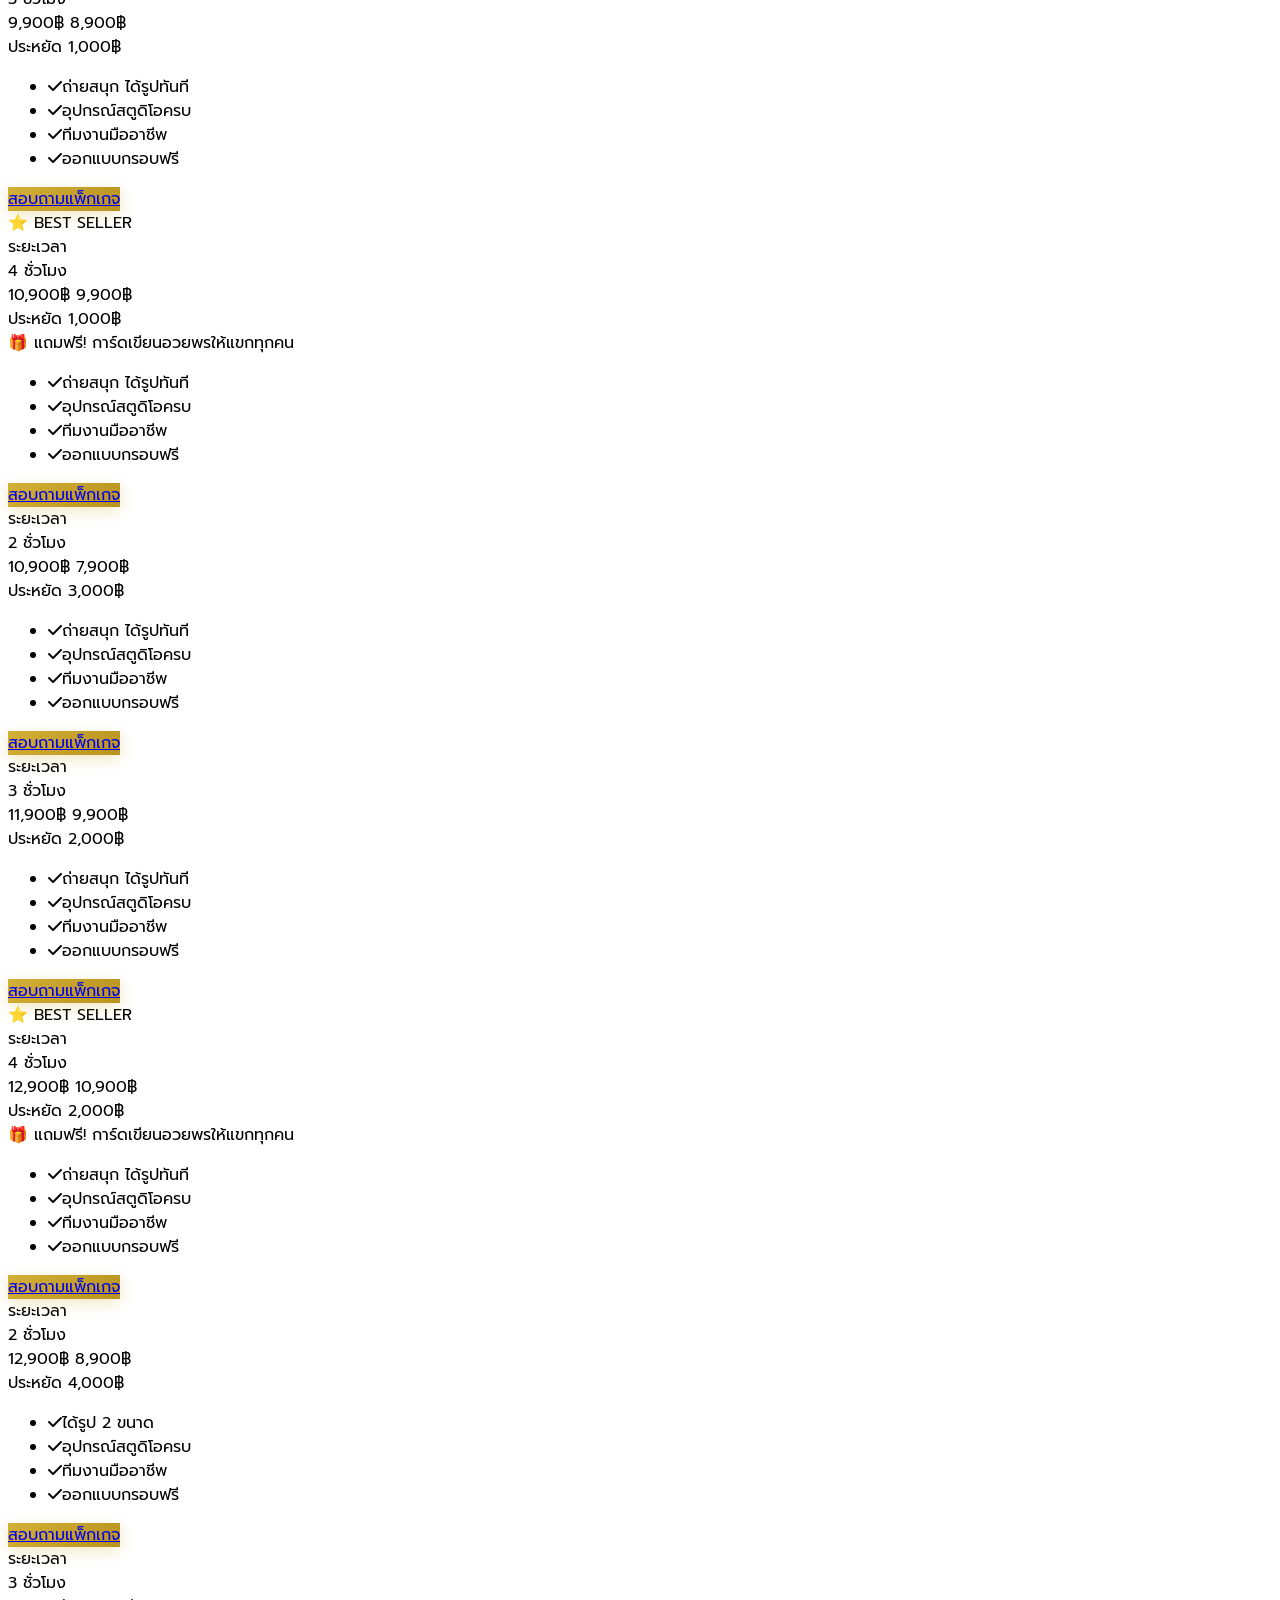
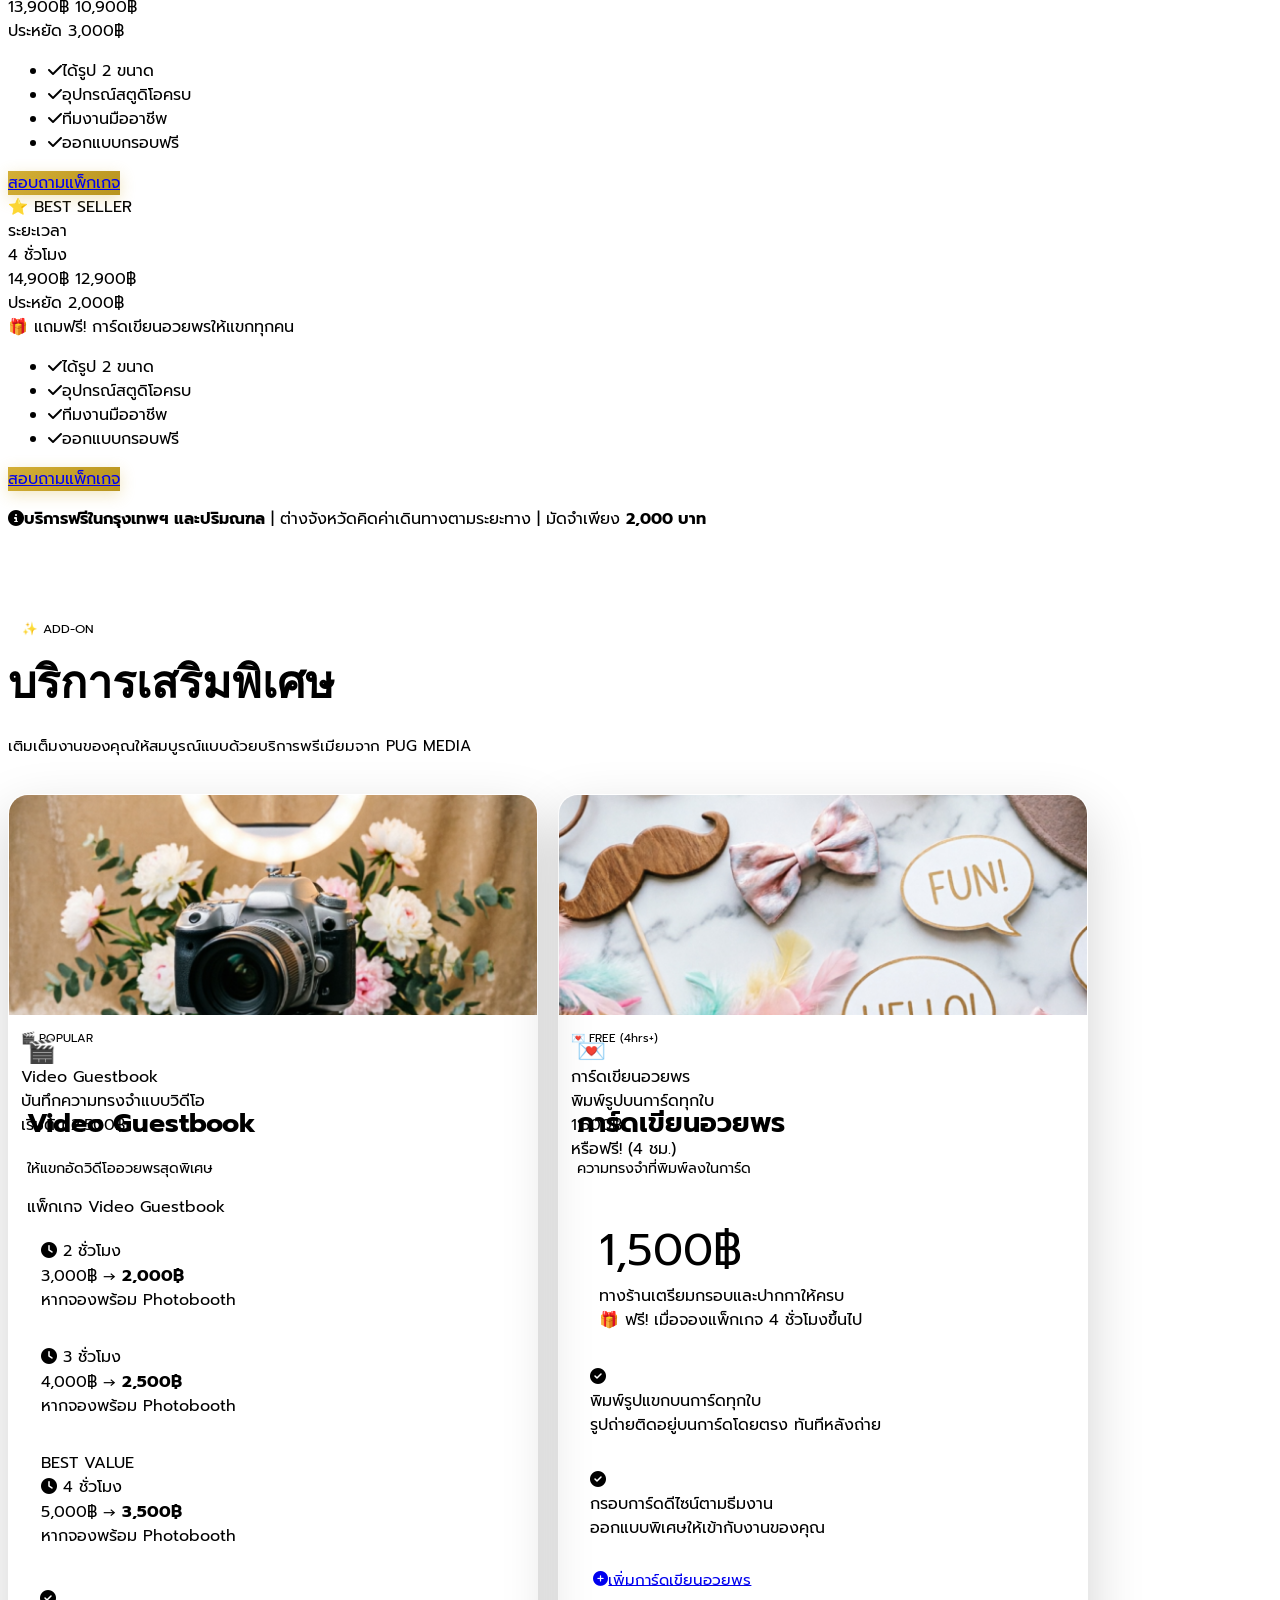
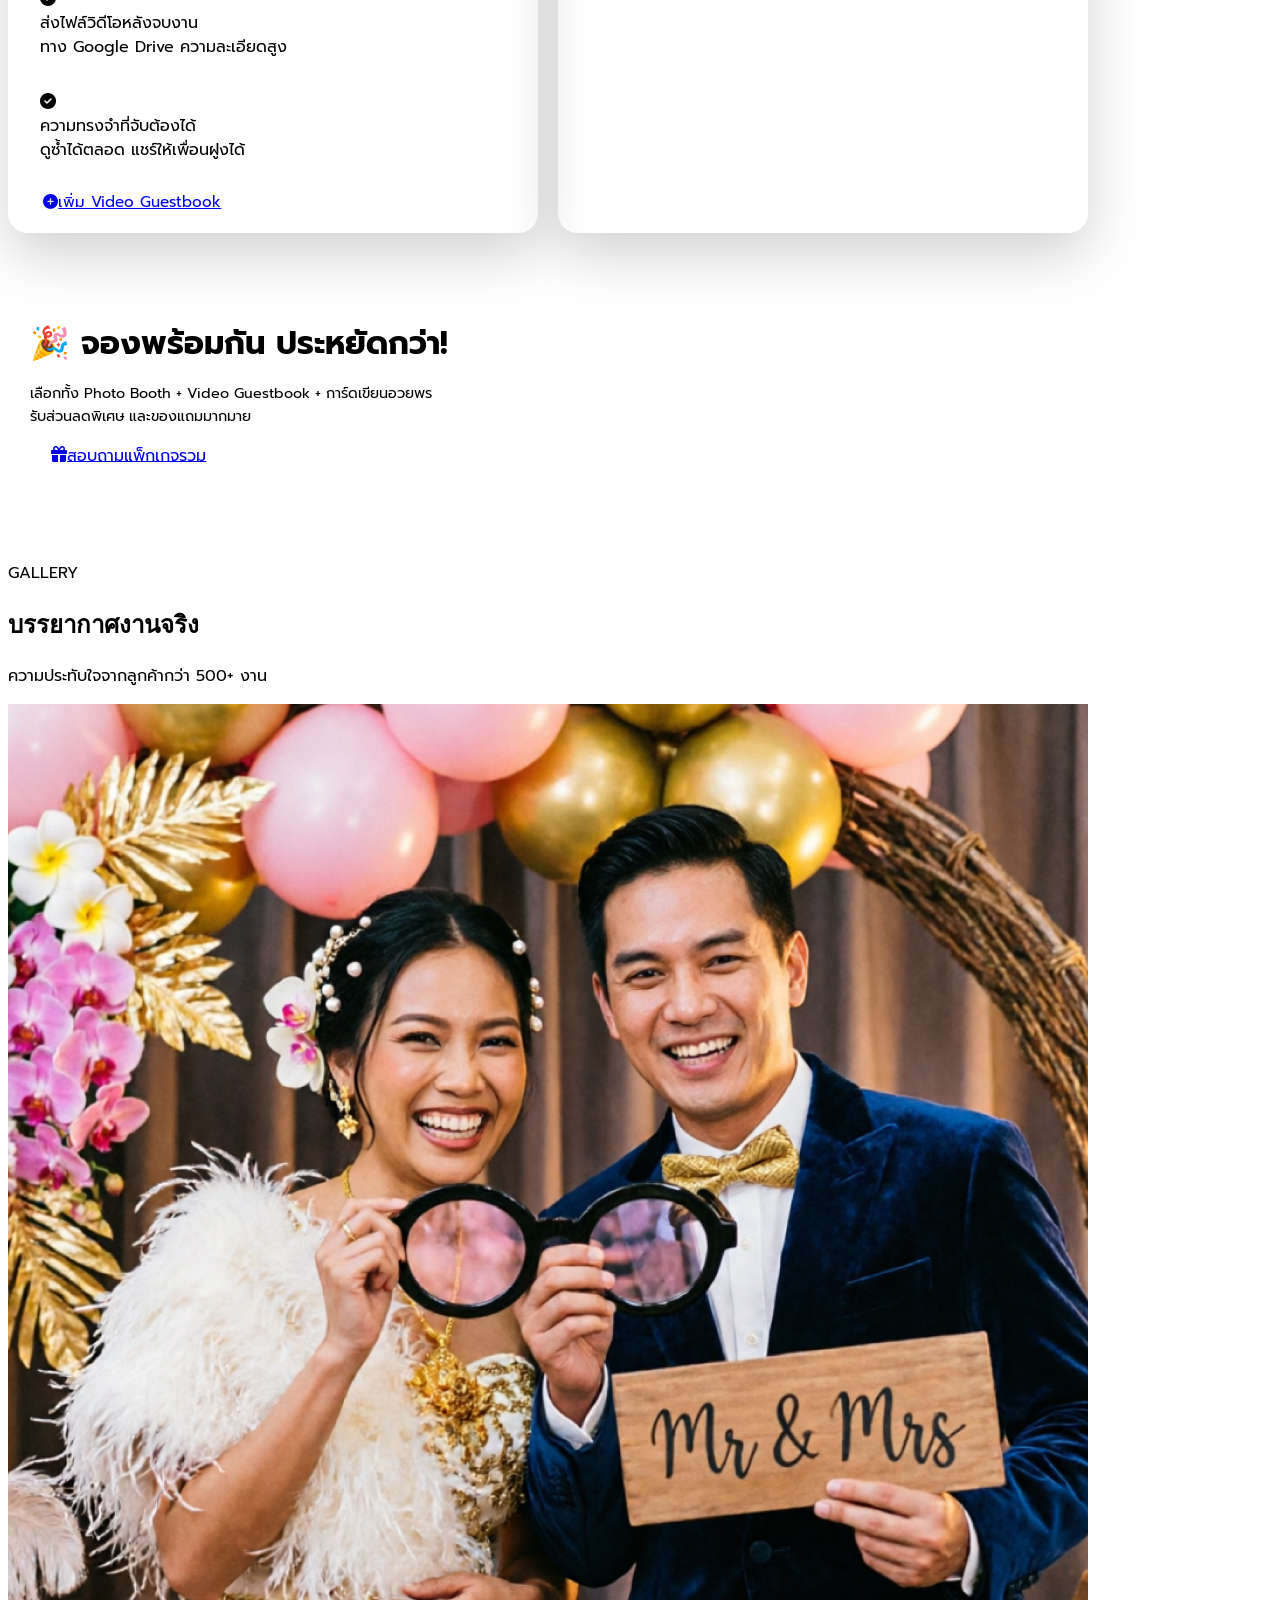
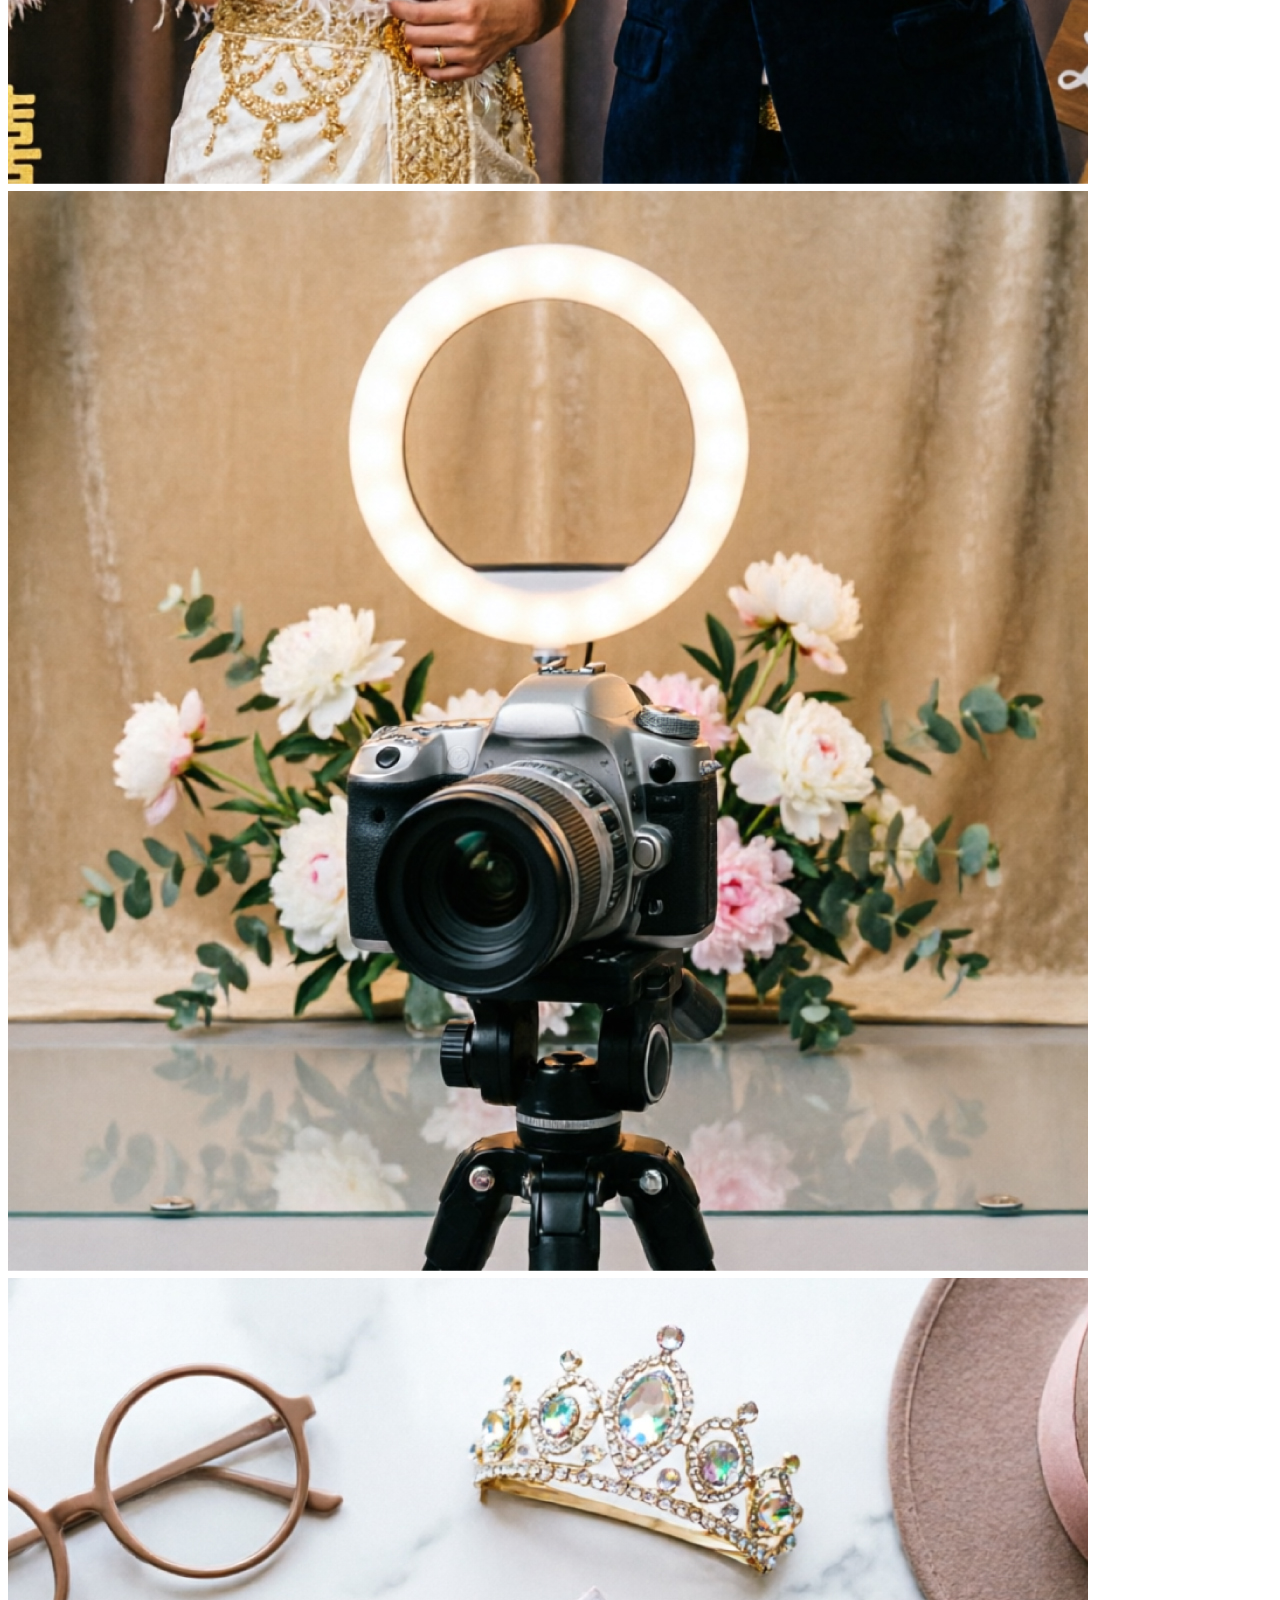
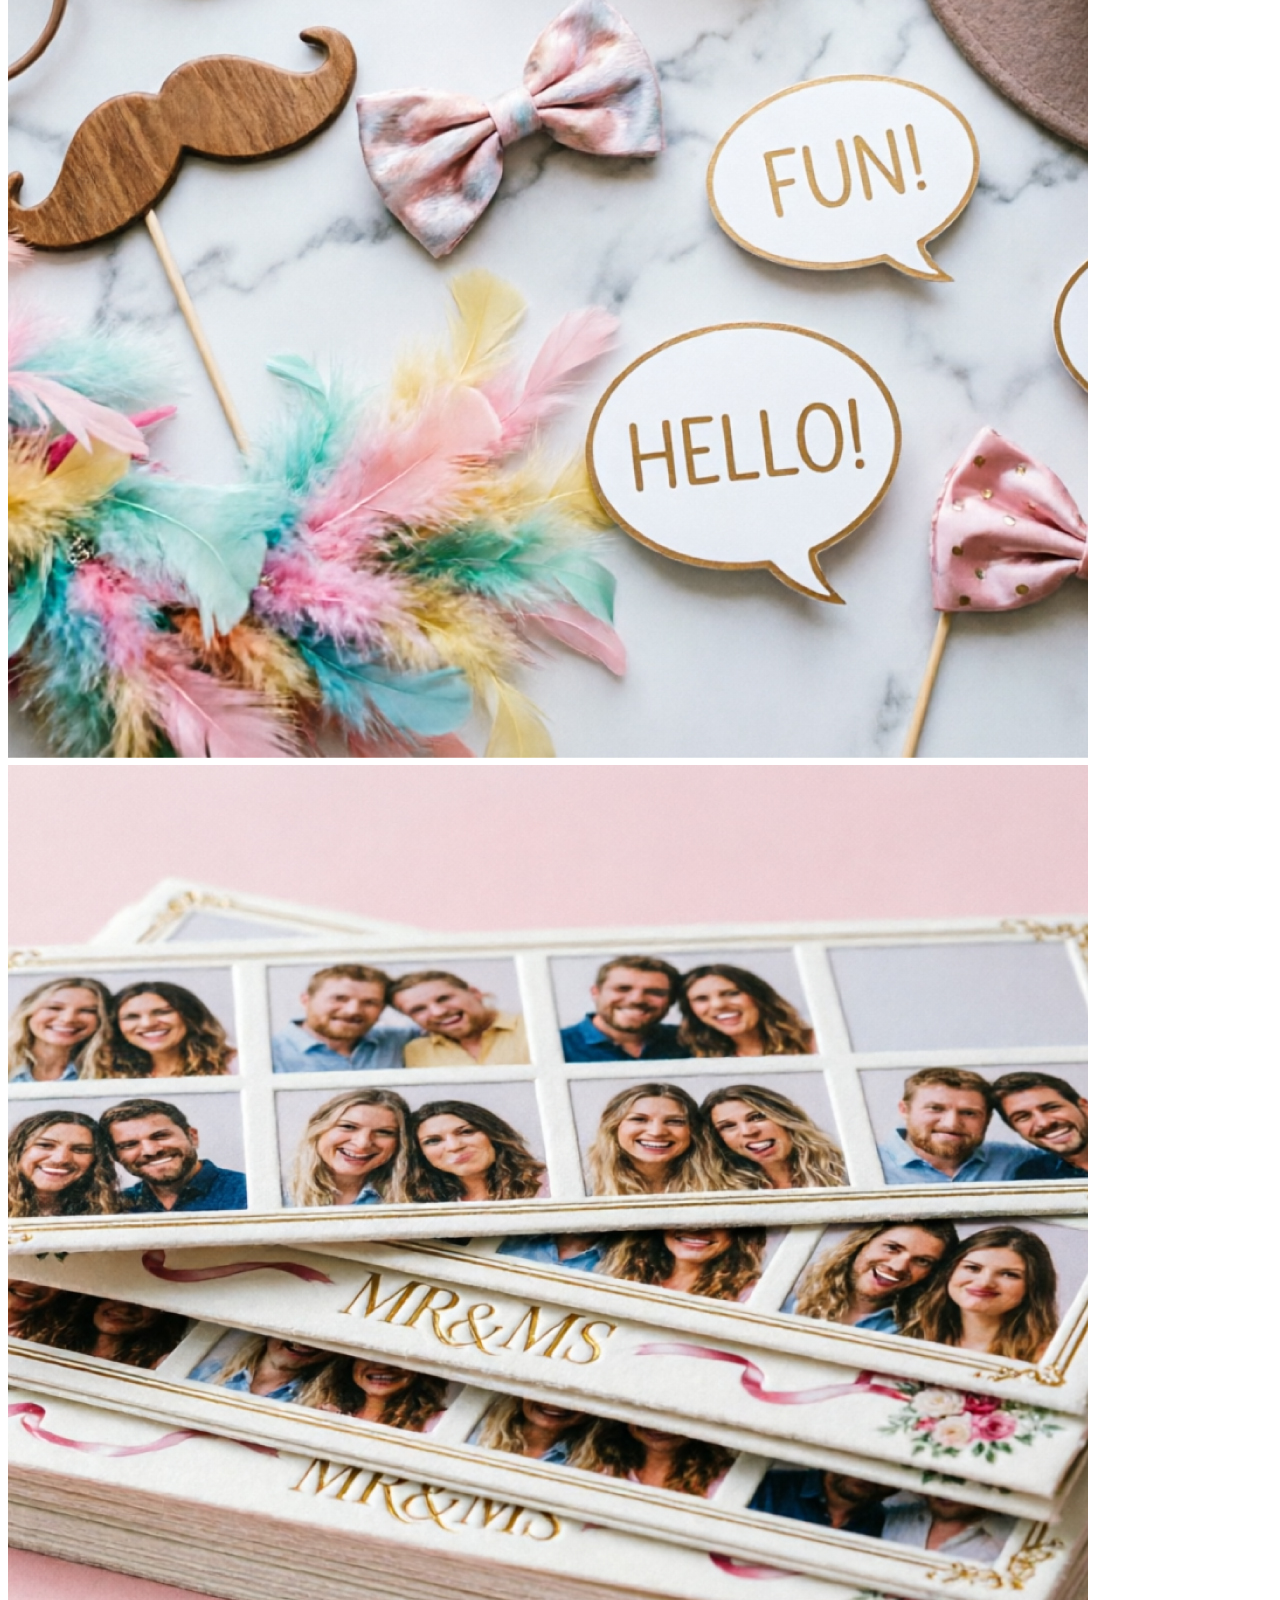
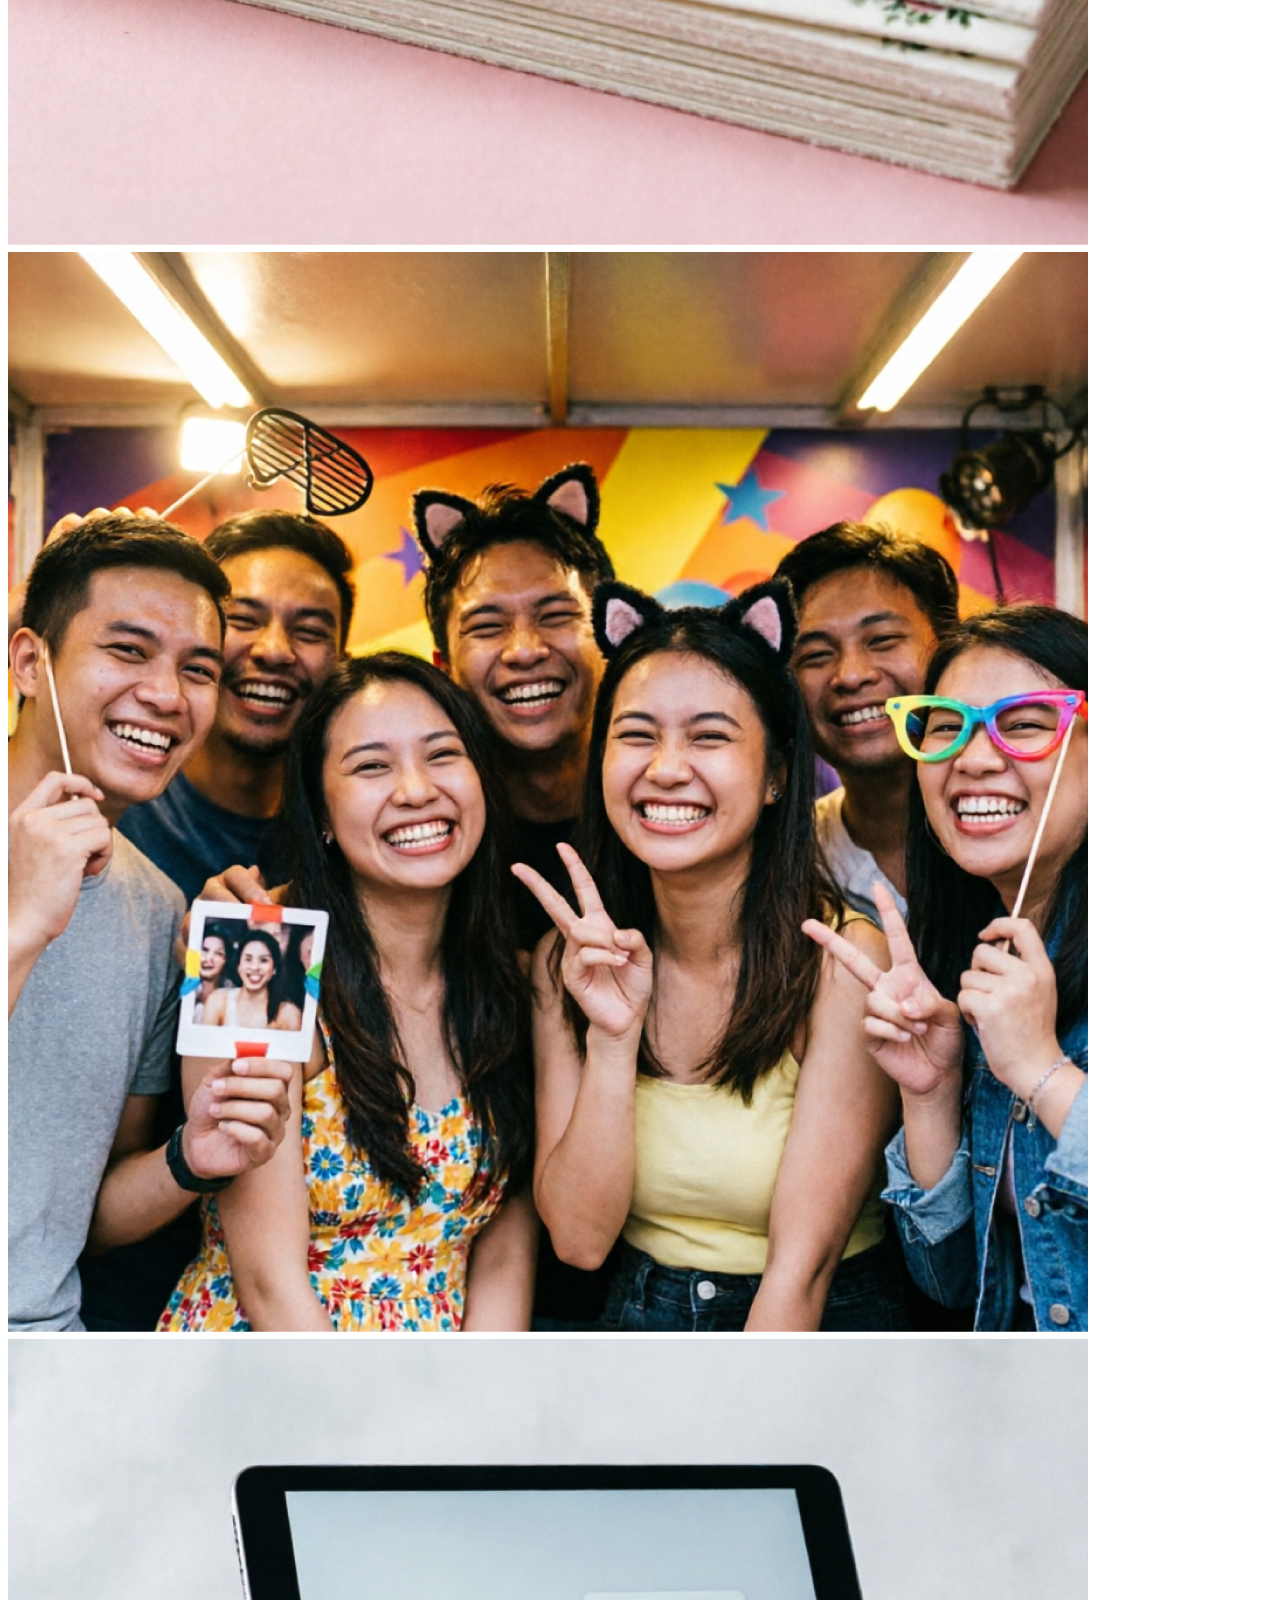
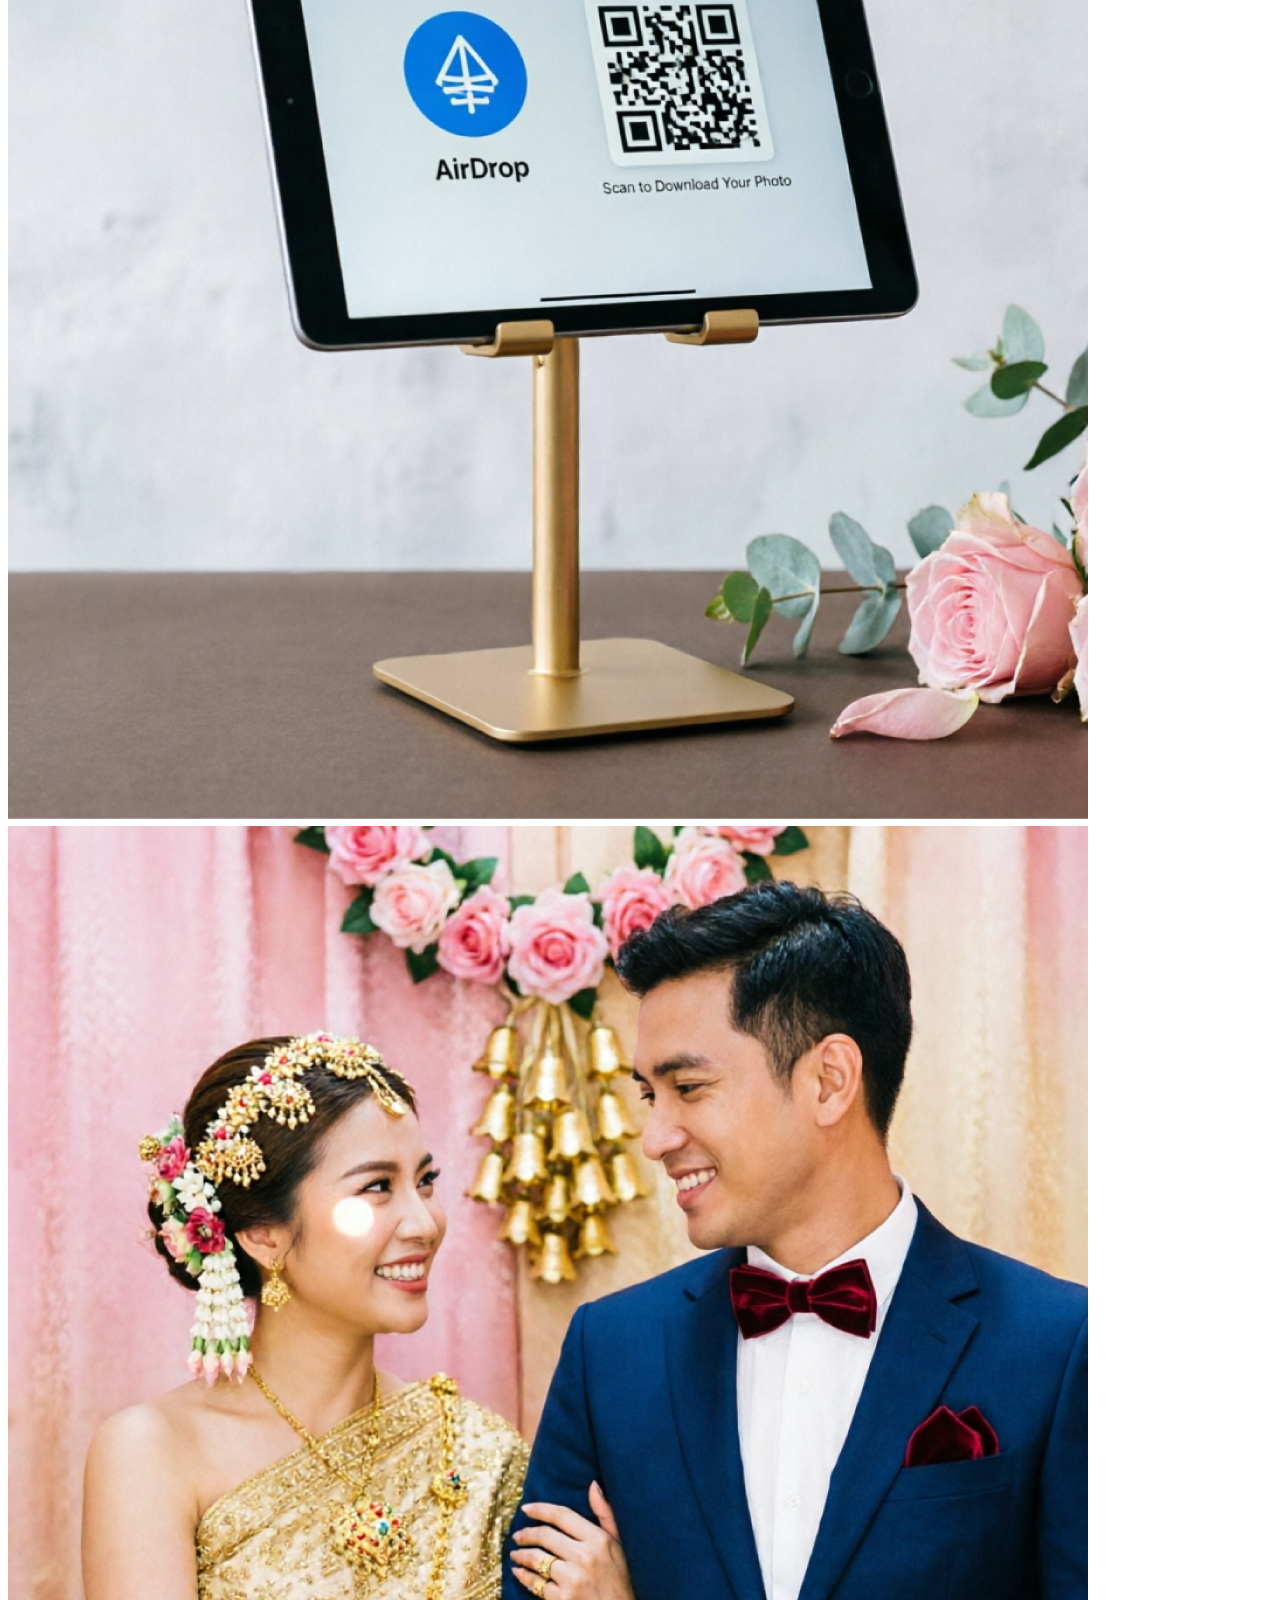
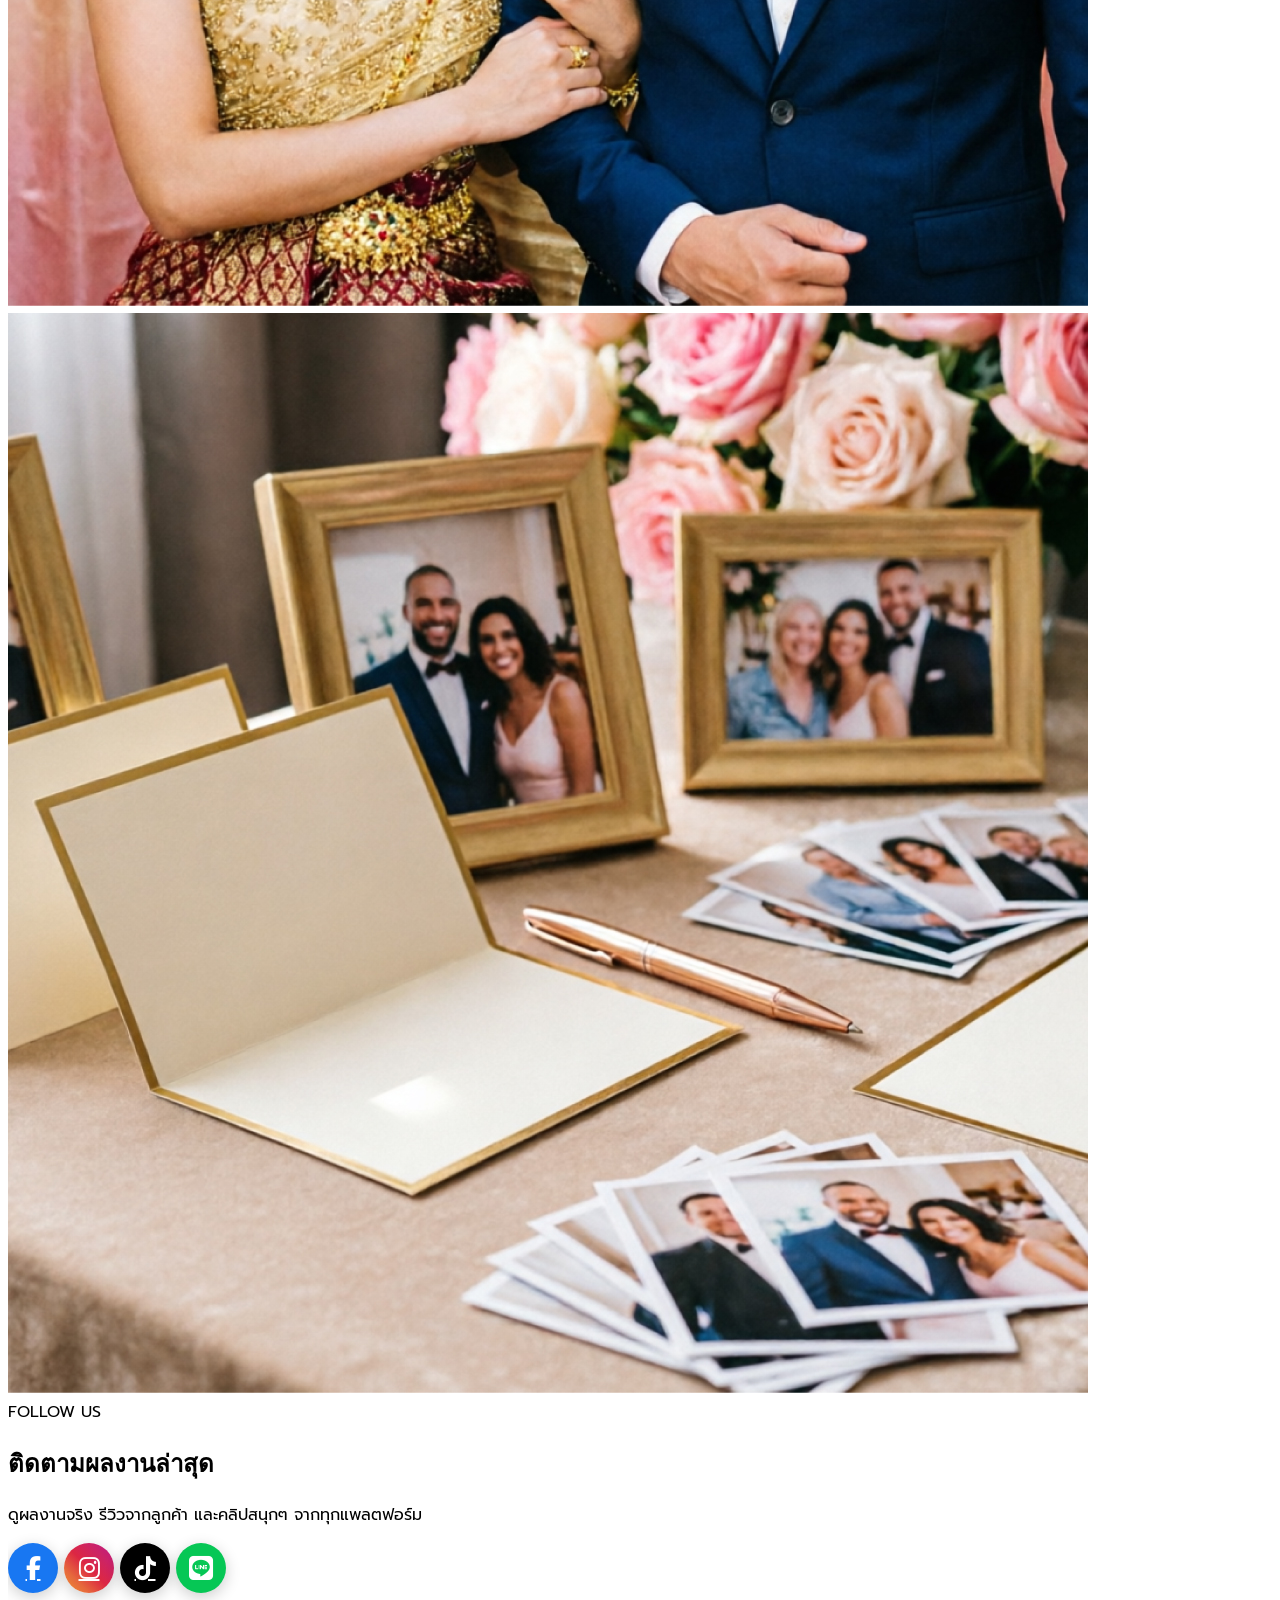
==== commit 41583065: "index.html" ====
--- a/index.html
+++ b/index.html
@@ -57,13 +57,15 @@
 <noscript><img height="1" width="1" style="display:none"
   src="https://www.facebook.com/tr?id=YOUR_PIXEL_ID&ev=PageView&noscript=1"/></noscript>
 
-<!-- ========== GOOGLE ANALYTICS 4 ========== -->
-<script async src="https://www.googletagmanager.com/gtag/js?id=G-XXXXXXXXXX"></script>
+
+<!-- Google tag (gtag.js) -->
+<script async src="https://www.googletagmanager.com/gtag/js?id=G-LML76LGEKP"></script>
 <script>
   window.dataLayer = window.dataLayer || [];
   function gtag(){dataLayer.push(arguments);}
   gtag('js', new Date());
-  gtag('config', 'G-XXXXXXXXXX');
+
+  gtag('config', 'G-LML76LGEKP');
 </script>
 
 <!-- ========== JSON-LD SCHEMA ========== -->
@@ -189,6 +191,7 @@
       <a href="#addon" class="hover:text-gold-dark transition">Add-on</a>
       <a href="#gallery" class="hover:text-gold-dark transition">แกลเลอรี</a>
       <a href="#social" class="hover:text-gold-dark transition">โซเชียลฯ</a>
+      <a href="#faq" class="hover:text-gold-dark transition">FAQ</a>
       <a href="#contact" class="hover:text-gold-dark transition">ติดต่อ</a>
     </div>
 
@@ -1037,7 +1040,60 @@
   </div>
 </section>
 
-
+<!-- ========== FAQ SECTION ========== -->
+<section id="faq" class="py-20 bg-white">
+  <div class="max-w-4xl mx-auto px-4">
+    <div class="text-center mb-12">
+      <span class="inline-block px-4 py-1.5 rounded-full bg-gold/10 border border-gold/30 text-gold-dark text-xs font-bold tracking-wider mb-3">
+        FAQ
+      </span>
+      <h2 class="font-display text-3xl md:text-5xl font-bold text-gray-900 mb-4">คำถามที่พบบ่อย</h2>
+      <p class="text-gray-500 max-w-2xl mx-auto">รวมคำถามสำคัญเกี่ยวกับบริการ Photo Booth งานแต่งและอีเวนต์ เพื่อช่วยให้วางแผนจองคิวได้ง่ายขึ้น</p>
+    </div>
+
+    <div class="space-y-4">
+      <details class="group rounded-2xl border border-gray-100 bg-gray-50 p-5 shadow-sm" open>
+        <summary class="flex cursor-pointer list-none items-center justify-between gap-4 font-bold text-gray-900">
+          บริการ Photo Booth ของ PUG MEDIA ราคาเท่าไหร่?
+          <i class="fas fa-chevron-down text-gold-dark transition group-open:rotate-180"></i>
+        </summary>
+        <p class="mt-3 text-sm leading-relaxed text-gray-600">ราคาเริ่มต้น 6,900 บาท สำหรับแพ็กเกจ 2 ชั่วโมง Size 2x6 นิ้ว มัดจำเพียง 2,000 บาท ราคาอาจแตกต่างตามระยะเวลา ขนาดรูป และบริการเสริมที่เลือก</p>
+      </details>
+
+      <details class="group rounded-2xl border border-gray-100 bg-gray-50 p-5 shadow-sm">
+        <summary class="flex cursor-pointer list-none items-center justify-between gap-4 font-bold text-gray-900">
+          ให้บริการพื้นที่ไหนบ้าง?
+          <i class="fas fa-chevron-down text-gold-dark transition group-open:rotate-180"></i>
+        </summary>
+        <p class="mt-3 text-sm leading-relaxed text-gray-600">ให้บริการฟรีในกรุงเทพฯ และปริมณฑล ได้แก่ นนทบุรี ปทุมธานี สมุทรปราการ และนครปฐม ส่วนต่างจังหวัดสามารถสอบถามค่าเดินทางตามระยะทางจริงได้</p>
+      </details>
+
+      <details class="group rounded-2xl border border-gray-100 bg-gray-50 p-5 shadow-sm">
+        <summary class="flex cursor-pointer list-none items-center justify-between gap-4 font-bold text-gray-900">
+          ในแพ็กเกจมีอะไรให้บ้าง?
+          <i class="fas fa-chevron-down text-gold-dark transition group-open:rotate-180"></i>
+        </summary>
+        <p class="mt-3 text-sm leading-relaxed text-gray-600">แพ็กเกจหลักมีบริการถ่ายภาพด้วยกล้อง DSLR ไฟสตูดิโอ พร็อพถ่ายภาพ ทีมงานดูแลหน้างาน ออกแบบกรอบรูปฟรี และรับรูปได้ทันทีภายในงาน</p>
+      </details>
+
+      <details class="group rounded-2xl border border-gray-100 bg-gray-50 p-5 shadow-sm">
+        <summary class="flex cursor-pointer list-none items-center justify-between gap-4 font-bold text-gray-900">
+          มีบริการเสริมอะไรบ้าง?
+          <i class="fas fa-chevron-down text-gold-dark transition group-open:rotate-180"></i>
+        </summary>
+        <p class="mt-3 text-sm leading-relaxed text-gray-600">มีบริการเสริม เช่น Video Guestbook สำหรับให้แขกอัดวิดีโออวยพร และการ์ดเขียนอวยพรที่พิมพ์รูปแขกลงบนการ์ด เหมาะสำหรับงานแต่งและอีเวนต์ที่ต้องการของที่ระลึกพิเศษ</p>
+      </details>
+
+      <details class="group rounded-2xl border border-gray-100 bg-gray-50 p-5 shadow-sm">
+        <summary class="flex cursor-pointer list-none items-center justify-between gap-4 font-bold text-gray-900">
+          ต้องจองล่วงหน้านานไหม?
+          <i class="fas fa-chevron-down text-gold-dark transition group-open:rotate-180"></i>
+        </summary>
+        <p class="mt-3 text-sm leading-relaxed text-gray-600">แนะนำให้สอบถามคิวล่วงหน้าโดยเร็ว โดยเฉพาะวันเสาร์ อาทิตย์ และวันฤกษ์ดี เพราะคิวงานแต่งมักเต็มเร็ว ทีมงานจะช่วยแนะนำแพ็กเกจที่เหมาะกับวันงานให้ครับ</p>
+      </details>
+    </div>
+  </div>
+</section>
 <!-- ========== CONTACT SECTION ========== -->
 <section id="contact" class="py-24 bg-gradient-to-br from-rose-light via-white to-gold-light">
   <div class="max-w-7xl mx-auto px-4">
@@ -1403,11 +1459,48 @@
 <script async src="https://www.tiktok.com/embed.js"></script>
 
 <script>
-  window.fbAsyncInit = function() {
-    if (window.FB) {
+  window.fbAsyncInit = function () {
+    if (window.FB && document.getElementById('fb-container')) {
       FB.XFBML.parse(document.getElementById('fb-container'));
     }
   };
 </script>
+  <div id="galleryLightbox" class="fixed inset-0 z-[9999] hidden bg-black/90 p-4 items-center justify-center">
+  <button type="button" id="galleryLightboxClose" class="absolute top-4 right-4 w-11 h-11 rounded-full bg-white/15 text-white text-2xl hover:bg-white/25" aria-label="ปิดรูปภาพ">&times;</button>
+  <img id="galleryLightboxImg" src="" alt="" class="max-w-full max-h-[88vh] rounded-2xl shadow-2xl object-contain">
+</div>
+
+<script>
+document.addEventListener('DOMContentLoaded', function () {
+  const box = document.getElementById('galleryLightbox');
+  const img = document.getElementById('galleryLightboxImg');
+  const close = document.getElementById('galleryLightboxClose');
+
+  function closeLightbox() {
+    box.classList.add('hidden');
+    box.classList.remove('flex');
+    img.src = '';
+    document.body.style.overflow = '';
+  }
+
+  document.querySelectorAll('#gallery .gallery-item img').forEach(function (image) {
+    image.addEventListener('click', function () {
+      img.src = image.currentSrc || image.src;
+      img.alt = image.alt || '';
+      box.classList.remove('hidden');
+      box.classList.add('flex');
+      document.body.style.overflow = 'hidden';
+    });
+  });
+
+  close.addEventListener('click', closeLightbox);
+  box.addEventListener('click', function (event) {
+    if (event.target === box) closeLightbox();
+  });
+  document.addEventListener('keydown', function (event) {
+    if (event.key === 'Escape') closeLightbox();
+  });
+});
+</script>
 </body>
 </html>
--- a/style.css
+++ b/style.css
@@ -27,7 +27,9 @@
 
 .card-hover { transition: all 0.4s cubic-bezier(0.175, 0.885, 0.32, 1.275); }
 .card-hover:hover { transform: translateY(-8px); box-shadow: 0 20px 40px rgba(212, 175, 55, 0.25); }
-.gallery-item { overflow: hidden; position: relative; }
+.gallery-item { cursor: zoom-in; overflow: hidden; position: relative; }
+.gallery-item::after { content: '\f00e'; font-family: 'Font Awesome 6 Free'; font-weight: 900; position: absolute; right: .75rem; bottom: .75rem; width: 2.15rem; height: 2.15rem; border-radius: 999px; display: grid; place-items: center; color: white; background: rgba(17, 24, 39, .68); opacity: 0; transform: translateY(6px); transition: opacity .25s ease, transform .25s ease; pointer-events: none; }
+.gallery-item:hover::after { opacity: 1; transform: translateY(0); }
 .gallery-item img { transition: transform 0.5s ease; }
 .gallery-item:hover img { transform: scale(1.1); }
 
@@ -176,8 +178,20 @@
   #addon .text-center.mb-16 { margin-bottom: 1.75rem !important; }
   #addon .p-8, #addon .md\:p-10, #addon .lg\:p-12 { padding: 1.15rem !important; }
   #addon .mt-16 { margin-top: 1.75rem !important; }
-  #addon .space-y-16 > :not([hidden]) ~ :not([hidden]) { margin-top: 1rem !important; }
-  #addon .space-y-16 img { height: 190px !important; }
+  #addon .space-y-16 { display: flex !important; flex-direction: column !important; gap: 1.25rem !important; }
+  #addon .space-y-16 > :not([hidden]) ~ :not([hidden]) { margin-top: 0 !important; }
+  #addon .space-y-16 > .grid { display: flex !important; flex-direction: column !important; gap: .9rem !important; align-items: stretch !important; padding: .85rem; border: 1px solid rgba(255,255,255,.11); border-radius: 1.25rem; background: rgba(255,255,255,.045); box-shadow: 0 18px 48px rgba(0,0,0,.18); }
+  #addon .space-y-16 > .grid > div { width: 100% !important; max-width: none !important; }
+  #addon .space-y-16 > .grid:nth-child(1) > div:nth-child(1), #addon .space-y-16 > .grid:nth-child(2) > div:nth-child(2) { order: 1 !important; }
+  #addon .space-y-16 > .grid:nth-child(1) > div:nth-child(2), #addon .space-y-16 > .grid:nth-child(2) > div:nth-child(1) { order: 2 !important; }
+  #addon .space-y-16 > .grid img { width: 100% !important; height: 205px !important; border-radius: 1rem !important; object-fit: cover; }
+  #addon .space-y-16 > .grid .relative.rounded-3xl { border-radius: 1rem !important; }
+  #addon .space-y-16 > .grid > div:nth-child(1), #addon .space-y-16 > .grid > div:nth-child(2) { margin: 0 !important; }
+  #addon .space-y-16 > .grid:nth-child(1) > div:nth-child(2) > div, #addon .space-y-16 > .grid:nth-child(2) > div:nth-child(1) { padding: 1rem !important; border-radius: 1rem !important; }
+  #addon .space-y-16 > .grid .flex.items-center.gap-3.mb-6 { margin-bottom: .75rem !important; align-items: center; }
+  #addon .space-y-16 > .grid h3 { font-size: 1.45rem !important; line-height: 1.18 !important; }
+  #addon .space-y-16 > .grid .space-y-4.mb-8, #addon .space-y-16 > .grid .space-y-3.mb-8 { margin-bottom: .9rem !important; }
+  #addon .space-y-16 > .grid a[href="#contact"] { padding: .9rem 1rem !important; font-size: .95rem !important; }
   #addon .space-y-16 p.text-gray-300.mb-8 { display: none; }
   #addon .space-y-16 .space-y-3.mb-8 > div:nth-child(n+3) { display: none !important; }
 }
